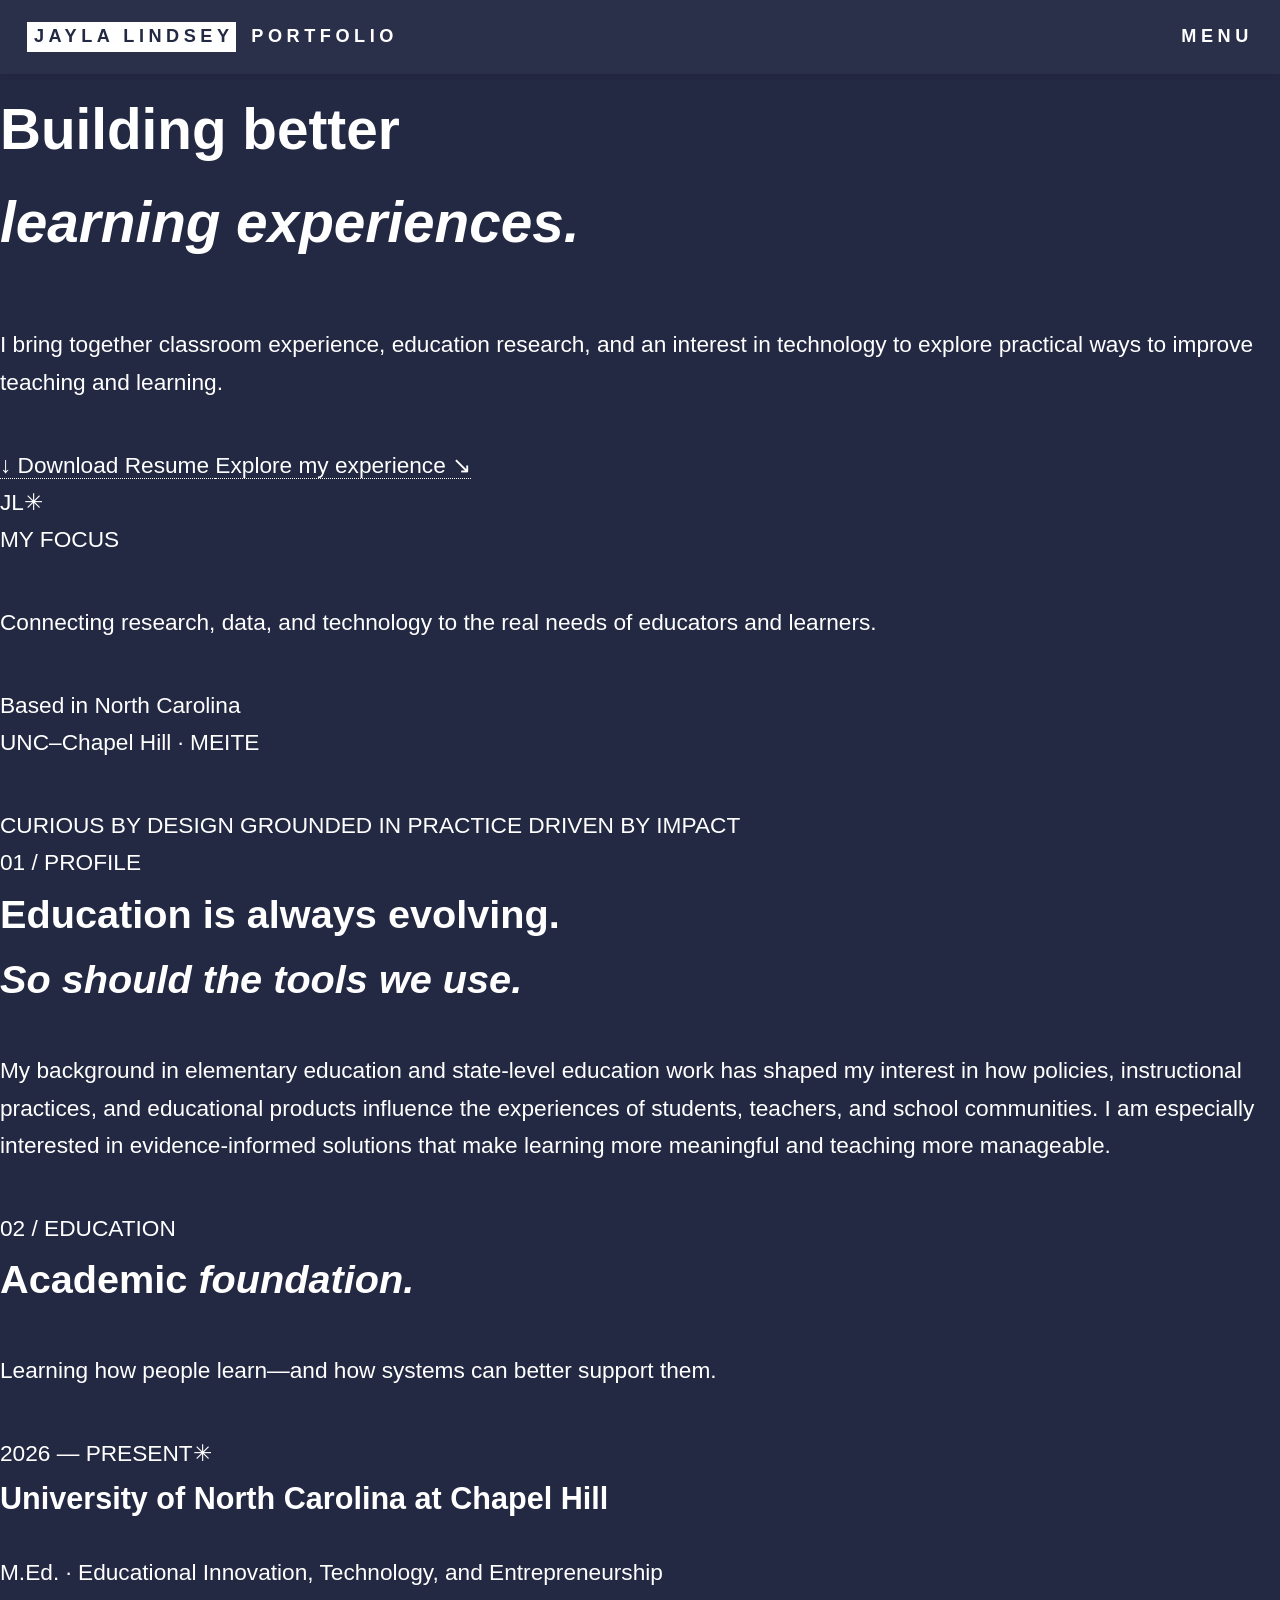
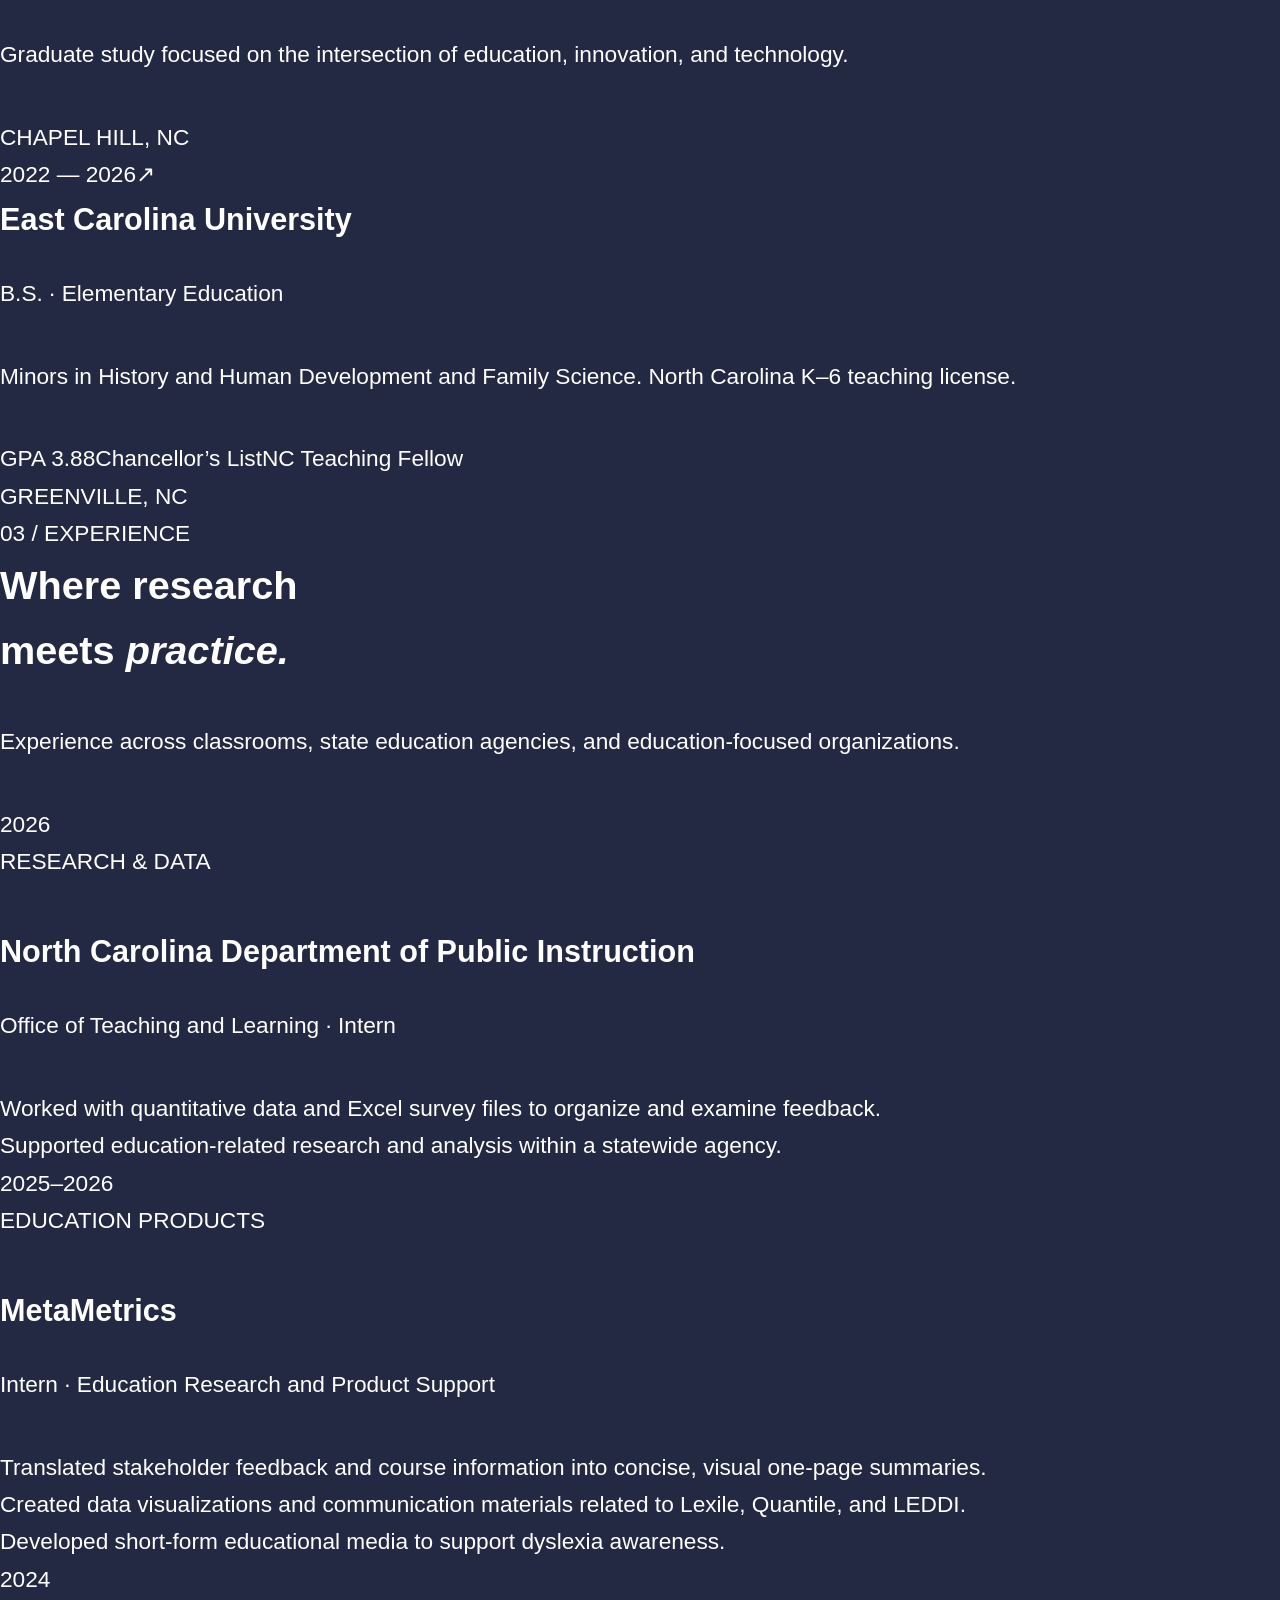
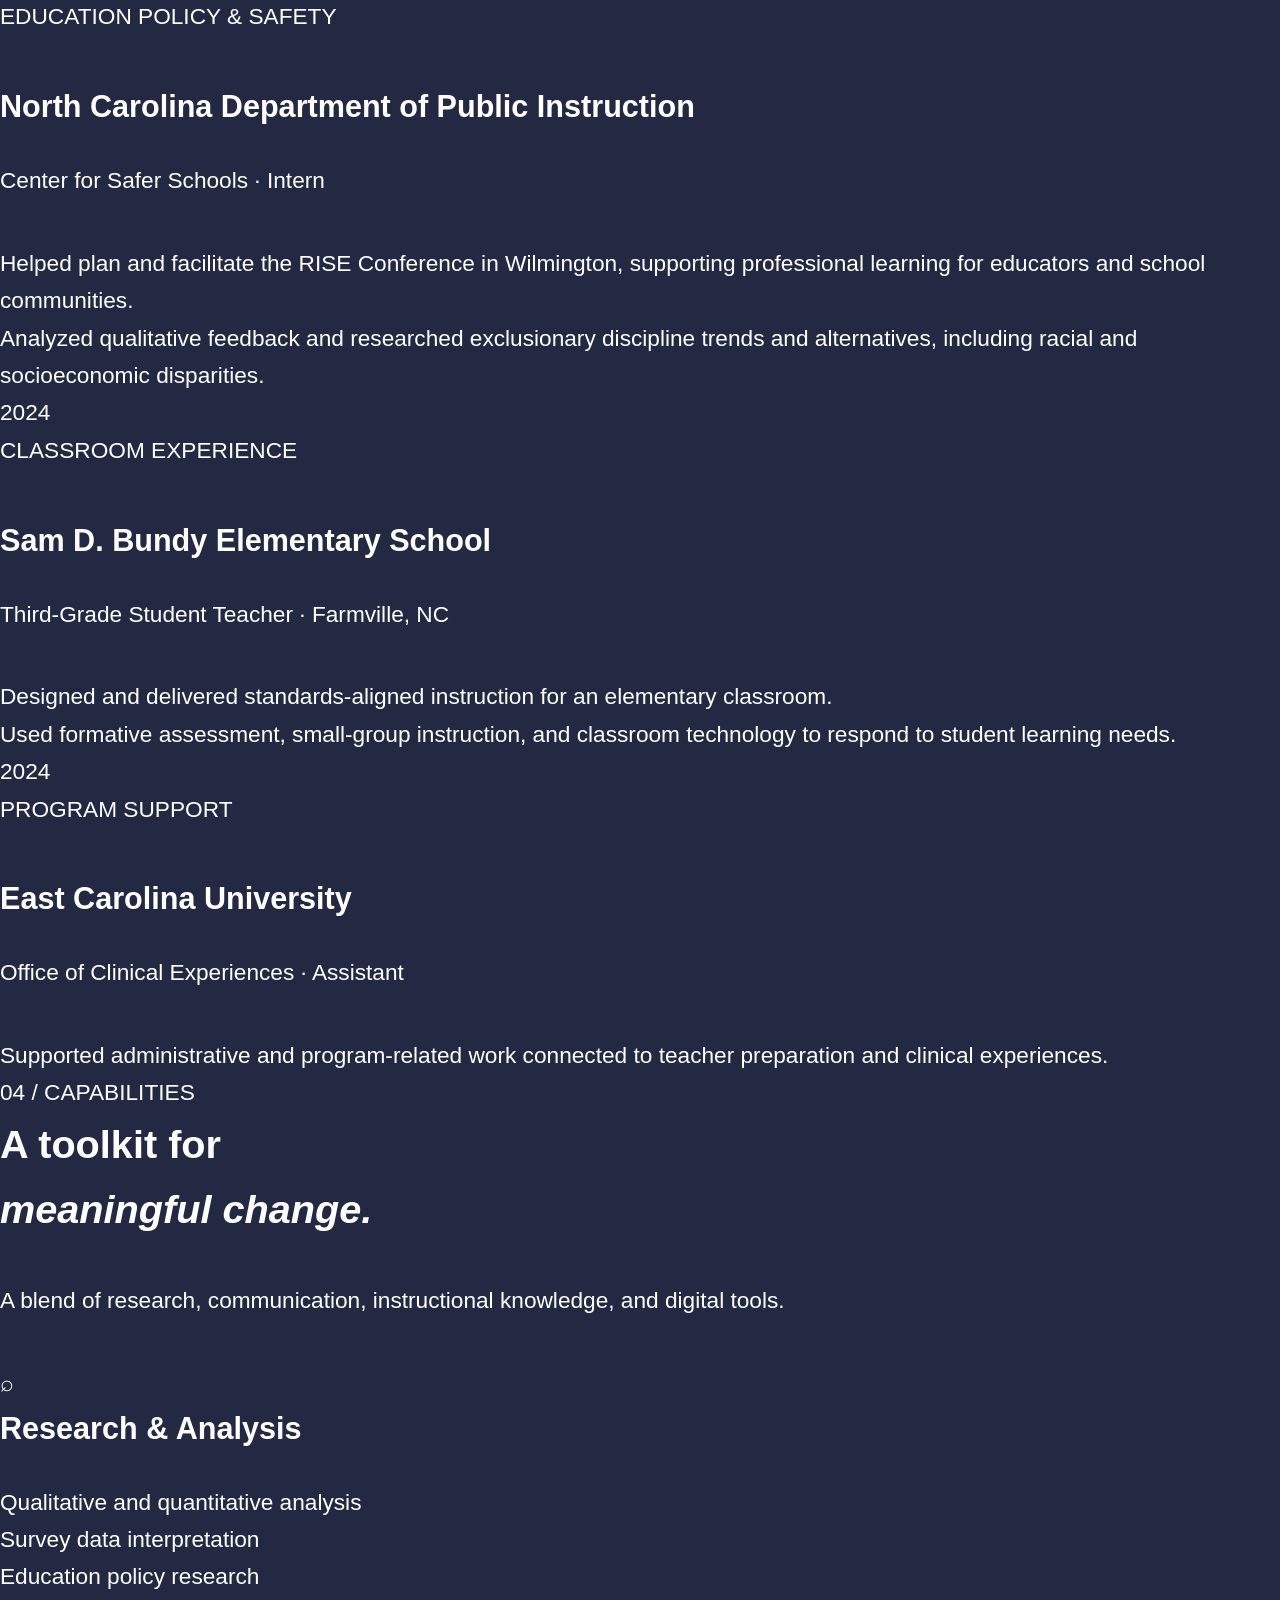
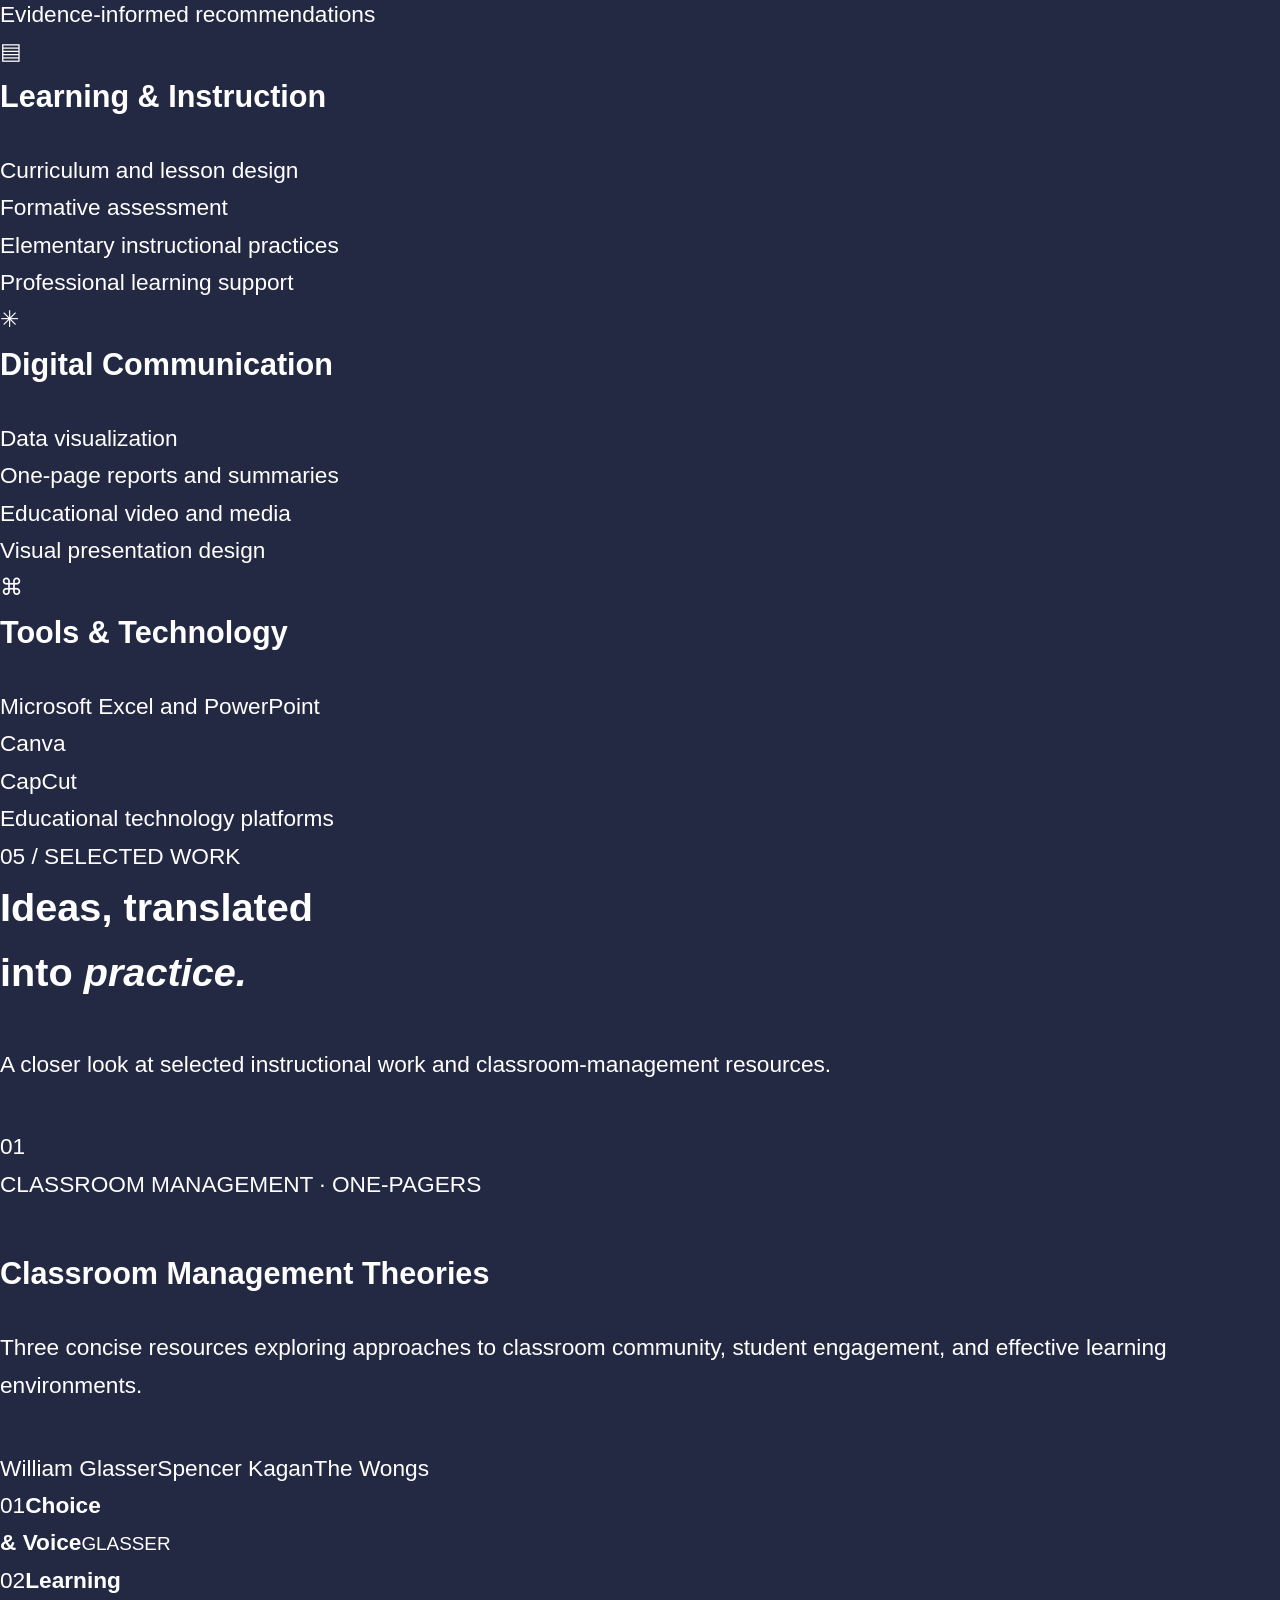
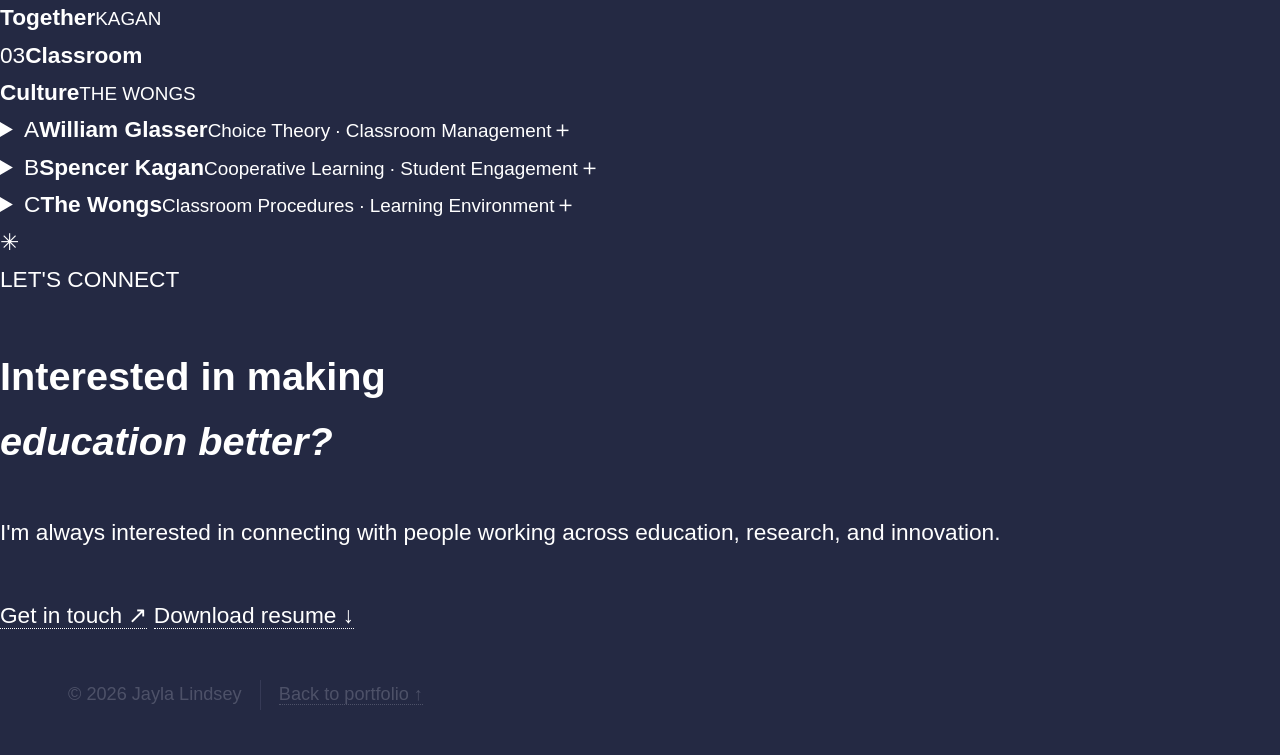
==== resume.html @ faaa9869 "Update resume.html" ====
<!DOCTYPE HTML>
<html lang="en">
<head>
  <title>Resume | Jayla Lindsey</title>
  <meta charset="utf-8" />
  <meta name="viewport" content="width=device-width, initial-scale=1" />
  <meta name="description" content="Jayla Lindsey's education, research, and professional experience." />
  <link rel="stylesheet" href="style.css" />
  <link rel="stylesheet" href="resume.css" />
</head>
<body class="resume-page">

  <header id="header">
    <a href="index.html" class="logo"><strong>Jayla Lindsey</strong> <span>Portfolio</span></a>
    <nav><a href="#menu" class="menu-toggle">Menu</a></nav>
  </header>

  <nav id="menu">
    <div class="inner">
      <ul class="links">
        <li><a href="index.html">Home</a></li>
        <li><a href="index.html#about">About</a></li>
        <li><a href="index.html#portfolio">Portfolio</a></li>
        <li><a href="resume.html">Resume</a></li>
        <li><a href="index.html#contact">Contact</a></li>
      </ul>
      <a href="#" class="close">Close</a>
    </div>
  </nav>

  <main id="resume-main">
    <section class="resume-hero">
      <div class="resume-hero-inner">
        <p class="eyebrow"><span></span> EDUCATION · RESEARCH · INNOVATION</p>
        <div class="hero-grid">
          <div>
            <h1>Building better<br><em>learning experiences.</em></h1>
            <p class="hero-copy">
              I bring together classroom experience, education research, and an interest
              in technology to explore practical ways to improve teaching and learning.
            </p>
            <div class="resume-actions">
              <a class="resume-button primary-button" href="jayla-lindsey-resume.pdf" download>
                <span aria-hidden="true">↓</span> Download Resume
              </a>
              <a class="resume-text-link" href="#experience">Explore my experience <span>↘</span></a>
            </div>
          </div>
          <aside class="hero-note">
            <div class="note-mark" aria-hidden="true">JL<span>✳</span></div>
            <p class="note-label">MY FOCUS</p>
            <p>Connecting research, data, and technology to the real needs of educators and learners.</p>
            <div class="note-rule"></div>
            <p class="note-small">Based in North Carolina<br>UNC–Chapel Hill · MEITE</p>
          </aside>
        </div>
        <div class="hero-bottomline">
          <span>CURIOUS BY DESIGN</span>
          <span>GROUNDED IN PRACTICE</span>
          <span>DRIVEN BY IMPACT</span>
        </div>
      </div>
    </section>

    <section class="resume-section intro-strip">
      <div class="section-kicker">01 / PROFILE</div>
      <div class="intro-content">
        <h2>Education is always evolving.<br><em>So should the tools we use.</em></h2>
        <p>
          My background in elementary education and state-level education work has shaped
          my interest in how policies, instructional practices, and educational products
          influence the experiences of students, teachers, and school communities.
          I am especially interested in evidence-informed solutions that make learning
          more meaningful and teaching more manageable.
        </p>
      </div>
    </section>

    <section class="resume-section education-section" id="education">
      <div class="section-kicker">02 / EDUCATION</div>
      <div class="section-main">
        <div class="section-heading">
          <h2>Academic <em>foundation.</em></h2>
          <p>Learning how people learn—and how systems can better support them.</p>
        </div>
        <div class="education-grid">
          <article class="education-card featured">
            <div class="card-topline"><span>2026 — PRESENT</span><span class="card-symbol">✳</span></div>
            <h3>University of North Carolina at Chapel Hill</h3>
            <p class="degree">M.Ed. · Educational Innovation, Technology, and Entrepreneurship</p>
            <p>Graduate study focused on the intersection of education, innovation, and technology.</p>
            <span class="institution-tag">CHAPEL HILL, NC</span>
          </article>
          <article class="education-card">
            <div class="card-topline"><span>2022 — 2026</span><span class="card-symbol">↗</span></div>
            <h3>East Carolina University</h3>
            <p class="degree">B.S. · Elementary Education</p>
            <p>Minors in History and Human Development and Family Science. North Carolina K–6 teaching license.</p>
            <div class="academic-highlights">
              <span>GPA 3.88</span><span>Chancellor’s List</span><span>NC Teaching Fellow</span>
            </div>
            <span class="institution-tag">GREENVILLE, NC</span>
          </article>
        </div>
      </div>
    </section>

    <section class="resume-section experience-section" id="experience">
      <div class="section-kicker">03 / EXPERIENCE</div>
      <div class="section-main">
        <div class="section-heading">
          <h2>Where research<br>meets <em>practice.</em></h2>
          <p>Experience across classrooms, state education agencies, and education-focused organizations.</p>
        </div>

        <div class="timeline">
          <article class="timeline-item">
            <div class="timeline-date">2026</div>
            <div class="timeline-marker"><span></span></div>
            <div class="timeline-content">
              <p class="timeline-type">RESEARCH & DATA</p>
              <h3>North Carolina Department of Public Instruction</h3>
              <p class="role">Office of Teaching and Learning · Intern</p>
              <ul>
                <li>Worked with quantitative data and Excel survey files to organize and examine feedback.</li>
                <li>Supported education-related research and analysis within a statewide agency.</li>
              </ul>
            </div>
          </article>

          <article class="timeline-item">
            <div class="timeline-date">2025–2026</div>
            <div class="timeline-marker"><span></span></div>
            <div class="timeline-content">
              <p class="timeline-type">EDUCATION PRODUCTS</p>
              <h3>MetaMetrics</h3>
              <p class="role">Intern · Education Research and Product Support</p>
              <ul>
                <li>Translated stakeholder feedback and course information into concise, visual one-page summaries.</li>
                <li>Created data visualizations and communication materials related to Lexile, Quantile, and LEDDI.</li>
                <li>Developed short-form educational media to support dyslexia awareness.</li>
              </ul>
            </div>
          </article>

          <article class="timeline-item">
            <div class="timeline-date">2024</div>
            <div class="timeline-marker"><span></span></div>
            <div class="timeline-content">
              <p class="timeline-type">EDUCATION POLICY & SAFETY</p>
              <h3>North Carolina Department of Public Instruction</h3>
              <p class="role">Center for Safer Schools · Intern</p>
              <ul>
                <li>Helped plan and facilitate the RISE Conference in Wilmington, supporting professional learning for educators and school communities.</li>
                <li>Analyzed qualitative feedback and researched exclusionary discipline trends and alternatives, including racial and socioeconomic disparities.</li>
              </ul>
            </div>
          </article>

          <article class="timeline-item">
            <div class="timeline-date">2024</div>
            <div class="timeline-marker"><span></span></div>
            <div class="timeline-content">
              <p class="timeline-type">CLASSROOM EXPERIENCE</p>
              <h3>Sam D. Bundy Elementary School</h3>
              <p class="role">Third-Grade Student Teacher · Farmville, NC</p>
              <ul>
                <li>Designed and delivered standards-aligned instruction for an elementary classroom.</li>
                <li>Used formative assessment, small-group instruction, and classroom technology to respond to student learning needs.</li>
              </ul>
            </div>
          </article>

          <article class="timeline-item">
            <div class="timeline-date">2024</div>
            <div class="timeline-marker"><span></span></div>
            <div class="timeline-content">
              <p class="timeline-type">PROGRAM SUPPORT</p>
              <h3>East Carolina University</h3>
              <p class="role">Office of Clinical Experiences · Assistant</p>
              <ul>
                <li>Supported administrative and program-related work connected to teacher preparation and clinical experiences.</li>
              </ul>
            </div>
          </article>
        </div>
      </div>
    </section>

    <section class="resume-section capabilities-section" id="skills">
      <div class="section-kicker">04 / CAPABILITIES</div>
      <div class="section-main">
        <div class="section-heading">
          <h2>A toolkit for<br><em>meaningful change.</em></h2>
          <p>A blend of research, communication, instructional knowledge, and digital tools.</p>
        </div>
        <div class="capability-grid">
          <article class="capability-card">
            <div class="capability-icon">⌕</div>
            <h3>Research & Analysis</h3>
            <ul><li>Qualitative and quantitative analysis</li><li>Survey data interpretation</li><li>Education policy research</li><li>Evidence-informed recommendations</li></ul>
          </article>
          <article class="capability-card">
            <div class="capability-icon">▤</div>
            <h3>Learning & Instruction</h3>
            <ul><li>Curriculum and lesson design</li><li>Formative assessment</li><li>Elementary instructional practices</li><li>Professional learning support</li></ul>
          </article>
          <article class="capability-card">
            <div class="capability-icon">✳</div>
            <h3>Digital Communication</h3>
            <ul><li>Data visualization</li><li>One-page reports and summaries</li><li>Educational video and media</li><li>Visual presentation design</li></ul>
          </article>
          <article class="capability-card">
            <div class="capability-icon">⌘</div>
            <h3>Tools & Technology</h3>
            <ul><li>Microsoft Excel and PowerPoint</li><li>Canva</li><li>CapCut</li><li>Educational technology platforms</li></ul>
          </article>
        </div>
      </div>
    </section>

    <section class="resume-section work-section" id="selected-work">
      <div class="section-kicker">05 / SELECTED WORK</div>
      <div class="section-main">
        <div class="section-heading">
          <h2>Ideas, translated<br>into <em>practice.</em></h2>
          <p>A closer look at selected instructional work and classroom-management resources.</p>
        </div>

        <div class="work-feature">
          <div class="work-feature-copy">
            <span class="work-number">01</span>
            <p class="timeline-type">CLASSROOM MANAGEMENT · ONE-PAGERS</p>
            <h3>Classroom Management Theories</h3>
            <p>Three concise resources exploring approaches to classroom community, student engagement, and effective learning environments.</p>
            <div class="work-tags"><span>William Glasser</span><span>Spencer Kagan</span><span>The Wongs</span></div>
          </div>
          <div class="work-feature-art" aria-hidden="true">
            <div class="paper paper-one"><span>01</span><b>Choice<br>& Voice</b><small>GLASSER</small></div>
            <div class="paper paper-two"><span>02</span><b>Learning<br>Together</b><small>KAGAN</small></div>
            <div class="paper paper-three"><span>03</span><b>Classroom<br>Culture</b><small>THE WONGS</small></div>
          </div>
        </div>

        <div class="document-list">
          <details class="document-item">
            <summary><span class="doc-index">A</span><span><strong>William Glasser</strong><small>Choice Theory · Classroom Management</small></span><span class="doc-open">＋</span></summary>
            <div class="document-viewer"><iframe src="samples/classroom-management/glasser-one-pager.pdf" title="William Glasser one-pager"></iframe><a href="samples/classroom-management/glasser-one-pager.pdf" target="_blank" rel="noopener">Open PDF in a new tab ↗</a></div>
          </details>
          <details class="document-item">
            <summary><span class="doc-index">B</span><span><strong>Spencer Kagan</strong><small>Cooperative Learning · Student Engagement</small></span><span class="doc-open">＋</span></summary>
            <div class="document-viewer"><iframe src="samples/classroom-management/kagan-one-pager.pdf" title="Spencer Kagan one-pager"></iframe><a href="samples/classroom-management/kagan-one-pager.pdf" target="_blank" rel="noopener">Open PDF in a new tab ↗</a></div>
          </details>
          <details class="document-item">
            <summary><span class="doc-index">C</span><span><strong>The Wongs</strong><small>Classroom Procedures · Learning Environment</small></span><span class="doc-open">＋</span></summary>
            <div class="document-viewer"><iframe src="samples/classroom-management/wong-one-pager.pdf" title="The Wongs one-pager"></iframe><a href="samples/classroom-management/wong-one-pager.pdf" target="_blank" rel="noopener">Open PDF in a new tab ↗</a></div>
          </details>
        </div>
      </div>
    </section>

    <section class="resume-cta">
      <div class="cta-spark" aria-hidden="true">✳</div>
      <p class="eyebrow">LET'S CONNECT</p>
      <h2>Interested in making<br><em>education better?</em></h2>
      <p>I'm always interested in connecting with people working across education, research, and innovation.</p>
      <div class="resume-actions">
        <a class="resume-button primary-button" href="mailto:jaylind@unc.edu">Get in touch ↗</a>
        <a class="resume-button outline-button" href="jayla-lindsey-resume.pdf" download>Download resume ↓</a>
      </div>
    </section>
  </main>

  <footer id="footer" class="resume-footer">
    <div class="inner">
      <ul class="copyright"><li>&copy; 2026 Jayla Lindsey</li><li><a href="index.html">Back to portfolio ↑</a></li></ul>
    </div>
  </footer>

  <script src="script.js"></script>
</body>
</html>
---- style.css ----
/* 
   SIMPLIFIED FORTY TEMPLATE STYLESHEET
   
   KEY CUSTOMIZATION POINTS:
   1. COLORS: Lines 15-20 - Change the main color scheme
   2. FONTS: Line 25 - Change the font family
   3. BANNER IMAGE: Line 250 - Change banner background image
   4. TILE COLORS: Lines 400-420 - Change portfolio tile overlay colors
*/

/* ========================================
   VARIABLES - CHANGE THESE FOR EASY CUSTOMIZATION
   ======================================== */

:root {
    --primary-color: #9bf1ff;
    --primary-dark: #53e3fb;
    --background-dark: #242943;
    --background-light: #2a2f4a;
    --text-color: #ffffff;
    --border-color: rgba(212, 212, 255, 0.1);
}

/* ========================================
   BASIC RESET & TYPOGRAPHY
   ======================================== */

* {
    margin: 0;
    padding: 0;
    box-sizing: border-box;
}

body {
    font-family: "Source Sans Pro", Arial, sans-serif;
    font-size: 17pt;
    font-weight: 300;
    line-height: 1.65;
    color: var(--text-color);
    background: var(--background-dark);
}

h1, h2, h3, h4, h5, h6 {
    font-weight: 600;
    line-height: 1.65;
    margin: 0 0 1em 0;
    color: var(--text-color);
}

h1 { font-size: 2.5em; }
h2 { font-size: 1.75em; }
h3 { font-size: 1.35em; }

p {
    margin: 0 0 2em 0;
}

a {
    color: inherit;
    text-decoration: none;
    border-bottom: dotted 1px;
    transition: color 0.2s ease, border-bottom-color 0.2s ease;
}

a:hover {
    border-bottom-color: transparent;
    color: var(--primary-color);
}

strong, b {
    font-weight: 600;
}

/* ========================================
   HEADER
   ======================================== */

#header {
    display: flex;
    justify-content: space-between;
    align-items: center;
    background-color: var(--background-light);
    box-shadow: 0 0 0.25em 0 rgba(0, 0, 0, 0.15);
    height: 3.25em;
    position: fixed;
    top: 0;
    left: 0;
    width: 100%;
    z-index: 10000;
}

#header .logo {
    font-size: 0.8em;
    font-weight: 600;
    letter-spacing: 0.25em;
    text-transform: uppercase;
    padding: 0 1.5em;
    border: 0;
}

#header .logo strong {
    background-color: var(--text-color);
    color: var(--background-dark);
    display: inline-block;
    line-height: 1.65em;
    padding: 0 0.125em 0 0.375em;
    margin-right: 0.325em;
    transition: background-color 0.2s ease;
}

#header .logo:hover strong {
    background-color: var(--primary-color);
}

#header nav .menu-toggle {
    display: block;
    font-size: 0.8em;
    font-weight: 600;
    letter-spacing: 0.25em;
    text-transform: uppercase;
    padding: 0 1.5em;
    border: 0;
}

/* ========================================
   MENU (Mobile/Overlay)
   ======================================== */

#menu {
    position: fixed;
    top: 0;
    left: 0;
    width: 100%;
    height: 100%;
    background: rgba(36, 41, 67, 0.95);
    display: flex;
    align-items: center;
    justify-content: center;
    z-index: 10002;
    opacity: 0;
    visibility: hidden;
    transition: opacity 0.35s ease, visibility 0.35s;
}

#menu.visible {
    opacity: 1;
    visibility: visible;
}

#menu .inner {
    text-align: center;
    max-width: 18em;
}

#menu .links {
    list-style: none;
    margin: 0 0 1em 0;
}

#menu .links li {
    border-top: solid 1px var(--border-color);
}

#menu .links li:first-child {
    border-top: 0;
}

#menu .links a {
    display: block;
    font-size: 0.8em;
    font-weight: 600;
    letter-spacing: 0.25em;
    text-transform: uppercase;
    line-height: 4em;
    border: 0;
}

#menu .close {
    display: inline-block;
    margin-top: 2em;
    padding: 0.5em 1em;
    border: solid 2px var(--text-color);
    font-size: 0.8em;
    font-weight: 600;
    letter-spacing: 0.25em;
    text-transform: uppercase;
}

#menu .close:hover {
    border-color: var(--primary-color);
}

/* ========================================
   BANNER
   CHANGE BANNER IMAGE: Update background-image URL on line ~250
   ======================================== */

#banner {
    display: flex;
    align-items: center;
    min-height: 60vh;
    max-height: 32em;
    padding: 6em 0 2em 0;
    background-image: url('images/banner.jpg'); /* CHANGE THIS IMAGE */
    background-position: center;
    background-repeat: no-repeat;
    background-size: cover;
    position: relative;
    margin-top: 3.25em;
}

#banner::after {
    content: '';
    position: absolute;
    top: 0;
    left: 0;
    width: 100%;
    height: 100%;
    background-color: var(--background-dark);
    opacity: 0.85;
    z-index: 1;
}

#banner .inner {
    position: relative;
    z-index: 2;
    max-width: 65em;
    margin: 0 auto;
    padding: 0 3em;
}

#banner h1 {
    font-size: 3.25em;
    margin-bottom: 0.5em;
}

#banner .content {
    display: flex;
    align-items: center;
    margin: 0 0 2em 0;
}

#banner .content p {
    font-size: 0.7em;
    font-weight: 600;
    letter-spacing: 0.25em;
    text-transform: uppercase;
    margin-right: 1.5em;
    margin-bottom: 0;
}

/* ========================================
   BUTTONS
   ======================================== */

.button {
    display: inline-block;
    background-color: transparent;
    box-shadow: inset 0 0 0 2px var(--text-color);
    color: var(--text-color);
    font-size: 0.8em;
    font-weight: 600;
    letter-spacing: 0.25em;
    text-transform: uppercase;
    padding: 0 1.75em;
    line-height: 3.5em;
    height: 3.5em;
    text-align: center;
    transition: background-color 0.2s ease, box-shadow 0.2s ease, color 0.2s ease;
    border: 0;
    cursor: pointer;
}

.button:hover {
    box-shadow: inset 0 0 0 2px var(--primary-color);
    color: var(--primary-color);
}

.button:active {
    background-color: rgba(155, 241, 255, 0.1);
    box-shadow: inset 0 0 0 2px var(--primary-dark);
    color: var(--primary-dark);
}

.button.primary {
    background-color: var(--text-color);
    box-shadow: none;
    color: var(--background-dark);
}

.button.primary:hover {
    background-color: var(--primary-color);
    color: var(--background-dark);
}

.button.primary:active {
    background-color: var(--primary-dark);
}

.actions {
    list-style: none;
    display: flex;
    gap: 1em;
}

/* ========================================
   MAIN CONTENT
   ======================================== */

#main {
    background-color: var(--background-light);
}

#main > section {
    border-top: solid 1px var(--border-color);
}

#main > section:first-child {
    border-top: 0;
}

#main .inner {
    max-width: 65em;
    margin: 0 auto;
    padding: 4em 3em 2em 3em;
}

.major {
    width: max-content;
    margin-bottom: 2em;
}

.major > :first-child {
    margin-bottom: 0;
    width: calc(100% + 0.5em);
}

.major > :first-child::after {
    content: '';
    background-color: var(--text-color);
    display: block;
    height: 2px;
    margin: 0.325em 0 0.5em 0;
    width: 100%;
}

.major > p {
    font-size: 0.7em;
    font-weight: 600;
    letter-spacing: 0.25em;
    margin-bottom: 0;
    text-transform: uppercase;
}

/* ========================================
   PORTFOLIO TILES
   CHANGE TILE COLORS: Update background-color values below (lines ~400-420)
   ======================================== */

.tiles {
    display: flex;
    flex-wrap: wrap;
}

.tiles article {
    position: relative;
    display: flex;
    align-items: center;
    width: 40%;
    height: 40vh;
    min-height: 23em;
    max-height: 40em;
    padding: 4em;
    background-position: center;
    background-repeat: no-repeat;
    background-size: cover;
    overflow: hidden;
    cursor: pointer;
    transition: transform 0.25s ease;
}

.tiles article:hover {
    transform: scale(1.05);
}

.tiles article:nth-child(2n - 1),
.tiles article:nth-child(2n - 2) {
    width: 60%;
}

.tiles article .image {
    display: none;
}

.tiles article header {
    position: relative;
    z-index: 3;
}

.tiles article::before {
    content: '';
    position: absolute;
    top: 0;
    left: 0;
    width: 100%;
    height: 100%;
    opacity: 0.85;
    z-index: 2;
    transition: opacity 0.5s ease;
}

.tiles article:hover::before {
    opacity: 0.5;
}

.tiles article::after {
    content: '';
    position: absolute;
    top: 0;
    left: 0;
    width: 100%;
    height: 100%;
    background-color: rgba(36, 41, 67, 0.25);
    z-index: 1;
}

/* TILE OVERLAY COLORS - CUSTOMIZE THESE */
.tiles article.tile-1::before { background-color: #6fc3df; }
.tiles article.tile-2::before { background-color: #8d82c4; }
.tiles article.tile-3::before { background-color: #ec8d81; }
.tiles article.tile-4::before { background-color: #e7b788; }
.tiles article.tile-5::before { background-color: #8ea9e8; }
.tiles article.tile-6::before { background-color: #87c5a4; }

.tiles article .link {
    position: absolute;
    top: 0;
    left: 0;
    width: 100%;
    height: 100%;
    z-index: 4;
}

/* ========================================
   CONTACT SECTION
   ======================================== */

#contact {
    border-bottom: solid 1px var(--border-color);
}

#contact > .inner {
    display: flex;
    max-width: 65em;
    margin: 0 auto;
    padding: 0;
}

#contact > .inner > section:first-child {
    width: 60%;
    padding: 4em 3em 2em 0;
    border-right: solid 1px var(--border-color);
}

#contact > .inner > .split {
    width: 40%;
    padding: 0 0 0 3em;
}

#contact .split section {
    padding: 3em 0 1em 0;
    border-top: solid 1px var(--border-color);
}

#contact .split section:first-child {
    border-top: 0;
}

.contact-method {
    padding-left: 3.25em;
    position: relative;
}

.contact-method .icon {
    position: absolute;
    left: 0;
    top: 0;
    font-size: 1.5em;
}

.contact-method h3 {
    margin: 0 0 0.5em 0;
}

/* ========================================
   FORMS
   ======================================== */

form .fields {
    display: flex;
    flex-wrap: wrap;
    margin: -1.5em 0 2em -1.5em;
}

form .field {
    flex-grow: 0;
    flex-shrink: 0;
    padding: 1.5em 0 0 1.5em;
    width: calc(100% - 1.5em);
}

form .field.half {
    width: calc(50% - 0.75em);
}

label {
    display: block;
    font-size: 0.8em;
    font-weight: 600;
    letter-spacing: 0.25em;
    text-transform: uppercase;
    margin: 0 0 1em 0;
}

input[type="text"],
input[type="email"],
textarea {
    appearance: none;
    background: rgba(212, 212, 255, 0.035);
    border: none;
    border-radius: 0;
    color: inherit;
    display: block;
    outline: 0;
    padding: 0 1em;
    width: 100%;
    font-family: inherit;
}

input[type="text"],
input[type="email"] {
    height: 2.75em;
}

textarea {
    padding: 0.75em 1em;
    min-height: 10em;
}

input[type="text"]:focus,
input[type="email"]:focus,
textarea:focus {
    border: solid 2px var(--primary-color);
}

input[type="submit"],
input[type="reset"] {
    appearance: none;
    cursor: pointer;
}

/* ========================================
   FOOTER
   ======================================== */

#footer {
    padding: 2em 0;
}

#footer .inner {
    max-width: 65em;
    margin: 0 auto;
    padding: 0 3em;
}

.copyright {
    list-style: none;
    display: flex;
    font-size: 0.8em;
    color: rgba(244, 244, 255, 0.2);
}

.copyright li {
    border-left: solid 1px var(--border-color);
    margin-left: 1em;
    padding-left: 1em;
}

.copyright li:first-child {
    border-left: 0;
    margin-left: 0;
    padding-left: 0;
}

/* ========================================
   RESPONSIVE DESIGN
   ======================================== */

@media screen and (max-width: 980px) {
    body {
        font-size: 14pt;
    }
    
    #banner .inner {
        padding: 0 2em;
    }
    
    #main .inner {
        padding: 3em 2em 1em 2em;
    }
    
    .tiles article {
        width: 50% !important;
        padding: 3em 2em;
    }
    
    #contact > .inner {
        flex-direction: column;
    }
    
    #contact > .inner > section:first-child {
        width: 100%;
        padding: 4em 2em 2em 2em;
        border-right: 0;
    }
    
    #contact > .inner > .split {
        width: 100%;
        padding: 0 2em;
    }
}

@media screen and (max-width: 736px) {
    body {
        font-size: 12pt;
    }
    
    h1 { font-size: 2em; }
    h2 { font-size: 1.5em; }
    h3 { font-size: 1.25em; }
    
    #header {
        height: 2.75em;
    }
    
    #banner {
        padding: 5em 0 1em 0;
        margin-top: 2.75em;
        min-height: auto;
    }
    
    #banner h1 {
        font-size: 2em;
    }
    
    #banner .content {
        flex-direction: column;
        align-items: flex-start;
    }
    
    #banner .content p {
        margin-right: 0;
        margin-bottom: 2em;
    }
    
    .tiles article {
        width: 100% !important;
        height: 16em;
        max-height: none;
        min-height: 0;
        padding: 3em 1.5em 1em 1.5em;
    }
    
    .tiles article h3 {
        font-size: 1.5em;
    }
    
    #main .inner {
        padding: 3em 1.5em 1em 1.5em;
    }
    
    #contact > .inner > section:first-child {
        padding: 3em 1.5em 1em 1.5em;
    }
    
    #contact > .inner > .split {
        padding: 0 1.5em;
    }
    
    #contact .split section {
        padding: 3em 0 1em 0;
    }
    
    form .field.half {
        width: calc(100% - 1.5em);
    }
}

@media screen and (max-width: 480px) {
    #menu .inner {
        padding: 2em;
    }
    
    .actions {
        flex-direction: column;
    }
    
    .tiles {
        display: block;
    }
    
    .tiles article {
        height: 20em;
        width: 100% !important;
    }
    
    .copyright {
        flex-direction: column;
    }
   
   }  /* closes the max-width: 480px media query */

/* ========================================
   ABOUT ME
   ======================================== */

.about-intro {
    display: flex;
    align-items: flex-start;
    gap: 40px;
    margin-bottom: 4em;
}

.about-photo-container {
    flex: 0 0 325px;
}

.about-photo {
    width: 325px;
    height: 325px;
    object-fit: cover;
    object-position: center top;
    border-radius: 50%;
    display: block;
}

.about-text {
    flex: 1;
}

.about-text p:last-child {
    margin-bottom: 0;
}

.about-section {
    margin-top: 4em;
    padding-top: 3em;
    border-top: solid 1px var(--border-color);
}

.about-section h3 {
    margin-bottom: 1em;
}

.about-section ul {
    margin-bottom: 2em;
}

.about-section li {
    margin-bottom: 0.75em;
}
/* Improve spacing and keep text away from screen edges */

/* Artifact pages */
.project-page {
    width: 100%;
    max-width: 65em;
    margin: 0 auto;
    padding: 4em 3em 2em;
    box-sizing: border-box;
}

/* Contact section */
#contact > .inner {
    padding: 0 3em;
    box-sizing: border-box;
}

/* Smaller screens */
@media screen and (max-width: 736px) {
    .project-page {
        padding: 3em 1.5em 1em;
    }

    #contact > .inner {
        padding: 0 1.5em;
    }
}

/* Portfolio project image styling */
.project-image {
    display: flex;
    justify-content: center;
    align-items: center;
    flex-wrap: wrap;
    gap: 20px;
    max-width: 900px;
    margin: 30px auto;
    padding: 15px;
    box-sizing: border-box;
}

.project-image img {
    display: block;
    width: calc(50% - 10px);
    max-width: 420px;
    max-height: 350px;
    height: auto;
    object-fit: contain;
    border-radius: 8px;
}

@media screen and (max-width: 736px) {
    .project-image img {
        width: 100%;
        max-width: 100%;
    }
}
---- resume.css ----

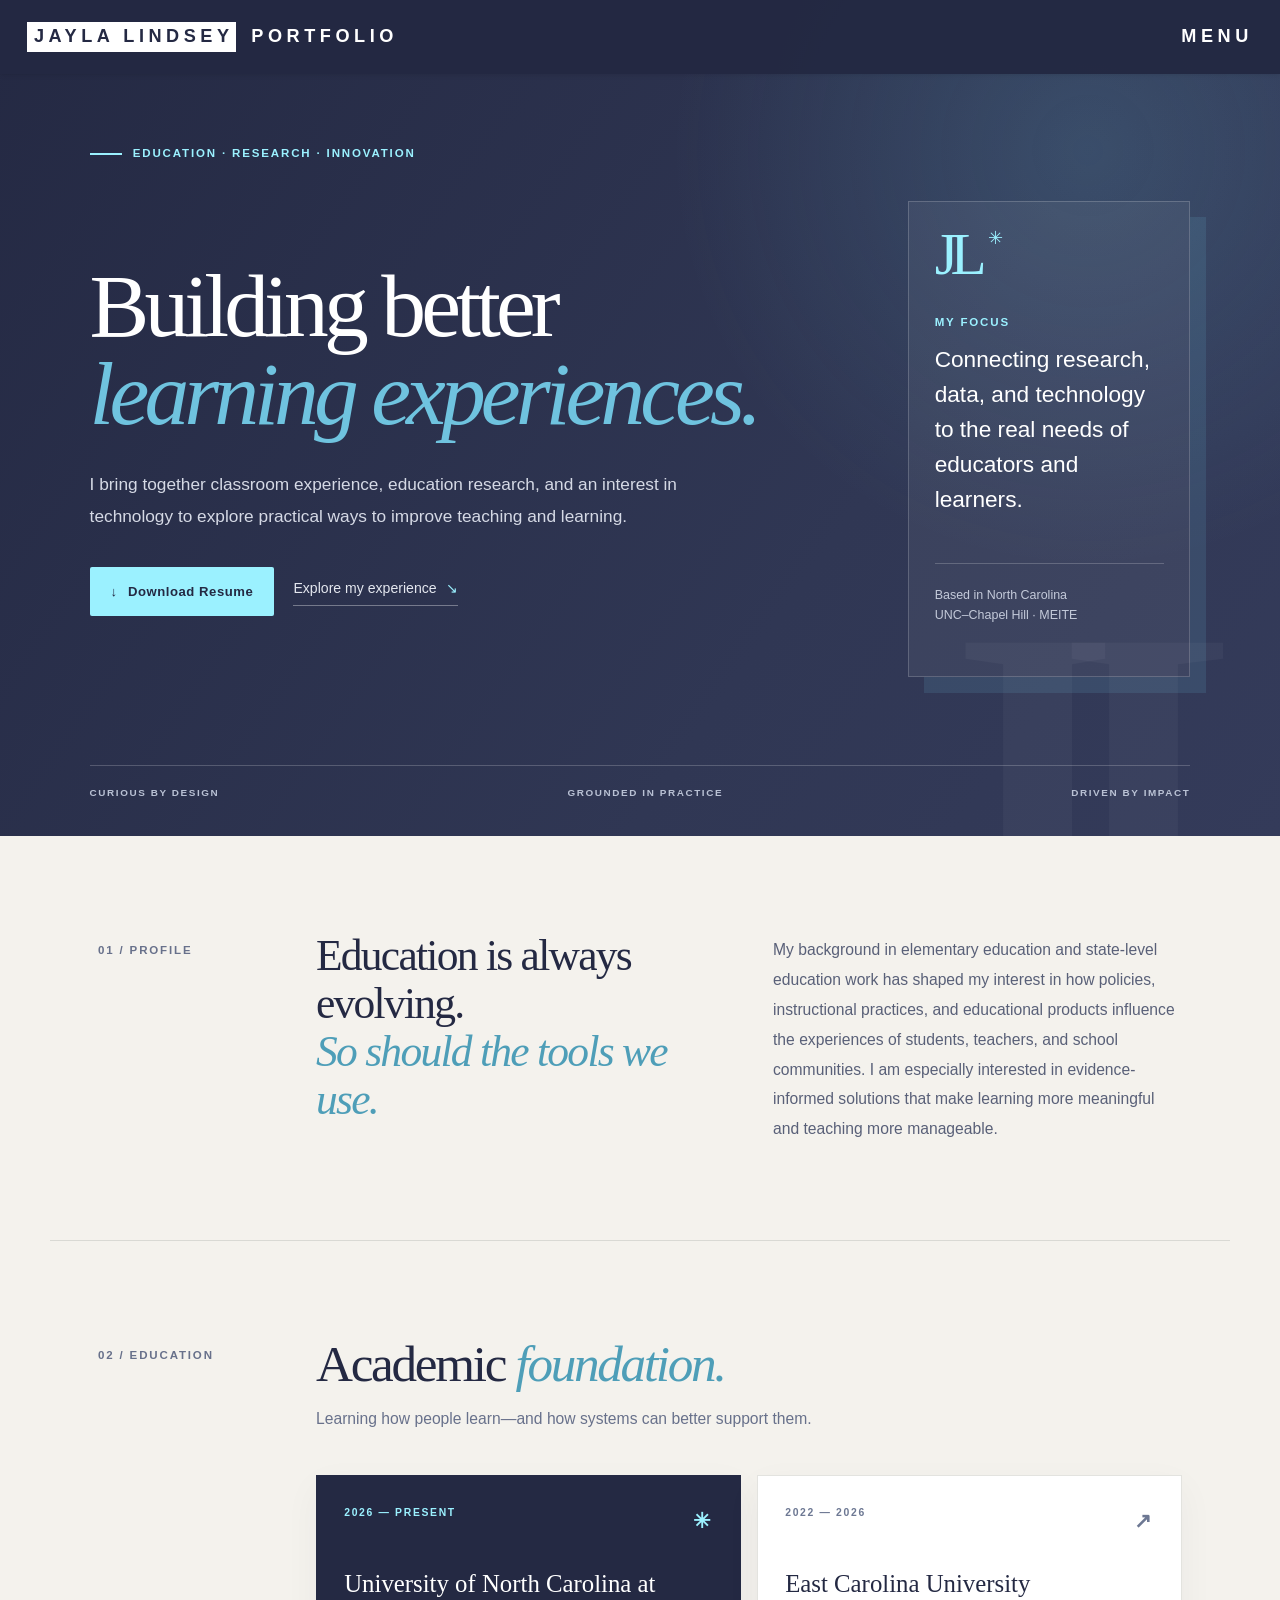
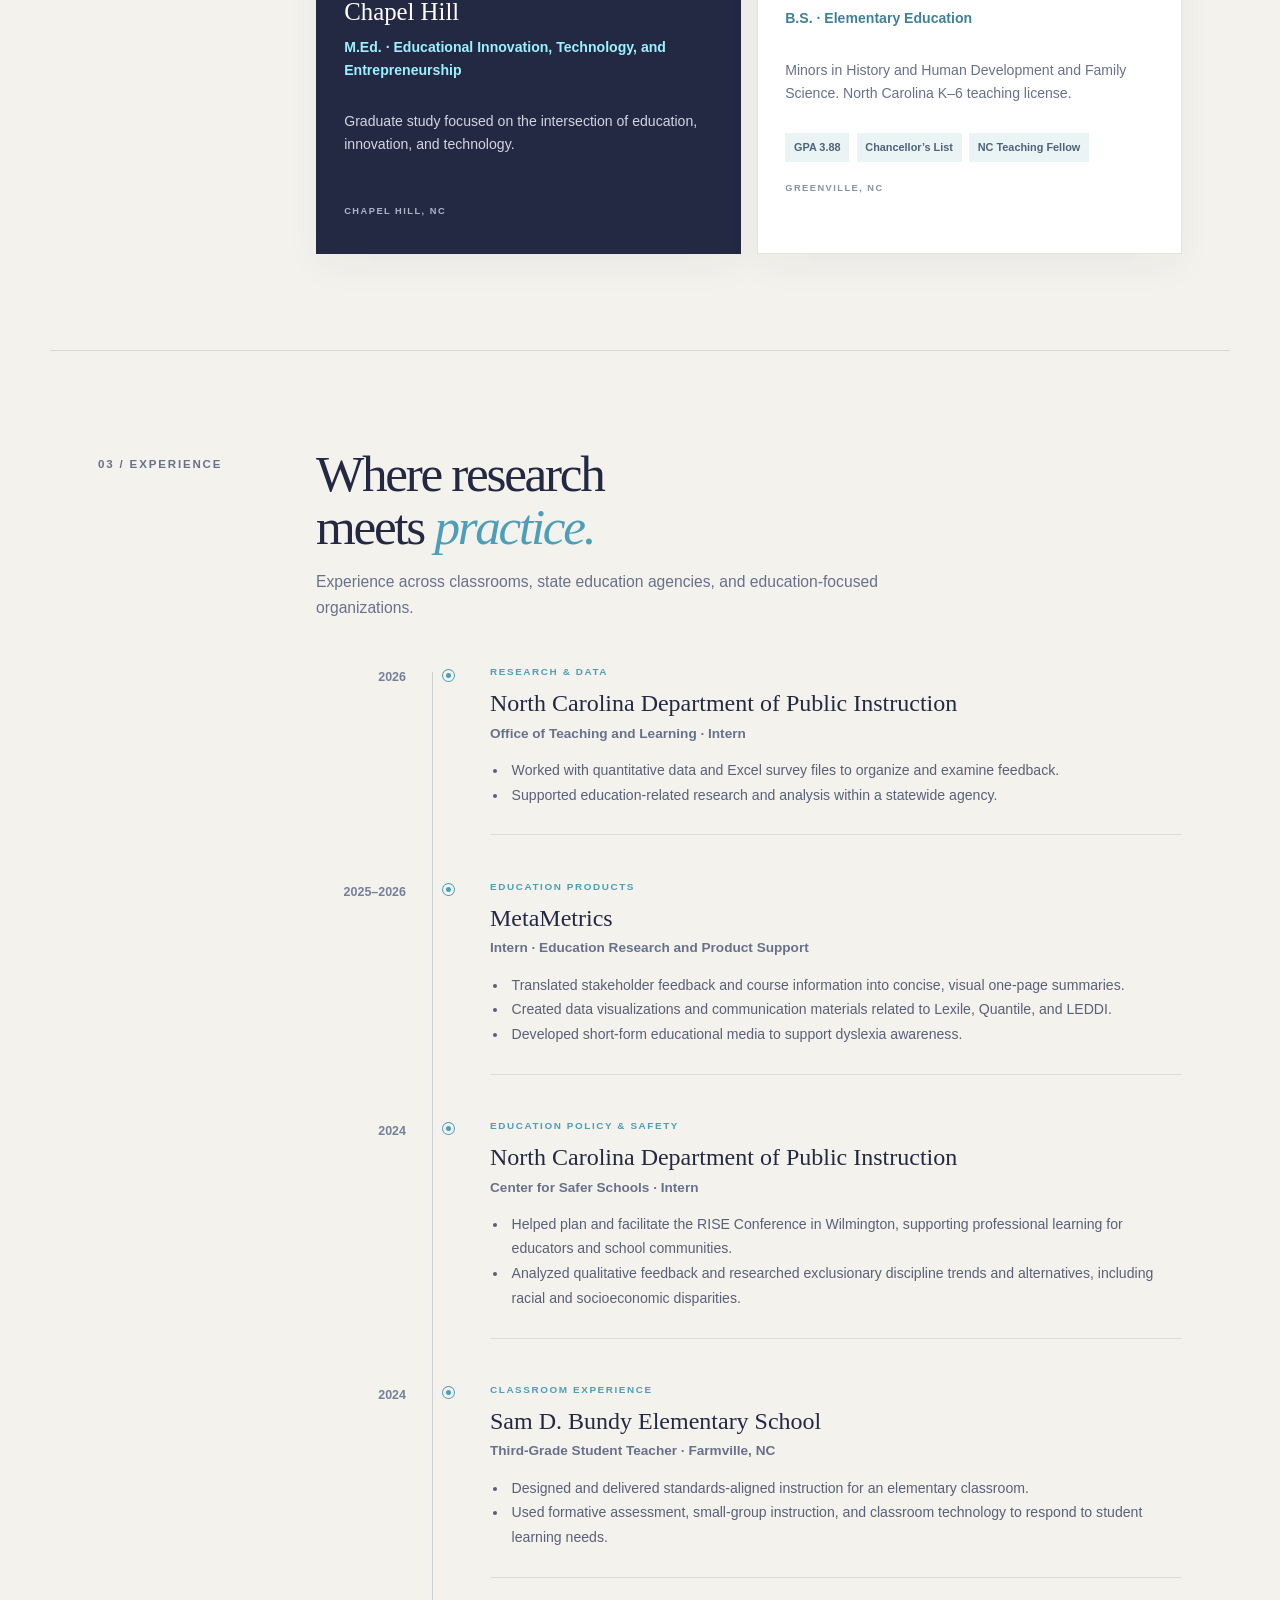
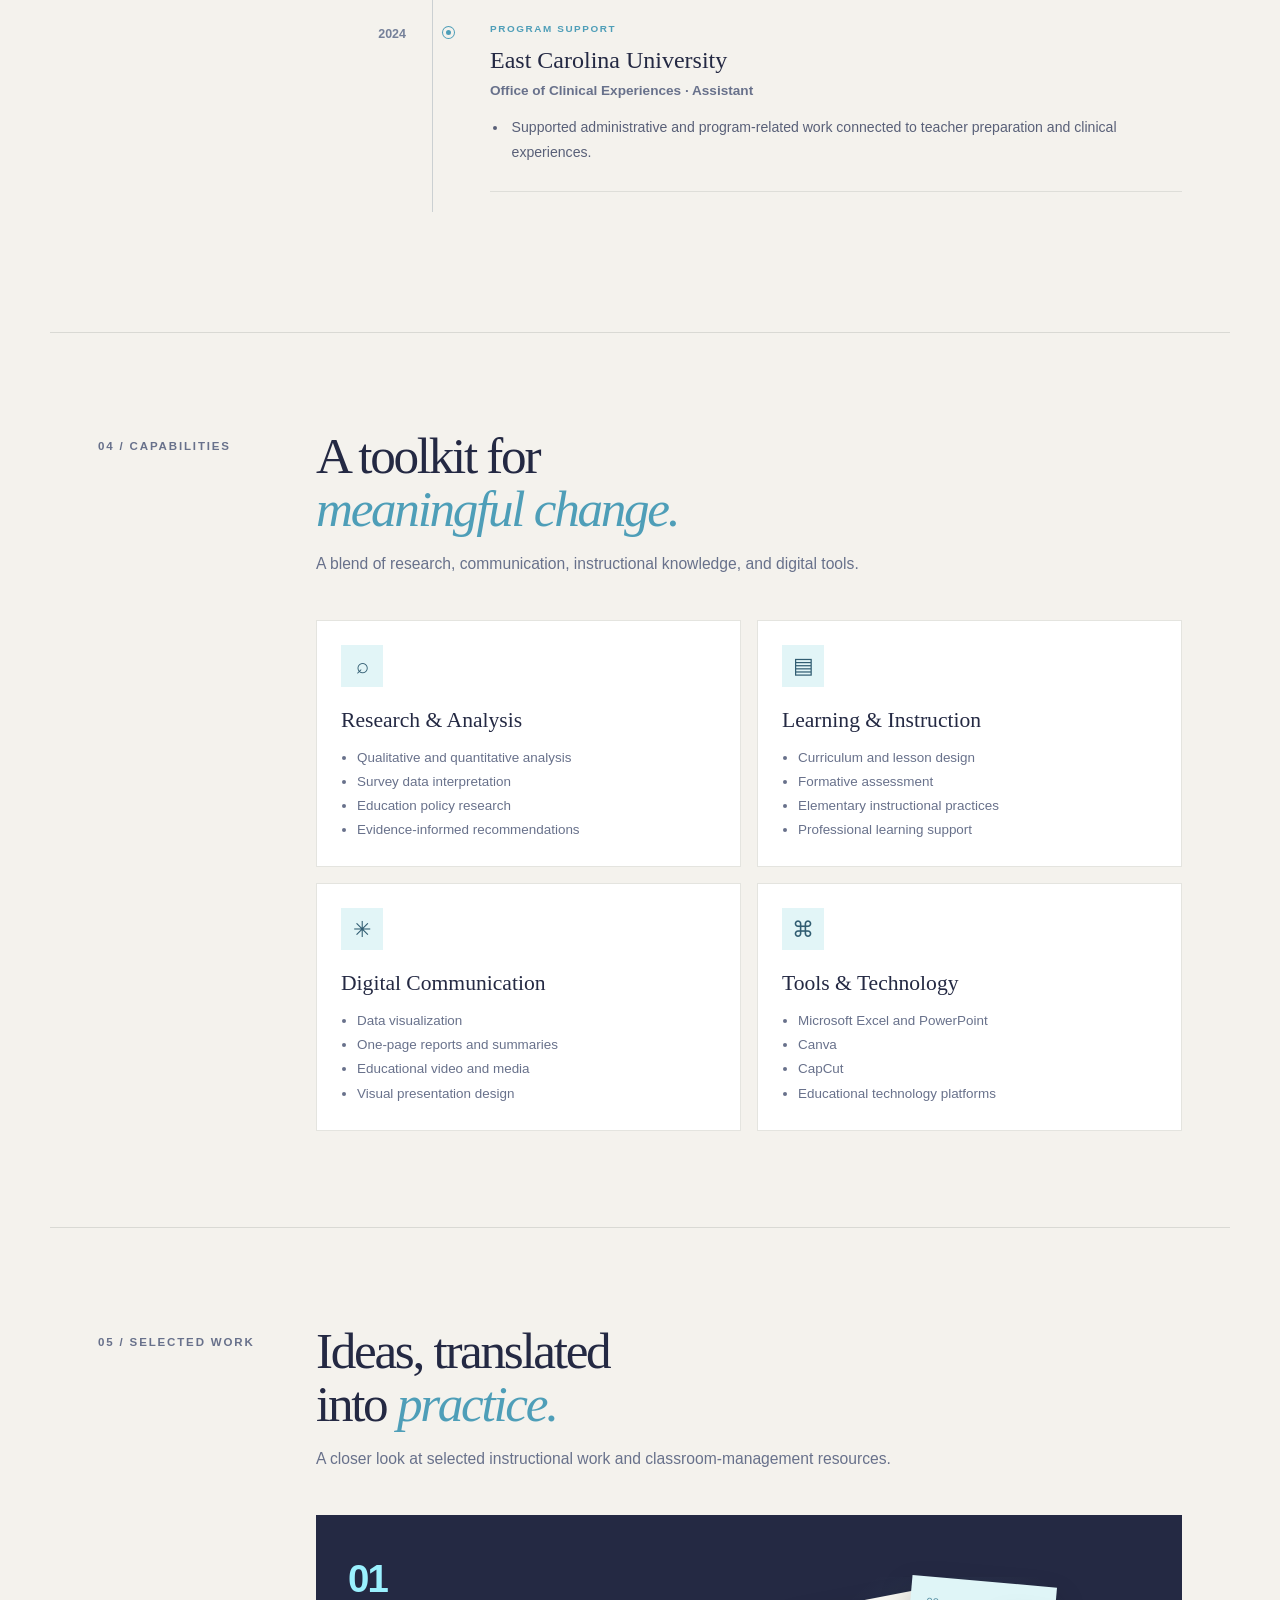
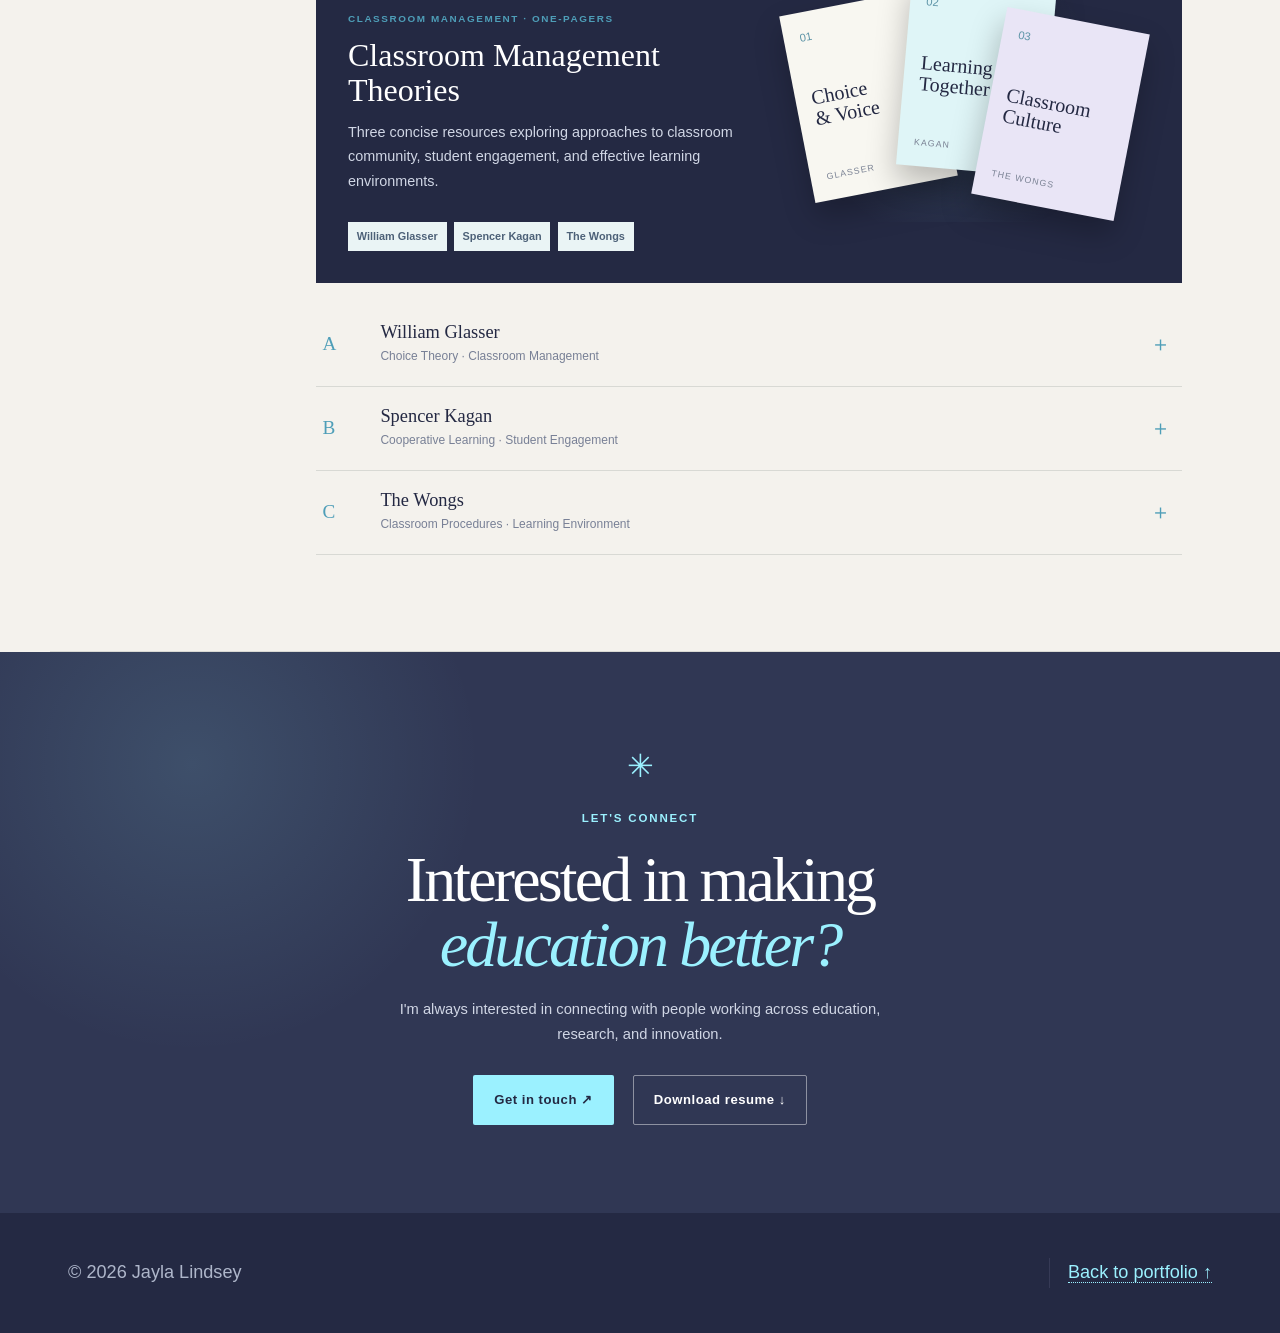
==== commit e1e66037: "Update resume.html" ====
--- a/resume.html
+++ b/resume.html
@@ -245,15 +245,15 @@
         <div class="document-list">
           <details class="document-item">
             <summary><span class="doc-index">A</span><span><strong>William Glasser</strong><small>Choice Theory · Classroom Management</small></span><span class="doc-open">＋</span></summary>
-            <div class="document-viewer"><iframe src="samples/classroom-management/glasser-one-pager.pdf" title="William Glasser one-pager"></iframe><a href="samples/classroom-management/glasser-one-pager.pdf" target="_blank" rel="noopener">Open PDF in a new tab ↗</a></div>
+            <div class="document-viewer"><iframe src="sample/classroom management theories/glasser-one-pager.pdf" title="William Glasser one-pager"></iframe><a href="sample/classroom management theories/glasser-one-pager.pdf" target="_blank" rel="noopener">Open PDF in a new tab ↗</a></div>
           </details>
           <details class="document-item">
             <summary><span class="doc-index">B</span><span><strong>Spencer Kagan</strong><small>Cooperative Learning · Student Engagement</small></span><span class="doc-open">＋</span></summary>
-            <div class="document-viewer"><iframe src="samples/classroom-management/kagan-one-pager.pdf" title="Spencer Kagan one-pager"></iframe><a href="samples/classroom-management/kagan-one-pager.pdf" target="_blank" rel="noopener">Open PDF in a new tab ↗</a></div>
+            <div class="document-viewer"><iframe src="sample/classroom management theories/kagan-one-pager.pdf" title="Spencer Kagan one-pager"></iframe><a href="sample/classroom management theories/kagan-one-pager.pdf" target="_blank" rel="noopener">Open PDF in a new tab ↗</a></div>
           </details>
           <details class="document-item">
             <summary><span class="doc-index">C</span><span><strong>The Wongs</strong><small>Classroom Procedures · Learning Environment</small></span><span class="doc-open">＋</span></summary>
-            <div class="document-viewer"><iframe src="samples/classroom-management/wong-one-pager.pdf" title="The Wongs one-pager"></iframe><a href="samples/classroom-management/wong-one-pager.pdf" target="_blank" rel="noopener">Open PDF in a new tab ↗</a></div>
+            <div class="document-viewer"><iframe src="sample/classroom management theories/wong-one-pager.pdf" title="The Wongs one-pager"></iframe><a href="sample/classroom management theories/wong-one-pager.pdf" target="_blank" rel="noopener">Open PDF in a new tab ↗</a></div>
           </details>
         </div>
       </div>
--- a/resume.css
+++ b/resume.css
@@ -1 +1,476 @@
-
+/* ==========================================================
+   RESUME PAGE — MODERN EDITORIAL
+   This file only styles resume.html. The rest of the site
+   continues to use the existing style.css unchanged.
+   ========================================================== */
+
+.resume-page {
+  --resume-ink: #242943;
+  --resume-panel: #2a2f4a;
+  --resume-blue: #9bf1ff;
+  --resume-sky: #6fc3df;
+  --resume-lavender: #b8b0e4;
+  --resume-paper: #f4f2ed;
+  --resume-muted: #b9bfd0;
+  background: var(--resume-panel);
+}
+
+.resume-page #resume-main {
+  background: var(--resume-paper);
+  color: var(--resume-ink);
+  padding-top: 0;
+}
+
+.resume-page #header,
+.resume-page #menu {
+  z-index: 10000;
+}
+
+.resume-page #header {
+  background: rgba(36, 41, 67, .97);
+}
+
+.resume-page #menu {
+  background: var(--resume-ink);
+}
+
+.resume-page a { text-decoration: none; }
+
+.resume-hero {
+  position: relative;
+  overflow: hidden;
+  color: #fff;
+  background:
+    radial-gradient(circle at 85% 18%, rgba(111,195,223,.16), transparent 26rem),
+    linear-gradient(125deg, #242943 0%, #303754 65%, #343b5a 100%);
+  padding: 9rem 7vw 2.2rem;
+}
+
+.resume-hero::after {
+  content: "JL";
+  position: absolute;
+  right: -1.8rem;
+  bottom: -8rem;
+  font: 900 clamp(18rem, 35vw, 34rem)/.8 Georgia, serif;
+  letter-spacing: -.12em;
+  color: rgba(255,255,255,.035);
+  pointer-events: none;
+}
+
+.resume-hero-inner,
+.resume-section,
+.resume-cta,
+.resume-footer .inner {
+  max-width: 1180px;
+  margin: 0 auto;
+}
+
+.eyebrow,
+.section-kicker,
+.timeline-type,
+.note-label,
+.hero-bottomline,
+.card-topline,
+.institution-tag,
+.work-number {
+  font-family: "Source Sans Pro", Arial, sans-serif;
+  font-size: .72rem;
+  font-weight: 700;
+  letter-spacing: .16em;
+}
+
+.eyebrow {
+  display: flex;
+  align-items: center;
+  gap: .7rem;
+  color: var(--resume-blue);
+  margin: 0 0 2.4rem;
+}
+
+.eyebrow span {
+  display: inline-block;
+  width: 2rem;
+  height: 2px;
+  background: var(--resume-blue);
+}
+
+.hero-grid {
+  display: grid;
+  grid-template-columns: minmax(0, 1.7fr) minmax(230px, .65fr);
+  gap: 5rem;
+  align-items: center;
+}
+
+.resume-hero h1 {
+  max-width: 780px;
+  margin: 0;
+  color: #fff;
+  font: 500 clamp(3.2rem, 7vw, 6.5rem)/.98 Georgia, "Times New Roman", serif;
+  letter-spacing: -.055em;
+}
+
+.resume-hero h1 em,
+.resume-section h2 em,
+.resume-cta h2 em {
+  color: var(--resume-sky);
+  font-weight: 400;
+}
+
+.hero-copy {
+  max-width: 620px;
+  margin: 2rem 0 2.2rem;
+  color: #d5d9e5;
+  font-size: 1.08rem;
+  line-height: 1.8;
+}
+
+.resume-actions {
+  display: flex;
+  flex-wrap: wrap;
+  align-items: center;
+  gap: 1.2rem;
+}
+
+.resume-button {
+  display: inline-flex;
+  align-items: center;
+  justify-content: center;
+  gap: .65rem;
+  min-height: 48px;
+  padding: .8rem 1.25rem;
+  border: 1px solid transparent;
+  border-radius: 2px;
+  font-size: .82rem;
+  font-weight: 700;
+  letter-spacing: .04em;
+  transition: transform .2s ease, background .2s ease, color .2s ease;
+}
+
+.resume-button:hover { transform: translateY(-3px); }
+.primary-button { color: var(--resume-ink) !important; background: var(--resume-blue); }
+.primary-button:hover { background: #fff; }
+.outline-button { color: #fff !important; border-color: rgba(255,255,255,.45); }
+.outline-button:hover { background: rgba(255,255,255,.1); }
+
+.resume-text-link {
+  color: #e4e7ef;
+  font-size: .88rem;
+  border-bottom: 1px solid rgba(255,255,255,.35);
+  padding-bottom: .25rem;
+}
+.resume-text-link span { color: var(--resume-blue); margin-left: .35rem; }
+
+.hero-note {
+  position: relative;
+  z-index: 1;
+  padding: 1.6rem;
+  border: 1px solid rgba(255,255,255,.18);
+  background: rgba(255,255,255,.055);
+  box-shadow: 16px 16px 0 rgba(111,195,223,.13);
+}
+.note-mark {
+  color: var(--resume-blue);
+  font: 3.7rem/.9 Georgia, serif;
+  letter-spacing: -.12em;
+  margin-bottom: 2rem;
+}
+.note-mark span { font: 1.1rem Arial, sans-serif; vertical-align: top; margin-left: .5rem; }
+.note-label { color: var(--resume-blue); margin-bottom: .6rem; }
+.hero-note p:not(.note-label) { color: #fff; line-height: 1.55; }
+.hero-note .note-small { color: #c4cada !important; font-size: .78rem; }
+.note-rule { height: 1px; background: rgba(255,255,255,.2); margin: 1.4rem 0; }
+
+.hero-bottomline {
+  display: flex;
+  justify-content: space-between;
+  gap: 1rem;
+  margin-top: 5.5rem;
+  padding-top: 1.2rem;
+  border-top: 1px solid rgba(255,255,255,.2);
+  color: #b9c1d4;
+  font-size: .62rem;
+}
+
+.resume-section {
+  display: grid;
+  grid-template-columns: 170px minmax(0, 1fr);
+  gap: 3rem;
+  padding: 6rem 3rem;
+  border-bottom: 1px solid #d9d9d4;
+}
+
+.section-kicker {
+  color: #68718b;
+  padding-top: .55rem;
+}
+
+.section-main { min-width: 0; }
+.section-heading { margin-bottom: 2.7rem; }
+.resume-section h2 {
+  margin: 0 0 1rem;
+  color: var(--resume-ink);
+  font: 500 clamp(2.2rem, 4vw, 3.65rem)/1.04 Georgia, "Times New Roman", serif;
+  letter-spacing: -.045em;
+}
+.resume-section h2 em { color: #4e9eb8; }
+.section-heading > p {
+  max-width: 620px;
+  color: #68718b;
+  font-size: .98rem;
+  margin: 0;
+}
+.intro-content {
+  display: grid;
+  grid-template-columns: 1fr 1fr;
+  gap: 3rem;
+  align-items: start;
+}
+.intro-content h2 {
+  font: 500 clamp(2rem, 3.4vw, 3.1rem)/1.1 Georgia, serif;
+  letter-spacing: -.04em;
+  margin: 0;
+}
+.intro-content h2 em { color: #4e9eb8; }
+.intro-content p {
+  color: #596078;
+  font-size: .98rem;
+  line-height: 1.9;
+  margin: .2rem 0 0;
+}
+
+.education-grid {
+  display: grid;
+  grid-template-columns: 1fr 1fr;
+  gap: 1rem;
+}
+.education-card {
+  position: relative;
+  min-height: 290px;
+  padding: 1.7rem;
+  background: #fff;
+  border: 1px solid #e3e3df;
+  box-shadow: 0 12px 35px rgba(36,41,67,.045);
+}
+.education-card.featured {
+  color: #fff;
+  background: var(--resume-ink);
+  border-color: var(--resume-ink);
+}
+.card-topline {
+  display: flex;
+  justify-content: space-between;
+  color: #6d7893;
+  font-size: .65rem;
+}
+.featured .card-topline { color: var(--resume-blue); }
+.card-symbol { font-size: 1.3rem; }
+.education-card h3 {
+  margin: 2rem 0 .55rem;
+  color: inherit;
+  font: 500 1.55rem/1.15 Georgia, serif;
+}
+.education-card p { color: #68718b; font-size: .88rem; line-height: 1.65; }
+.education-card.featured p { color: #d0d6e5; }
+.education-card .degree { color: #3e8198; font-weight: 700; }
+.education-card.featured .degree { color: var(--resume-blue); }
+.institution-tag {
+  display: inline-block;
+  margin-top: 1.2rem;
+  color: #8991a6;
+  font-size: .58rem;
+}
+.featured .institution-tag { color: #aab4c9; }
+.academic-highlights { display: flex; flex-wrap: wrap; gap: .45rem; margin-top: 1rem; }
+.academic-highlights span,
+.work-tags span {
+  padding: .35rem .55rem;
+  color: #4d6178;
+  background: #eaf4f5;
+  font-size: .68rem;
+  font-weight: 700;
+}
+.featured .academic-highlights span { color: #d7f8ff; background: rgba(155,241,255,.12); }
+
+.timeline { position: relative; }
+.timeline::before {
+  content: "";
+  position: absolute;
+  left: 116px;
+  top: .5rem;
+  bottom: 1.5rem;
+  width: 1px;
+  background: #cbd0d2;
+}
+.timeline-item {
+  display: grid;
+  grid-template-columns: 90px 52px minmax(0, 1fr);
+  gap: 1rem;
+  padding-bottom: 2.7rem;
+}
+.timeline-date {
+  padding-top: .2rem;
+  color: #758099;
+  font-size: .78rem;
+  font-weight: 700;
+  text-align: right;
+}
+.timeline-marker { position: relative; display: flex; justify-content: center; }
+.timeline-marker span {
+  position: relative;
+  z-index: 1;
+  width: 11px;
+  height: 11px;
+  margin-top: .35rem;
+  border: 3px solid var(--resume-paper);
+  border-radius: 50%;
+  background: #4e9eb8;
+  box-shadow: 0 0 0 1px #4e9eb8;
+}
+.timeline-content { padding-bottom: 1.7rem; border-bottom: 1px solid #deded9; }
+.timeline-type { color: #4e9eb8; font-size: .62rem; margin: 0 0 .55rem; }
+.timeline-content h3 {
+  color: var(--resume-ink);
+  font: 500 1.5rem/1.2 Georgia, serif;
+  margin: 0 0 .3rem;
+}
+.timeline-content .role { color: #68718b; font-size: .85rem; font-weight: 700; margin: 0 0 .8rem; }
+.timeline-content ul { margin: 0; padding-left: 1.1rem; color: #596078; font-size: .88rem; line-height: 1.75; }
+.timeline-content li { padding-left: .25rem; }
+
+.capability-grid { display: grid; grid-template-columns: 1fr 1fr; gap: 1rem; }
+.capability-card {
+  padding: 1.5rem;
+  background: #fff;
+  border: 1px solid #e4e4df;
+  transition: transform .2s ease, box-shadow .2s ease;
+}
+.capability-card:hover { transform: translateY(-4px); box-shadow: 0 14px 30px rgba(36,41,67,.08); }
+.capability-icon {
+  display: grid;
+  place-items: center;
+  width: 42px;
+  height: 42px;
+  margin-bottom: 1.3rem;
+  color: #315d72;
+  background: #e2f5f7;
+  font-size: 1.35rem;
+}
+.capability-card h3 { color: var(--resume-ink); font: 500 1.35rem Georgia, serif; margin: 0 0 .8rem; }
+.capability-card ul { margin: 0; padding-left: 1rem; color: #68718b; font-size: .84rem; line-height: 1.8; }
+
+.work-feature {
+  display: grid;
+  grid-template-columns: 1fr 1fr;
+  gap: 2rem;
+  align-items: center;
+  padding: 2rem;
+  color: #fff;
+  background: var(--resume-ink);
+  overflow: hidden;
+}
+.work-number { color: var(--resume-blue); font-size: 2.4rem; letter-spacing: -.05em; }
+.work-feature h3 { color: #fff; font: 500 2rem/1.1 Georgia, serif; margin: .7rem 0; }
+.work-feature-copy > p:not(.timeline-type) { color: #d0d6e5; font-size: .9rem; line-height: 1.7; }
+.work-tags { display: flex; flex-wrap: wrap; gap: .45rem; margin-top: 1.2rem; }
+.work-feature-art {
+  position: relative;
+  min-height: 245px;
+  background: radial-gradient(circle, rgba(155,241,255,.14), transparent 65%);
+}
+.paper {
+  position: absolute;
+  display: flex;
+  flex-direction: column;
+  justify-content: space-between;
+  width: 145px;
+  height: 190px;
+  padding: 1rem;
+  color: var(--resume-ink);
+  background: #f8f7f1;
+  box-shadow: 0 15px 30px rgba(0,0,0,.25);
+}
+.paper span { color: #5d94a7; font-size: .7rem; }
+.paper b { font: 500 1.25rem/1.05 Georgia, serif; }
+.paper small { color: #7a8294; font-size: .55rem; letter-spacing: .12em; }
+.paper-one { left: 8%; top: 24px; transform: rotate(-11deg); }
+.paper-two { left: 36%; top: 4px; transform: rotate(5deg); background: #dff5f7; }
+.paper-three { left: 58%; top: 42px; transform: rotate(11deg); background: #e9e5f6; }
+
+.document-list { margin-top: 1.2rem; }
+.document-item { border-bottom: 1px solid #d8d9d4; }
+.document-item summary {
+  display: grid;
+  grid-template-columns: 42px 1fr 30px;
+  gap: 1rem;
+  align-items: center;
+  padding: 1.2rem .4rem;
+  cursor: pointer;
+  list-style: none;
+}
+.document-item summary::-webkit-details-marker { display: none; }
+.doc-index { color: #4e9eb8; font: 500 1.2rem Georgia, serif; }
+.document-item summary strong { display: block; color: var(--resume-ink); font: 500 1.15rem Georgia, serif; }
+.document-item summary small { display: block; margin-top: .25rem; color: #788096; font-size: .75rem; }
+.doc-open { color: #4e9eb8; font-size: 1.3rem; text-align: center; transition: transform .2s ease; }
+.document-item[open] .doc-open { transform: rotate(45deg); }
+.document-viewer { padding: 0 0 1.5rem 3.7rem; }
+.document-viewer iframe { display: block; width: 100%; height: 520px; border: 1px solid #d4d7d6; background: #fff; }
+.document-viewer a { display: inline-block; margin-top: .7rem; color: #347d96; font-size: .8rem; font-weight: 700; }
+
+.resume-cta {
+  position: relative;
+  max-width: none;
+  padding: 5.5rem 7vw;
+  color: #fff;
+  text-align: center;
+  background:
+    radial-gradient(circle at 15% 20%, rgba(155,241,255,.13), transparent 18rem),
+    #303754;
+}
+.resume-cta .eyebrow { justify-content: center; margin-bottom: 1.2rem; }
+.resume-cta h2 { margin: 0; color: #fff; font: 500 clamp(2.7rem, 5vw, 4.5rem)/1.02 Georgia, serif; letter-spacing: -.045em; }
+.resume-cta h2 em { color: var(--resume-blue); }
+.resume-cta > p:not(.eyebrow) { max-width: 540px; margin: 1.2rem auto 1.8rem; color: #d0d6e5; font-size: .92rem; line-height: 1.7; }
+.resume-cta .resume-actions { justify-content: center; }
+.cta-spark { color: var(--resume-blue); font-size: 2rem; margin-bottom: 1rem; }
+.resume-footer { background: var(--resume-ink); }
+.resume-footer .copyright { display: flex; justify-content: space-between; flex-wrap: wrap; color: #aeb6ca; }
+.resume-footer a { color: var(--resume-blue); }
+
+@media screen and (max-width: 980px) {
+  .resume-hero { padding: 8rem 5vw 2rem; }
+  .resume-section { grid-template-columns: 125px minmax(0,1fr); gap: 2rem; padding: 4.5rem 2rem; }
+  .hero-grid { gap: 2.5rem; }
+}
+@media screen and (max-width: 736px) {
+  .resume-hero { padding: 7rem 1.5rem 1.5rem; }
+  .hero-grid, .intro-content, .education-grid, .work-feature { grid-template-columns: 1fr; }
+  .hero-note { max-width: 390px; }
+  .hero-bottomline { margin-top: 3rem; flex-wrap: wrap; font-size: .55rem; }
+  .resume-section { display: block; padding: 3.5rem 1.5rem; }
+  .section-kicker { margin-bottom: 1.4rem; }
+  .timeline::before { left: 8px; }
+  .timeline-item { grid-template-columns: 1fr; gap: .45rem; padding-left: 2rem; position: relative; }
+  .timeline-date { text-align: left; }
+  .timeline-marker { position: absolute; left: 0; top: 1.5rem; }
+  .timeline-marker span { width: 10px; height: 10px; }
+  .work-feature-art { min-height: 230px; }
+  .paper { width: 125px; height: 165px; }
+  .paper-one { left: 3%; }
+  .paper-two { left: 31%; }
+  .paper-three { left: 59%; }
+  .document-viewer { padding-left: 0; }
+  .document-viewer iframe { height: 420px; }
+  .resume-cta { padding: 4rem 1.5rem; }
+}
+@media screen and (max-width: 480px) {
+  .resume-hero h1 { font-size: 3.1rem; }
+  .resume-actions { align-items: flex-start; flex-direction: column; }
+  .hero-bottomline { flex-direction: column; gap: .5rem; }
+  .capability-grid { grid-template-columns: 1fr; }
+  .education-card { padding: 1.3rem; }
+  .paper { width: 105px; height: 145px; padding: .75rem; }
+  .paper b { font-size: 1rem; }
+  .document-item summary { grid-template-columns: 28px 1fr 22px; gap: .6rem; }
+  .resume-footer .copyright { display: block; }
+}
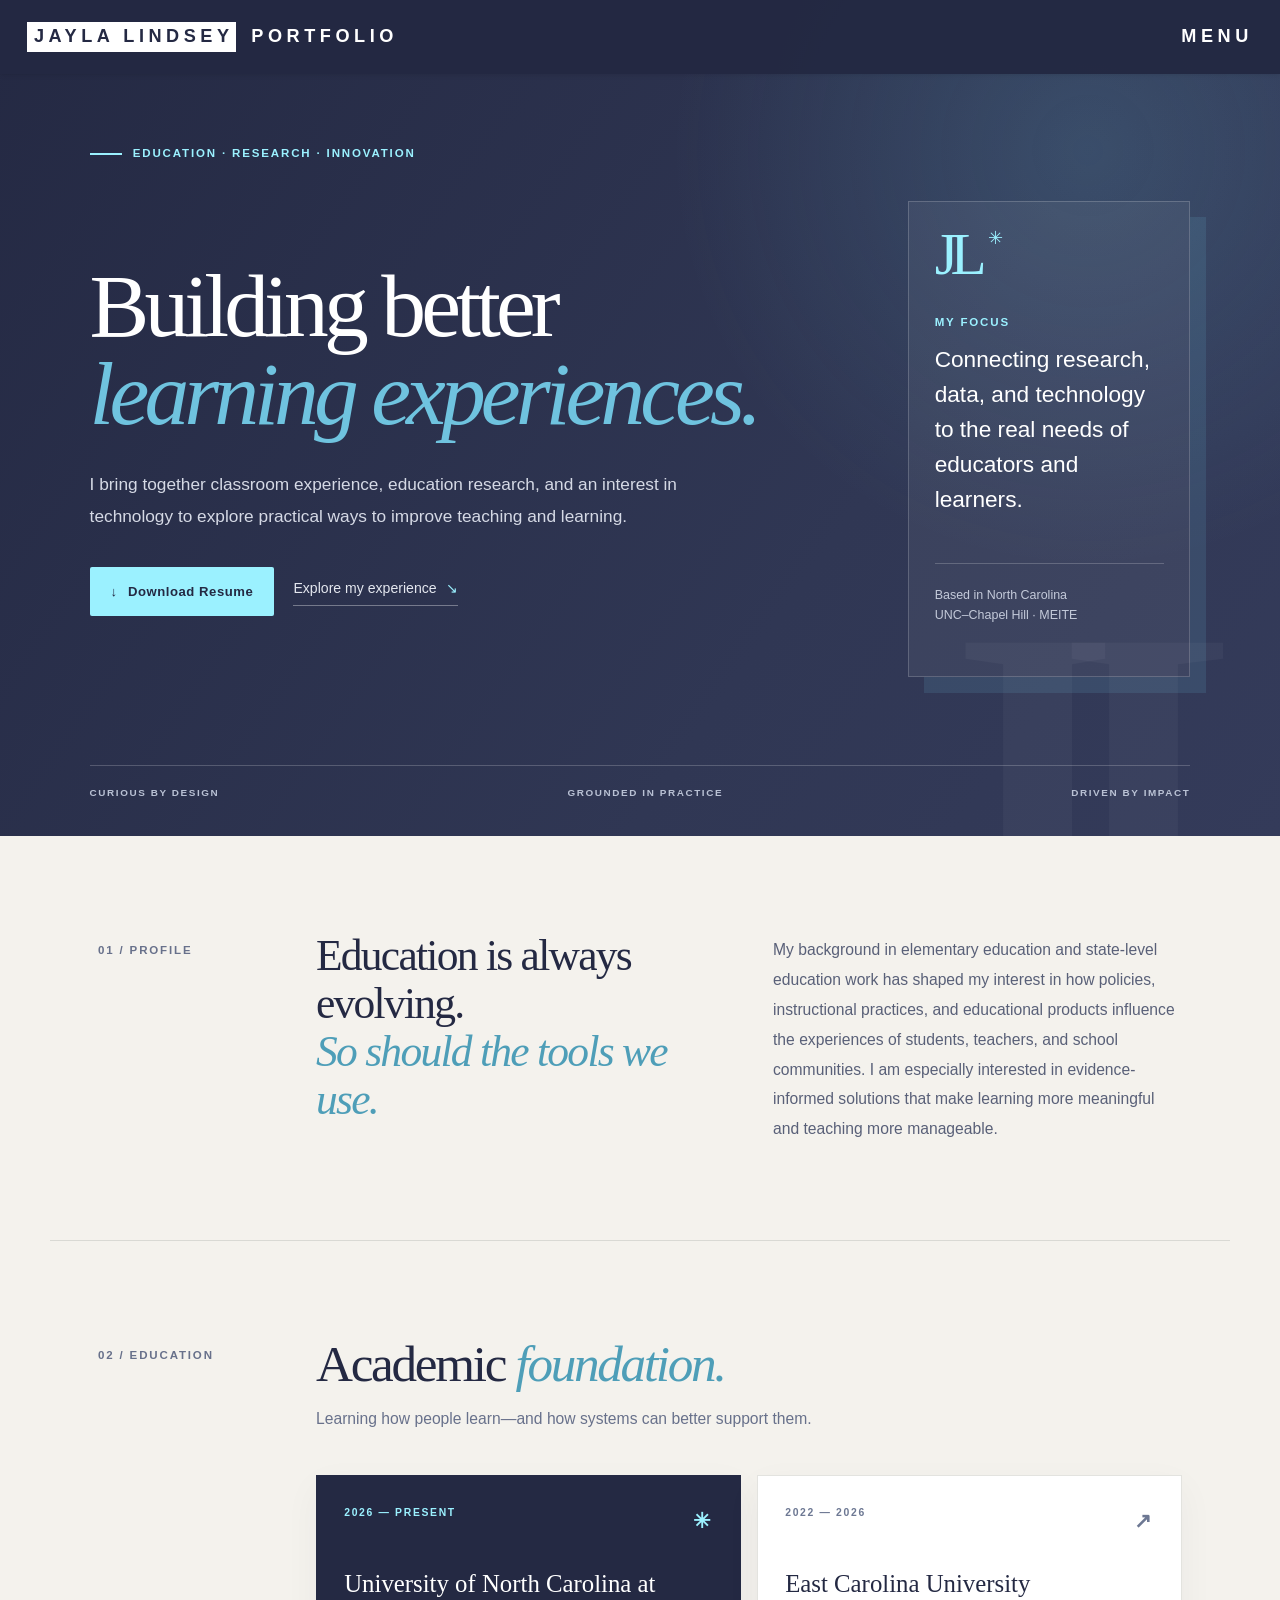
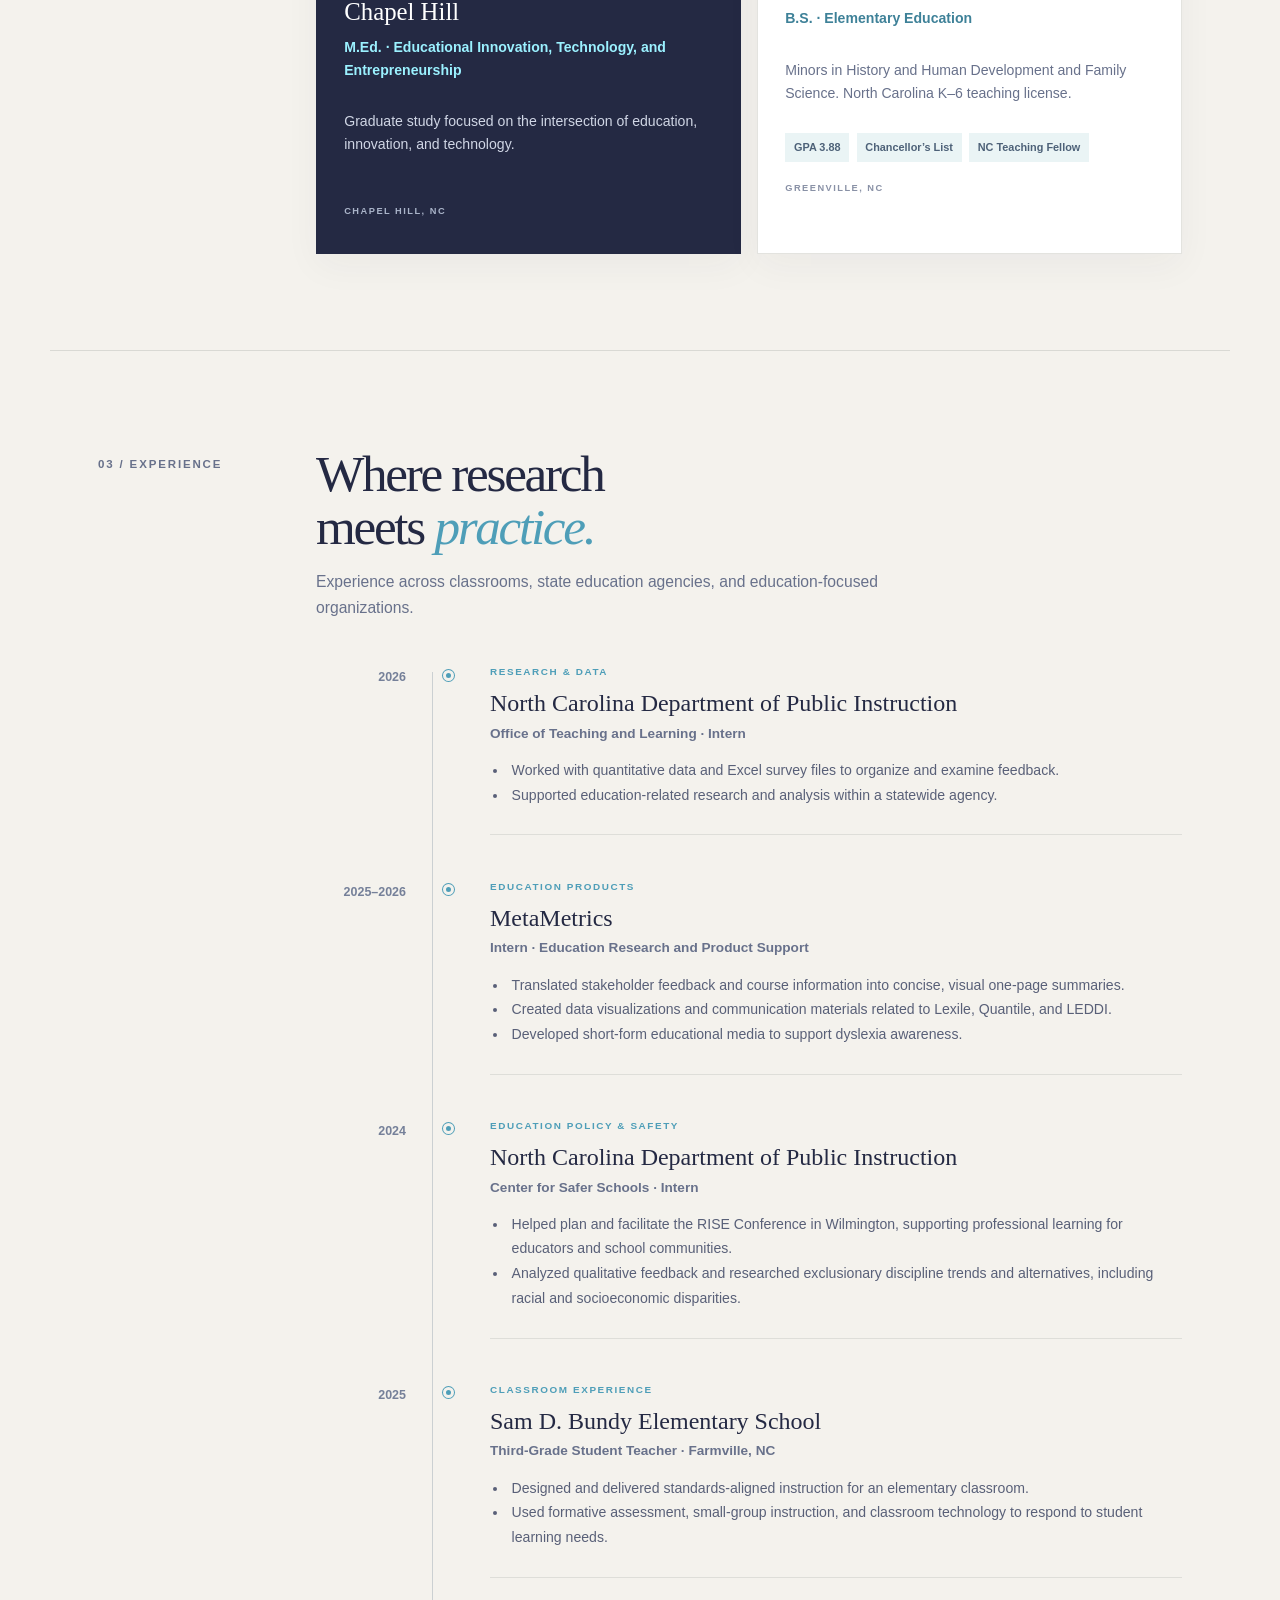
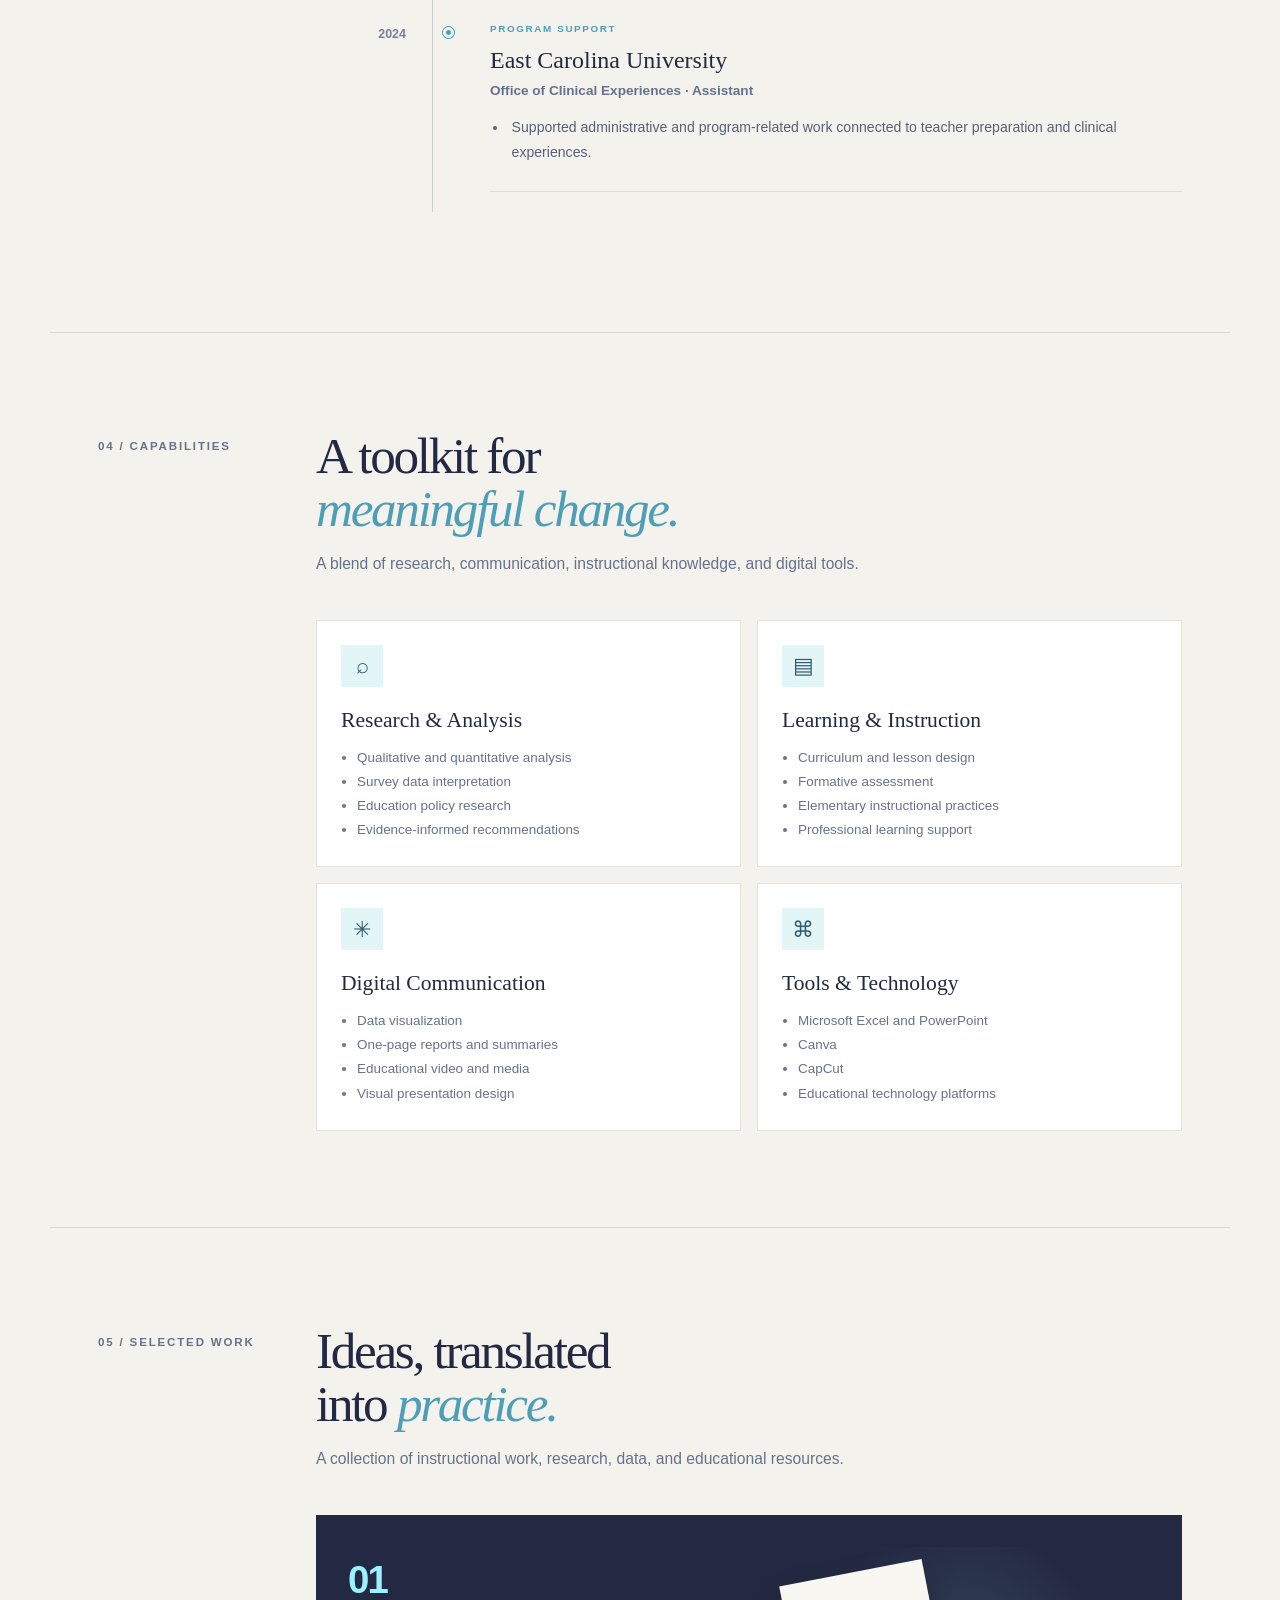
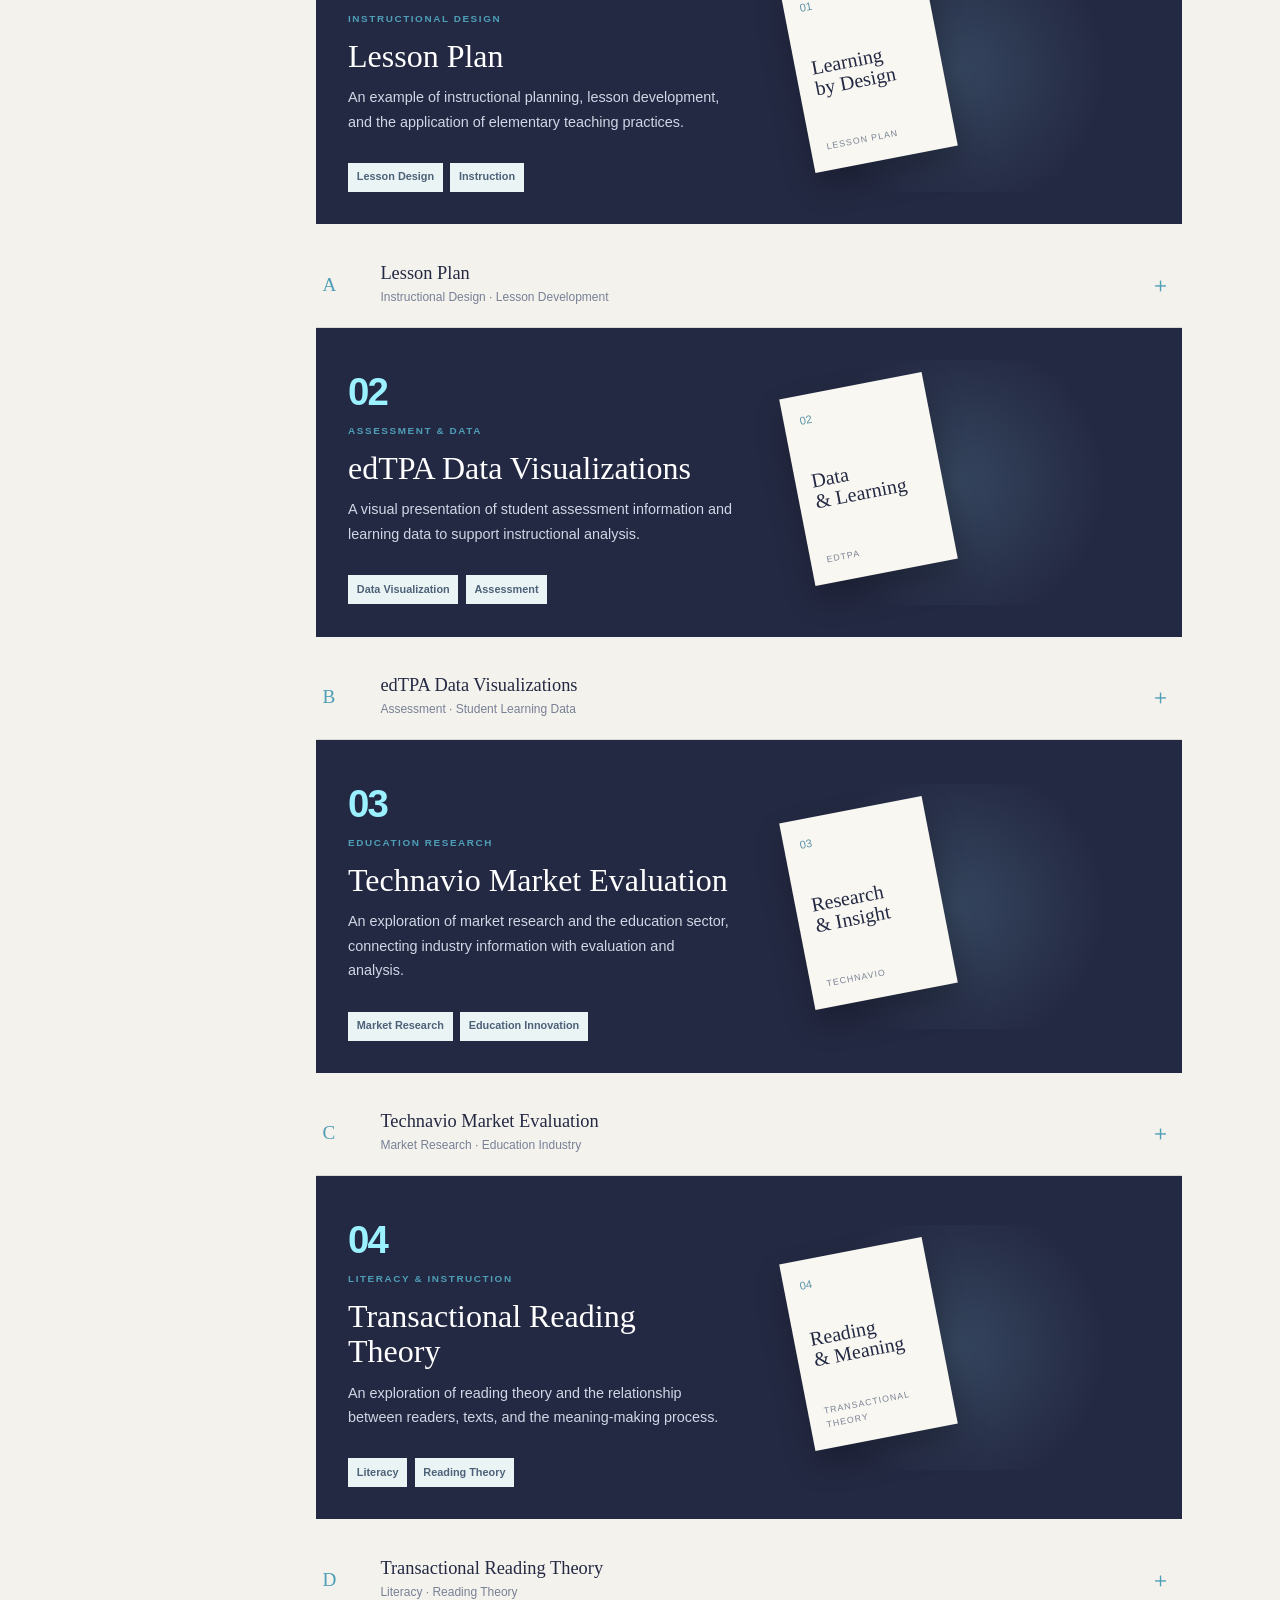
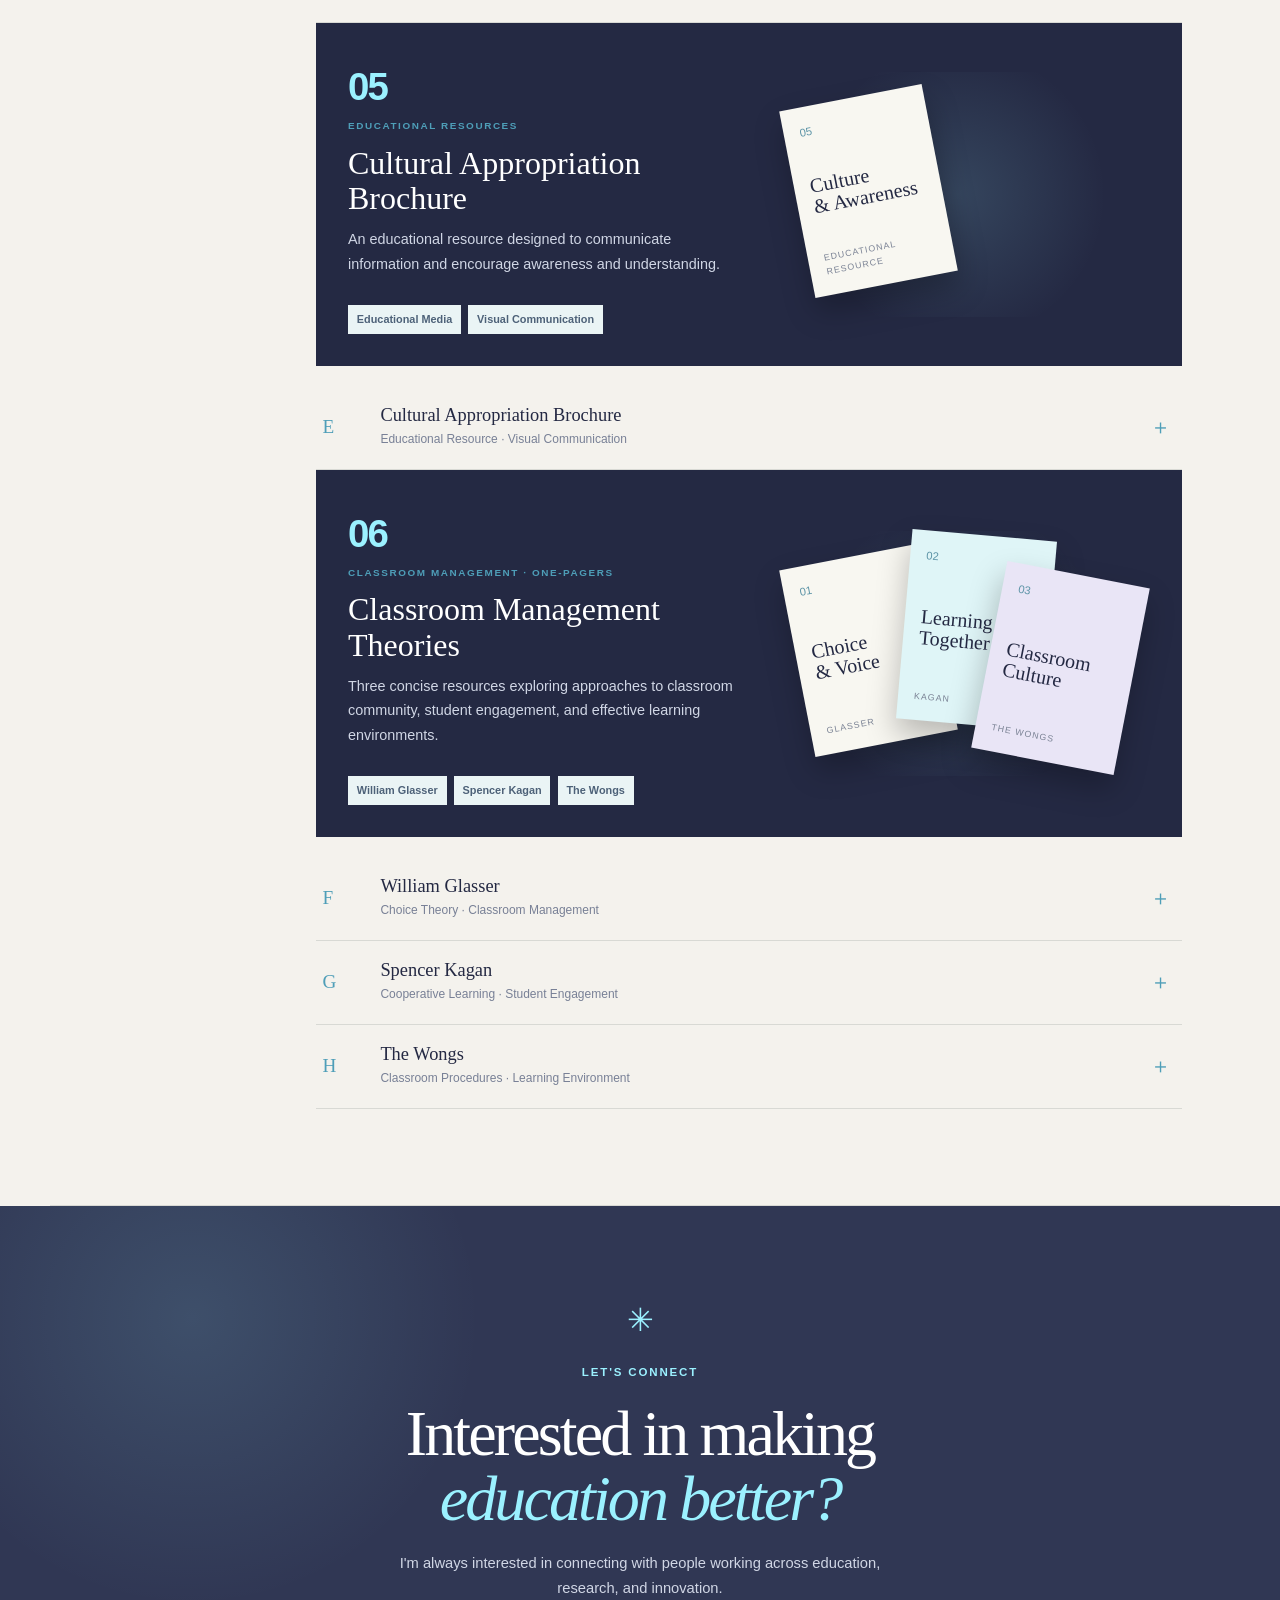
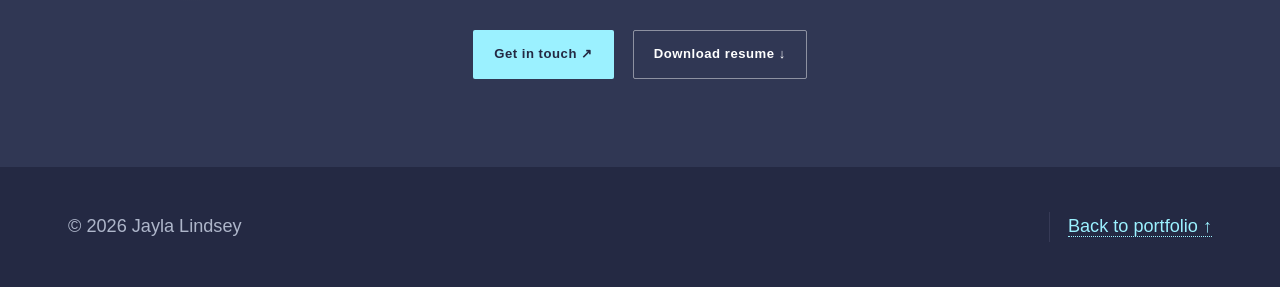
==== commit 102b98bd: "Update resume.html" ====
--- a/resume.html
+++ b/resume.html
@@ -1,3 +1,4 @@
+
 <!DOCTYPE HTML>
 <html lang="en">
 <head>
@@ -29,6 +30,8 @@
   </nav>
 
   <main id="resume-main">
+
+    <!-- HERO -->
     <section class="resume-hero">
       <div class="resume-hero-inner">
         <p class="eyebrow"><span></span> EDUCATION · RESEARCH · INNOVATION</p>
@@ -62,6 +65,7 @@
       </div>
     </section>
 
+    <!-- PROFILE -->
     <section class="resume-section intro-strip">
       <div class="section-kicker">01 / PROFILE</div>
       <div class="intro-content">
@@ -76,6 +80,7 @@
       </div>
     </section>
 
+    <!-- EDUCATION -->
     <section class="resume-section education-section" id="education">
       <div class="section-kicker">02 / EDUCATION</div>
       <div class="section-main">
@@ -105,6 +110,7 @@
       </div>
     </section>
 
+    <!-- EXPERIENCE -->
     <section class="resume-section experience-section" id="experience">
       <div class="section-kicker">03 / EXPERIENCE</div>
       <div class="section-main">
@@ -114,6 +120,7 @@
         </div>
 
         <div class="timeline">
+
           <article class="timeline-item">
             <div class="timeline-date">2026</div>
             <div class="timeline-marker"><span></span></div>
@@ -158,7 +165,7 @@
           </article>
 
           <article class="timeline-item">
-            <div class="timeline-date">2024</div>
+            <div class="timeline-date">2025</div>
             <div class="timeline-marker"><span></span></div>
             <div class="timeline-content">
               <p class="timeline-type">CLASSROOM EXPERIENCE</p>
@@ -183,10 +190,12 @@
               </ul>
             </div>
           </article>
-        </div>
-      </div>
-    </section>
-
+
+        </div>
+      </div>
+    </section>
+
+    <!-- CAPABILITIES -->
     <section class="resume-section capabilities-section" id="skills">
       <div class="section-kicker">04 / CAPABILITIES</div>
       <div class="section-main">
@@ -198,67 +207,307 @@
           <article class="capability-card">
             <div class="capability-icon">⌕</div>
             <h3>Research & Analysis</h3>
-            <ul><li>Qualitative and quantitative analysis</li><li>Survey data interpretation</li><li>Education policy research</li><li>Evidence-informed recommendations</li></ul>
+            <ul>
+              <li>Qualitative and quantitative analysis</li>
+              <li>Survey data interpretation</li>
+              <li>Education policy research</li>
+              <li>Evidence-informed recommendations</li>
+            </ul>
           </article>
           <article class="capability-card">
             <div class="capability-icon">▤</div>
             <h3>Learning & Instruction</h3>
-            <ul><li>Curriculum and lesson design</li><li>Formative assessment</li><li>Elementary instructional practices</li><li>Professional learning support</li></ul>
+            <ul>
+              <li>Curriculum and lesson design</li>
+              <li>Formative assessment</li>
+              <li>Elementary instructional practices</li>
+              <li>Professional learning support</li>
+            </ul>
           </article>
           <article class="capability-card">
             <div class="capability-icon">✳</div>
             <h3>Digital Communication</h3>
-            <ul><li>Data visualization</li><li>One-page reports and summaries</li><li>Educational video and media</li><li>Visual presentation design</li></ul>
+            <ul>
+              <li>Data visualization</li>
+              <li>One-page reports and summaries</li>
+              <li>Educational video and media</li>
+              <li>Visual presentation design</li>
+            </ul>
           </article>
           <article class="capability-card">
             <div class="capability-icon">⌘</div>
             <h3>Tools & Technology</h3>
-            <ul><li>Microsoft Excel and PowerPoint</li><li>Canva</li><li>CapCut</li><li>Educational technology platforms</li></ul>
-          </article>
-        </div>
-      </div>
-    </section>
-
+            <ul>
+              <li>Microsoft Excel and PowerPoint</li>
+              <li>Canva</li>
+              <li>CapCut</li>
+              <li>Educational technology platforms</li>
+            </ul>
+          </article>
+        </div>
+      </div>
+    </section>
+
+    <!-- SELECTED WORK -->
     <section class="resume-section work-section" id="selected-work">
       <div class="section-kicker">05 / SELECTED WORK</div>
       <div class="section-main">
+
         <div class="section-heading">
           <h2>Ideas, translated<br>into <em>practice.</em></h2>
-          <p>A closer look at selected instructional work and classroom-management resources.</p>
-        </div>
-
+          <p>A collection of instructional work, research, data, and educational resources.</p>
+        </div>
+
+        <!-- INSTRUCTIONAL DESIGN -->
         <div class="work-feature">
           <div class="work-feature-copy">
             <span class="work-number">01</span>
+            <p class="timeline-type">INSTRUCTIONAL DESIGN</p>
+            <h3>Lesson Plan</h3>
+            <p>An example of instructional planning, lesson development, and the application of elementary teaching practices.</p>
+            <div class="work-tags">
+              <span>Lesson Design</span>
+              <span>Instruction</span>
+            </div>
+          </div>
+          <div class="work-feature-art" aria-hidden="true">
+            <div class="paper paper-one">
+              <span>01</span>
+              <b>Learning<br>by Design</b>
+              <small>LESSON PLAN</small>
+            </div>
+          </div>
+        </div>
+
+        <div class="document-list">
+          <details class="document-item">
+            <summary>
+              <span class="doc-index">A</span>
+              <span><strong>Lesson Plan</strong><small>Instructional Design · Lesson Development</small></span>
+              <span class="doc-open">＋</span>
+            </summary>
+            <div class="document-viewer">
+              <iframe src="sample/lesson-plan.pdf" title="Lesson Plan"></iframe>
+              <a href="sample/lesson-plan.pdf" target="_blank" rel="noopener">Open PDF in a new tab ↗</a>
+            </div>
+          </details>
+        </div>
+
+        <!-- ASSESSMENT AND DATA -->
+        <div class="work-feature">
+          <div class="work-feature-copy">
+            <span class="work-number">02</span>
+            <p class="timeline-type">ASSESSMENT & DATA</p>
+            <h3>edTPA Data Visualizations</h3>
+            <p>A visual presentation of student assessment information and learning data to support instructional analysis.</p>
+            <div class="work-tags">
+              <span>Data Visualization</span>
+              <span>Assessment</span>
+            </div>
+          </div>
+          <div class="work-feature-art" aria-hidden="true">
+            <div class="paper paper-one">
+              <span>02</span>
+              <b>Data<br>& Learning</b>
+              <small>EDTPA</small>
+            </div>
+          </div>
+        </div>
+
+        <div class="document-list">
+          <details class="document-item">
+            <summary>
+              <span class="doc-index">B</span>
+              <span><strong>edTPA Data Visualizations</strong><small>Assessment · Student Learning Data</small></span>
+              <span class="doc-open">＋</span>
+            </summary>
+            <div class="document-viewer">
+              <iframe src="sample/edtpa-data-visualizations.pdf" title="edTPA Data Visualizations"></iframe>
+              <a href="sample/edtpa-data-visualizations.pdf" target="_blank" rel="noopener">Open PDF in a new tab ↗</a>
+            </div>
+          </details>
+        </div>
+
+        <!-- EDUCATION RESEARCH -->
+        <div class="work-feature">
+          <div class="work-feature-copy">
+            <span class="work-number">03</span>
+            <p class="timeline-type">EDUCATION RESEARCH</p>
+            <h3>Technavio Market Evaluation</h3>
+            <p>An exploration of market research and the education sector, connecting industry information with evaluation and analysis.</p>
+            <div class="work-tags">
+              <span>Market Research</span>
+              <span>Education Innovation</span>
+            </div>
+          </div>
+          <div class="work-feature-art" aria-hidden="true">
+            <div class="paper paper-one">
+              <span>03</span>
+              <b>Research<br>& Insight</b>
+              <small>TECHNAVIO</small>
+            </div>
+          </div>
+        </div>
+
+        <div class="document-list">
+          <details class="document-item">
+            <summary>
+              <span class="doc-index">C</span>
+              <span><strong>Technavio Market Evaluation</strong><small>Market Research · Education Industry</small></span>
+              <span class="doc-open">＋</span>
+            </summary>
+            <div class="document-viewer">
+              <iframe src="sample/technavio-market-evaluation.pdf" title="Technavio Market Evaluation"></iframe>
+              <a href="sample/technavio-market-evaluation.pdf" target="_blank" rel="noopener">Open PDF in a new tab ↗</a>
+            </div>
+          </details>
+        </div>
+
+        <!-- LITERACY AND INSTRUCTION -->
+        <div class="work-feature">
+          <div class="work-feature-copy">
+            <span class="work-number">04</span>
+            <p class="timeline-type">LITERACY & INSTRUCTION</p>
+            <h3>Transactional Reading Theory</h3>
+            <p>An exploration of reading theory and the relationship between readers, texts, and the meaning-making process.</p>
+            <div class="work-tags">
+              <span>Literacy</span>
+              <span>Reading Theory</span>
+            </div>
+          </div>
+          <div class="work-feature-art" aria-hidden="true">
+            <div class="paper paper-one">
+              <span>04</span>
+              <b>Reading<br>& Meaning</b>
+              <small>TRANSACTIONAL THEORY</small>
+            </div>
+          </div>
+        </div>
+
+        <div class="document-list">
+          <details class="document-item">
+            <summary>
+              <span class="doc-index">D</span>
+              <span><strong>Transactional Reading Theory</strong><small>Literacy · Reading Theory</small></span>
+              <span class="doc-open">＋</span>
+            </summary>
+            <div class="document-viewer">
+              <iframe src="sample/transactional-reading-theory.pdf" title="Transactional Reading Theory"></iframe>
+              <a href="sample/transactional-reading-theory.pdf" target="_blank" rel="noopener">Open PDF in a new tab ↗</a>
+            </div>
+          </details>
+        </div>
+
+        <!-- EDUCATIONAL RESOURCES -->
+        <div class="work-feature">
+          <div class="work-feature-copy">
+            <span class="work-number">05</span>
+            <p class="timeline-type">EDUCATIONAL RESOURCES</p>
+            <h3>Cultural Appropriation Brochure</h3>
+            <p>An educational resource designed to communicate information and encourage awareness and understanding.</p>
+            <div class="work-tags">
+              <span>Educational Media</span>
+              <span>Visual Communication</span>
+            </div>
+          </div>
+          <div class="work-feature-art" aria-hidden="true">
+            <div class="paper paper-one">
+              <span>05</span>
+              <b>Culture<br>& Awareness</b>
+              <small>EDUCATIONAL RESOURCE</small>
+            </div>
+          </div>
+        </div>
+
+        <div class="document-list">
+          <details class="document-item">
+            <summary>
+              <span class="doc-index">E</span>
+              <span><strong>Cultural Appropriation Brochure</strong><small>Educational Resource · Visual Communication</small></span>
+              <span class="doc-open">＋</span>
+            </summary>
+            <div class="document-viewer">
+              <iframe src="sample/cultural-appropriation-brochure.pdf" title="Cultural Appropriation Brochure"></iframe>
+              <a href="sample/cultural-appropriation-brochure.pdf" target="_blank" rel="noopener">Open PDF in a new tab ↗</a>
+            </div>
+          </details>
+        </div>
+
+        <!-- CLASSROOM MANAGEMENT -->
+        <div class="work-feature">
+          <div class="work-feature-copy">
+            <span class="work-number">06</span>
             <p class="timeline-type">CLASSROOM MANAGEMENT · ONE-PAGERS</p>
             <h3>Classroom Management Theories</h3>
             <p>Three concise resources exploring approaches to classroom community, student engagement, and effective learning environments.</p>
-            <div class="work-tags"><span>William Glasser</span><span>Spencer Kagan</span><span>The Wongs</span></div>
+            <div class="work-tags">
+              <span>William Glasser</span>
+              <span>Spencer Kagan</span>
+              <span>The Wongs</span>
+            </div>
           </div>
           <div class="work-feature-art" aria-hidden="true">
-            <div class="paper paper-one"><span>01</span><b>Choice<br>& Voice</b><small>GLASSER</small></div>
-            <div class="paper paper-two"><span>02</span><b>Learning<br>Together</b><small>KAGAN</small></div>
-            <div class="paper paper-three"><span>03</span><b>Classroom<br>Culture</b><small>THE WONGS</small></div>
+            <div class="paper paper-one">
+              <span>01</span>
+              <b>Choice<br>& Voice</b>
+              <small>GLASSER</small>
+            </div>
+            <div class="paper paper-two">
+              <span>02</span>
+              <b>Learning<br>Together</b>
+              <small>KAGAN</small>
+            </div>
+            <div class="paper paper-three">
+              <span>03</span>
+              <b>Classroom<br>Culture</b>
+              <small>THE WONGS</small>
+            </div>
           </div>
         </div>
 
         <div class="document-list">
-          <details class="document-item">
-            <summary><span class="doc-index">A</span><span><strong>William Glasser</strong><small>Choice Theory · Classroom Management</small></span><span class="doc-open">＋</span></summary>
-            <div class="document-viewer"><iframe src="sample/classroom management theories/glasser-one-pager.pdf" title="William Glasser one-pager"></iframe><a href="sample/classroom management theories/glasser-one-pager.pdf" target="_blank" rel="noopener">Open PDF in a new tab ↗</a></div>
-          </details>
-          <details class="document-item">
-            <summary><span class="doc-index">B</span><span><strong>Spencer Kagan</strong><small>Cooperative Learning · Student Engagement</small></span><span class="doc-open">＋</span></summary>
-            <div class="document-viewer"><iframe src="sample/classroom management theories/kagan-one-pager.pdf" title="Spencer Kagan one-pager"></iframe><a href="sample/classroom management theories/kagan-one-pager.pdf" target="_blank" rel="noopener">Open PDF in a new tab ↗</a></div>
-          </details>
-          <details class="document-item">
-            <summary><span class="doc-index">C</span><span><strong>The Wongs</strong><small>Classroom Procedures · Learning Environment</small></span><span class="doc-open">＋</span></summary>
-            <div class="document-viewer"><iframe src="sample/classroom management theories/wong-one-pager.pdf" title="The Wongs one-pager"></iframe><a href="sample/classroom management theories/wong-one-pager.pdf" target="_blank" rel="noopener">Open PDF in a new tab ↗</a></div>
-          </details>
-        </div>
-      </div>
-    </section>
-
+
+          <details class="document-item">
+            <summary>
+              <span class="doc-index">F</span>
+              <span><strong>William Glasser</strong><small>Choice Theory · Classroom Management</small></span>
+              <span class="doc-open">＋</span>
+            </summary>
+            <div class="document-viewer">
+              <iframe src="sample/Classroom Management Theories/glasser-one-pager.pdf" title="William Glasser One-Pager"></iframe>
+              <a href="sample/Classroom Management Theories/glasser-one-pager.pdf" target="_blank" rel="noopener">Open PDF in a new tab ↗</a>
+            </div>
+          </details>
+
+          <details class="document-item">
+            <summary>
+              <span class="doc-index">G</span>
+              <span><strong>Spencer Kagan</strong><small>Cooperative Learning · Student Engagement</small></span>
+              <span class="doc-open">＋</span>
+            </summary>
+            <div class="document-viewer">
+              <iframe src="sample/Classroom Management Theories/kagan-one-pager.pdf" title="Spencer Kagan One-Pager"></iframe>
+              <a href="sample/Classroom Management Theories/kagan-one-pager.pdf" target="_blank" rel="noopener">Open PDF in a new tab ↗</a>
+            </div>
+          </details>
+
+          <details class="document-item">
+            <summary>
+              <span class="doc-index">H</span>
+              <span><strong>The Wongs</strong><small>Classroom Procedures · Learning Environment</small></span>
+              <span class="doc-open">＋</span>
+            </summary>
+            <div class="document-viewer">
+              <iframe src="sample/Classroom Management Theories/wong-one-pager.pdf" title="The Wongs One-Pager"></iframe>
+              <a href="sample/Classroom Management Theories/wong-one-pager.pdf" target="_blank" rel="noopener">Open PDF in a new tab ↗</a>
+            </div>
+          </details>
+
+        </div>
+      </div>
+    </section>
+
+    <!-- CONTACT -->
     <section class="resume-cta">
       <div class="cta-spark" aria-hidden="true">✳</div>
       <p class="eyebrow">LET'S CONNECT</p>
@@ -269,11 +518,15 @@
         <a class="resume-button outline-button" href="jayla-lindsey-resume.pdf" download>Download resume ↓</a>
       </div>
     </section>
+
   </main>
 
   <footer id="footer" class="resume-footer">
     <div class="inner">
-      <ul class="copyright"><li>&copy; 2026 Jayla Lindsey</li><li><a href="index.html">Back to portfolio ↑</a></li></ul>
+      <ul class="copyright">
+        <li>&copy; 2026 Jayla Lindsey</li>
+        <li><a href="index.html">Back to portfolio ↑</a></li>
+      </ul>
     </div>
   </footer>
 
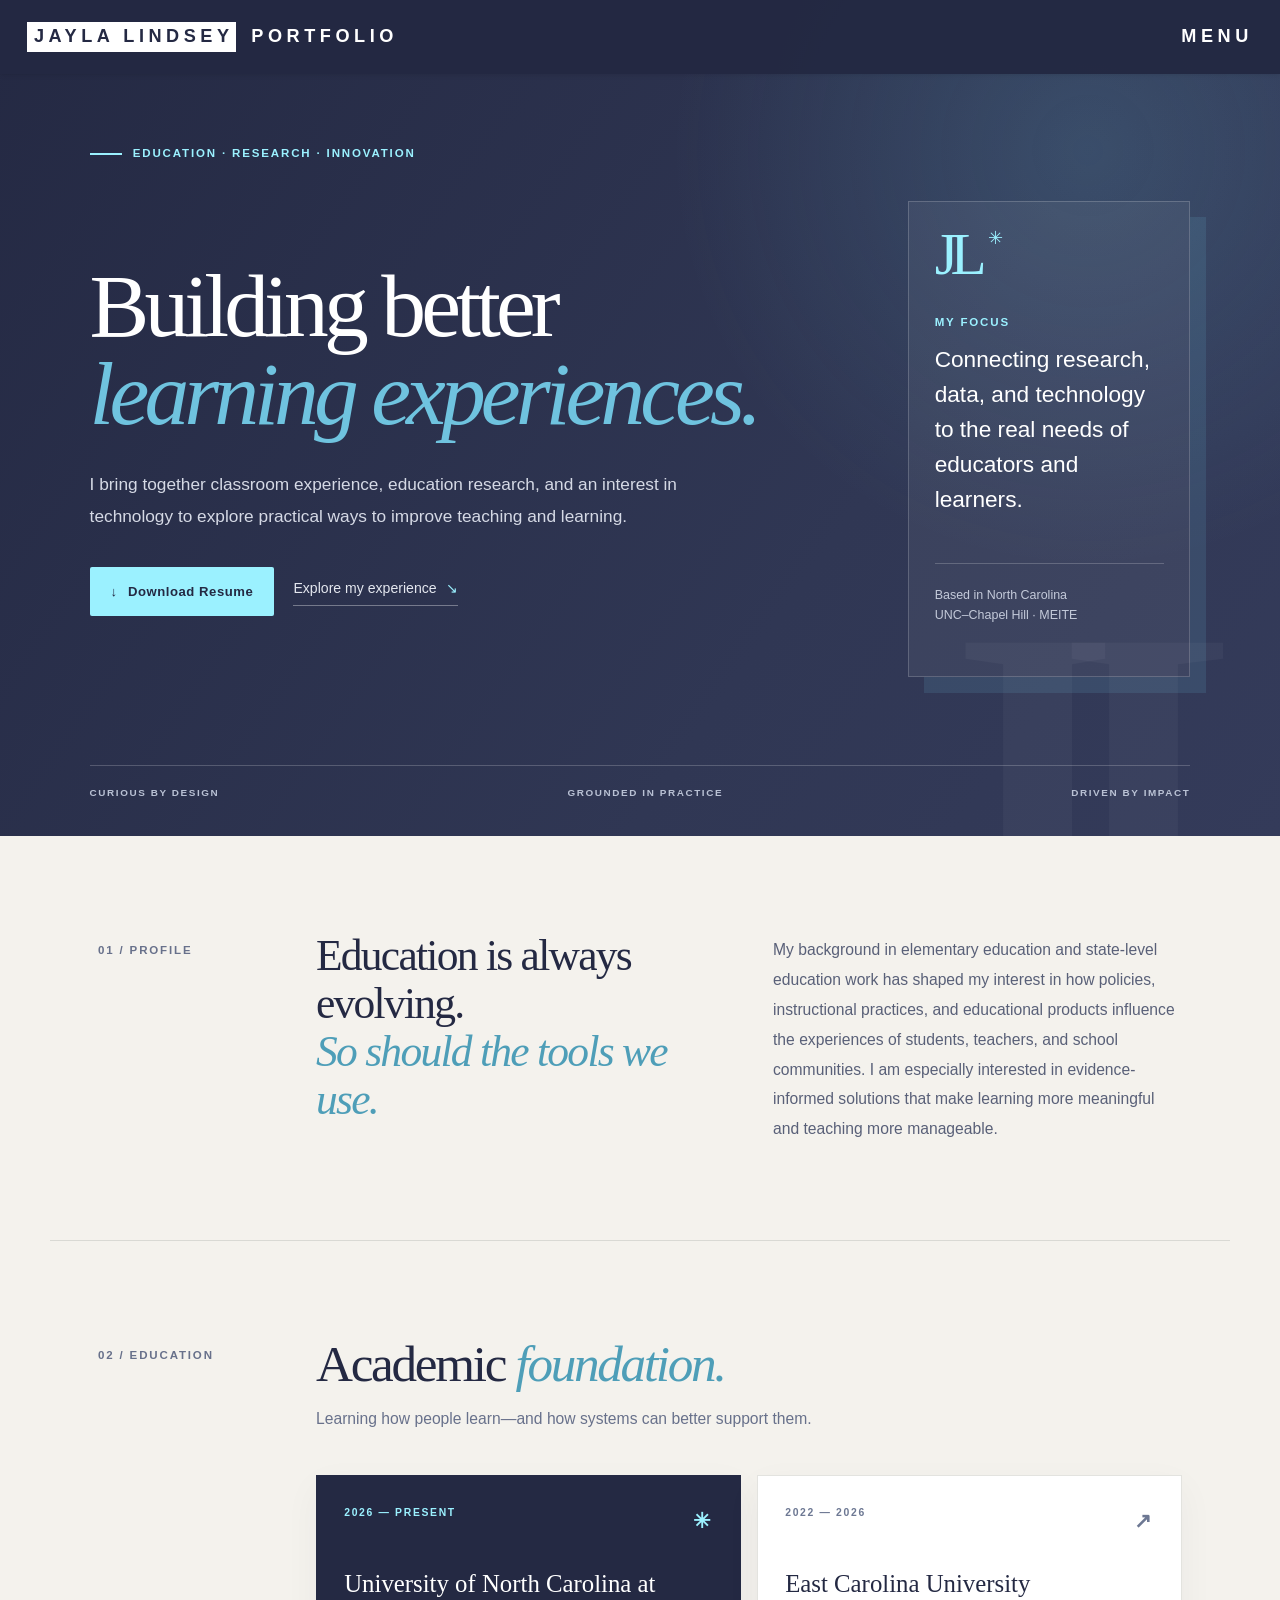
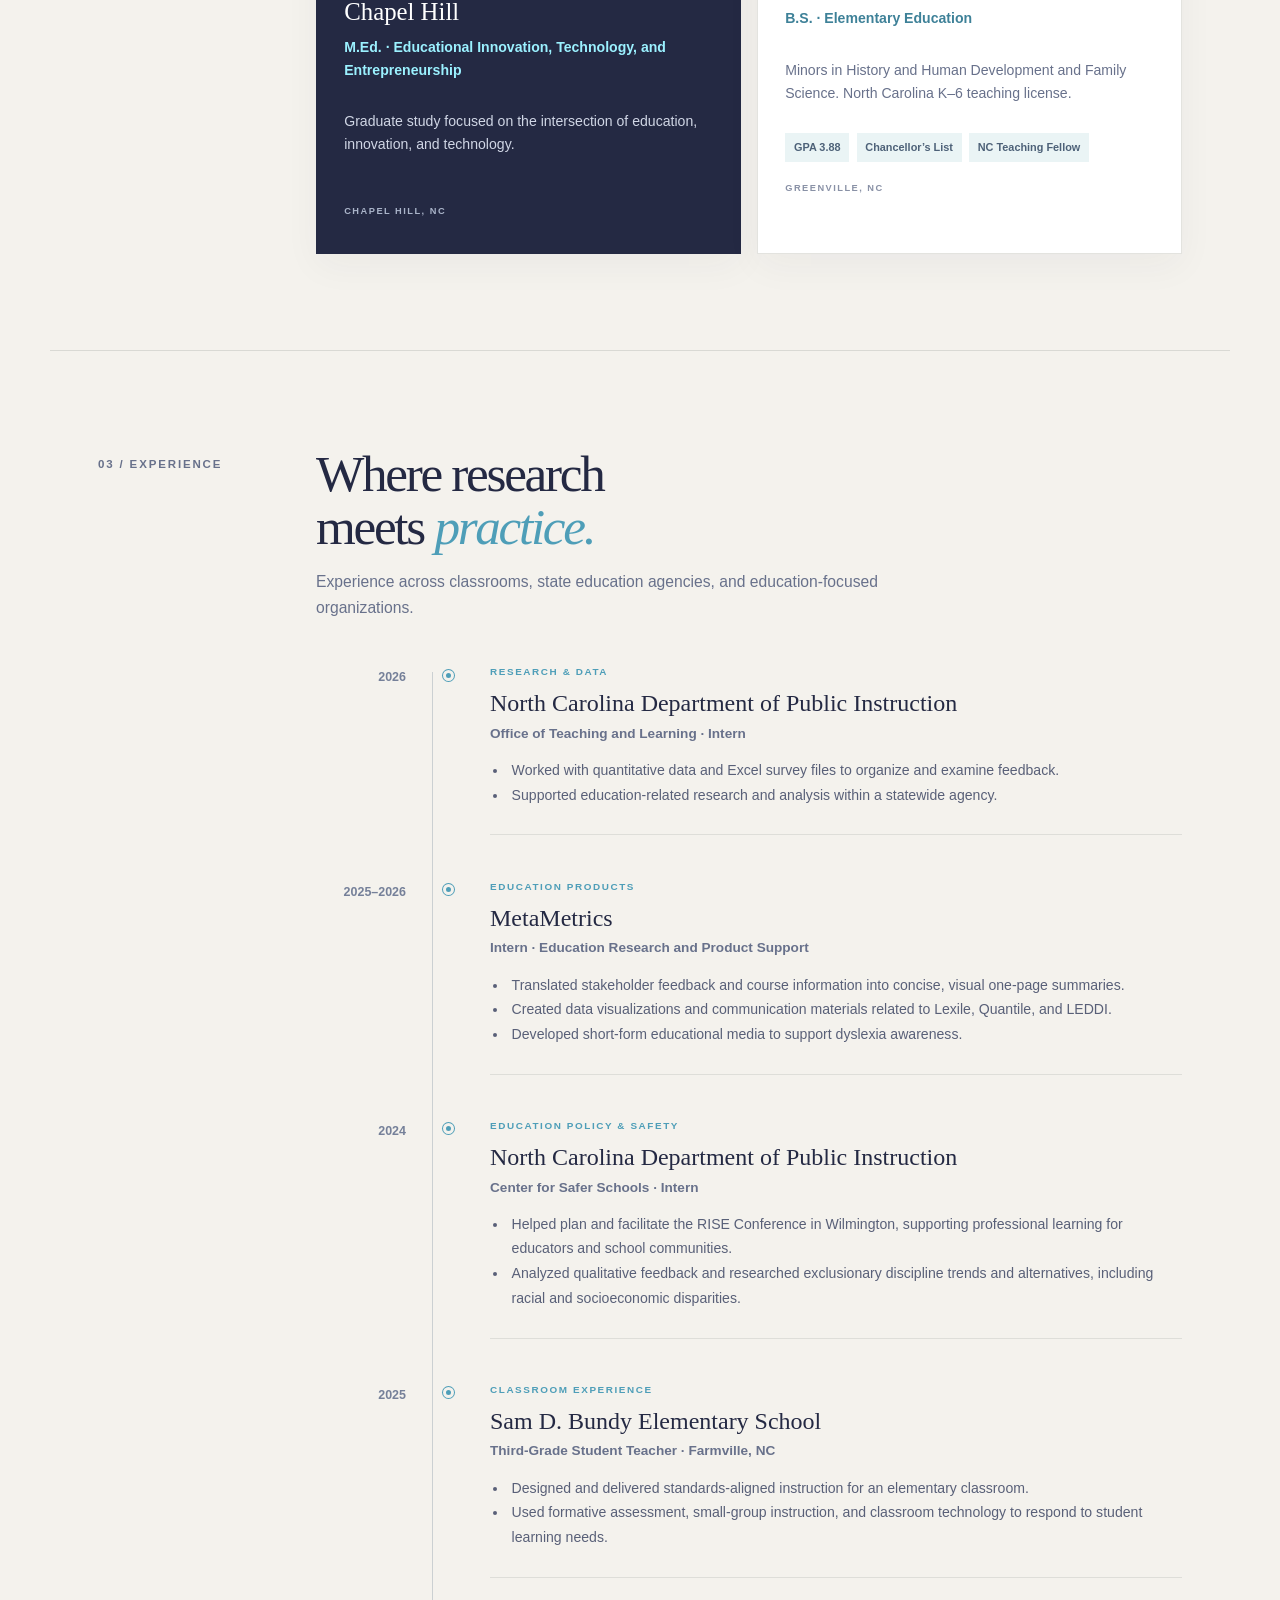
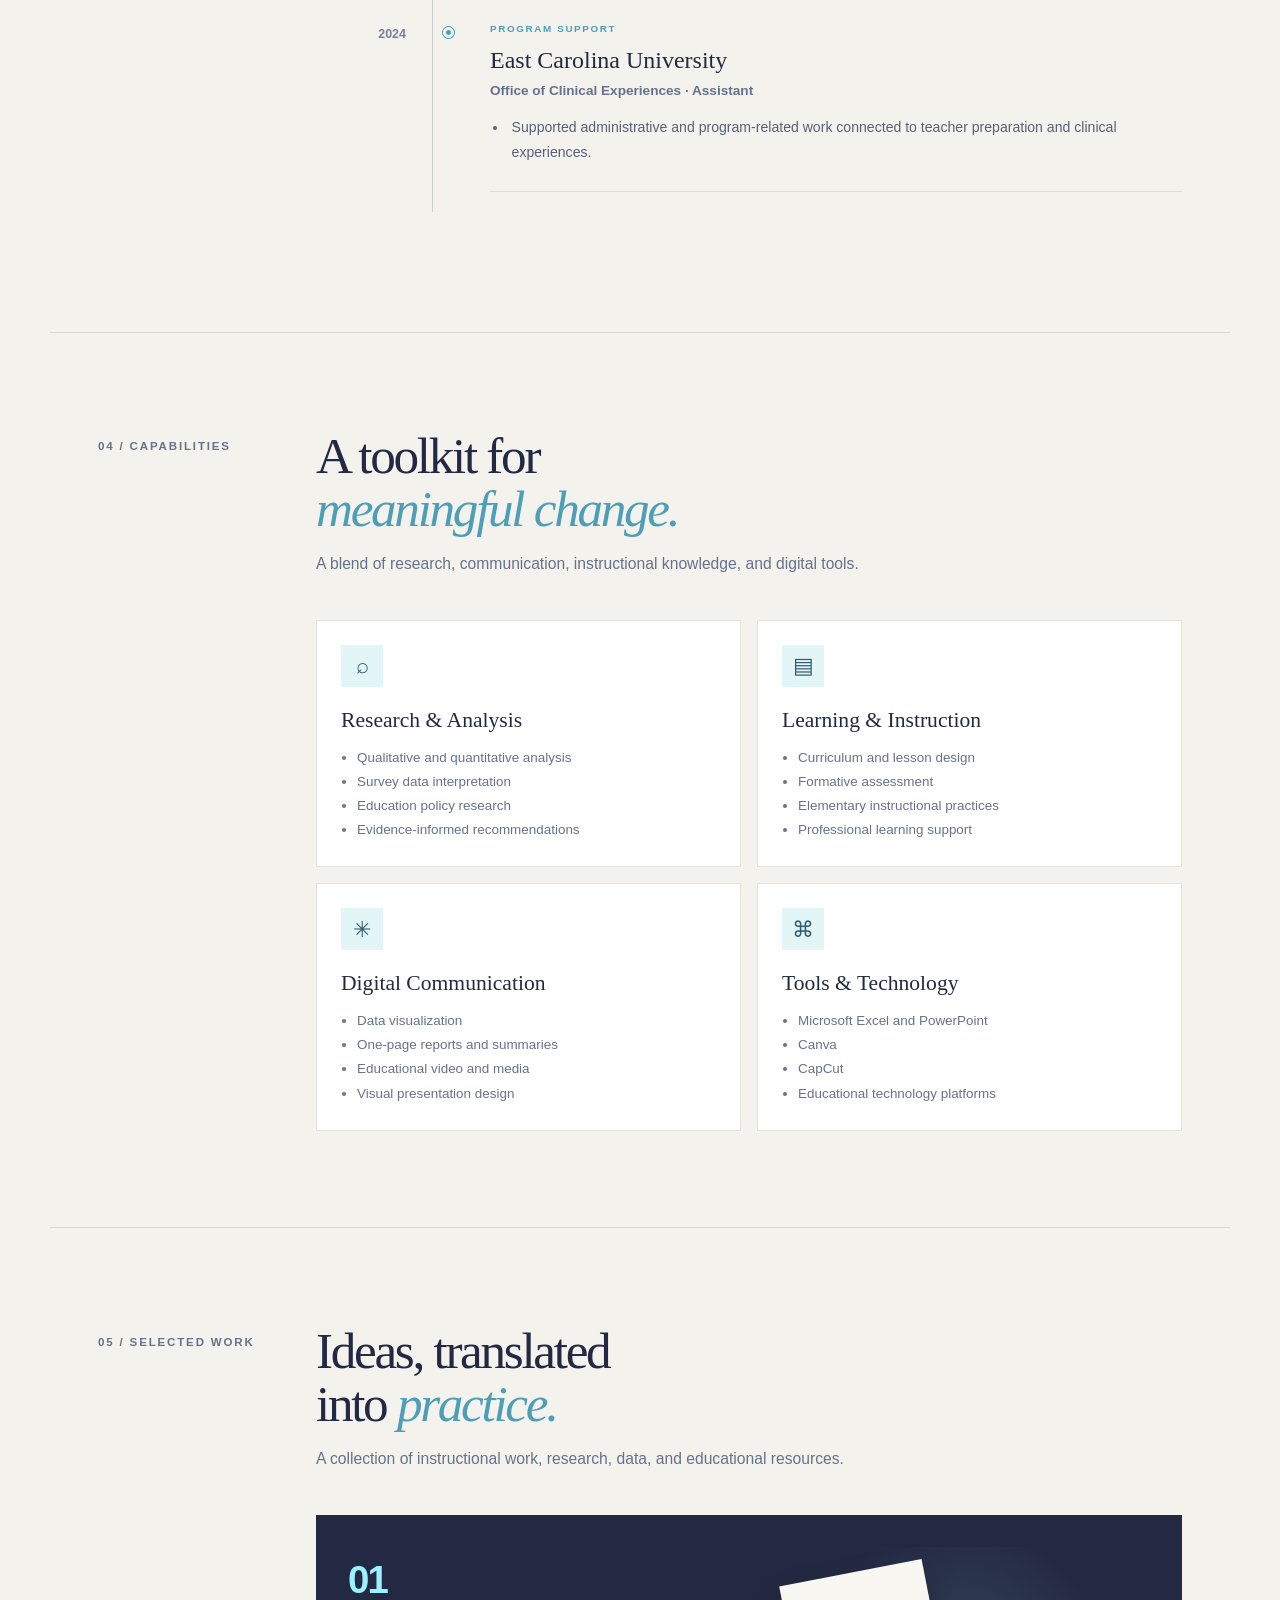
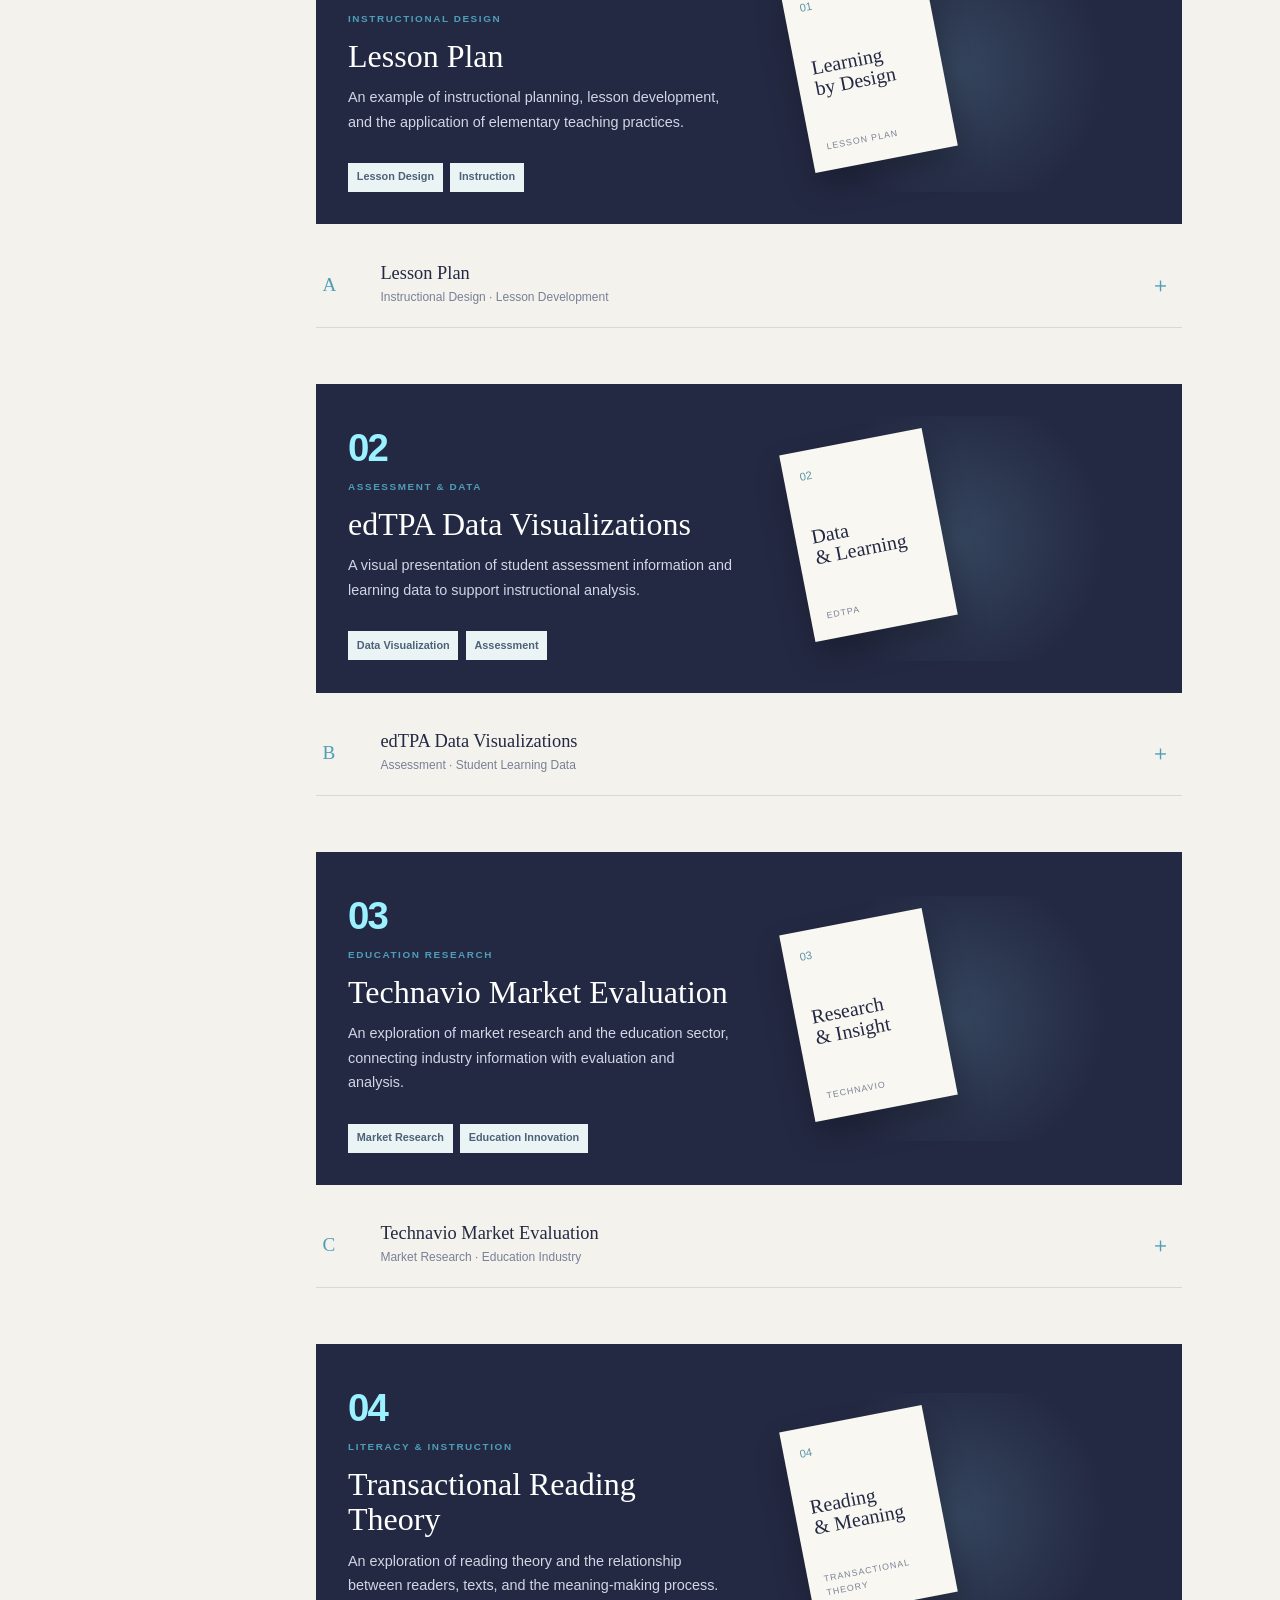
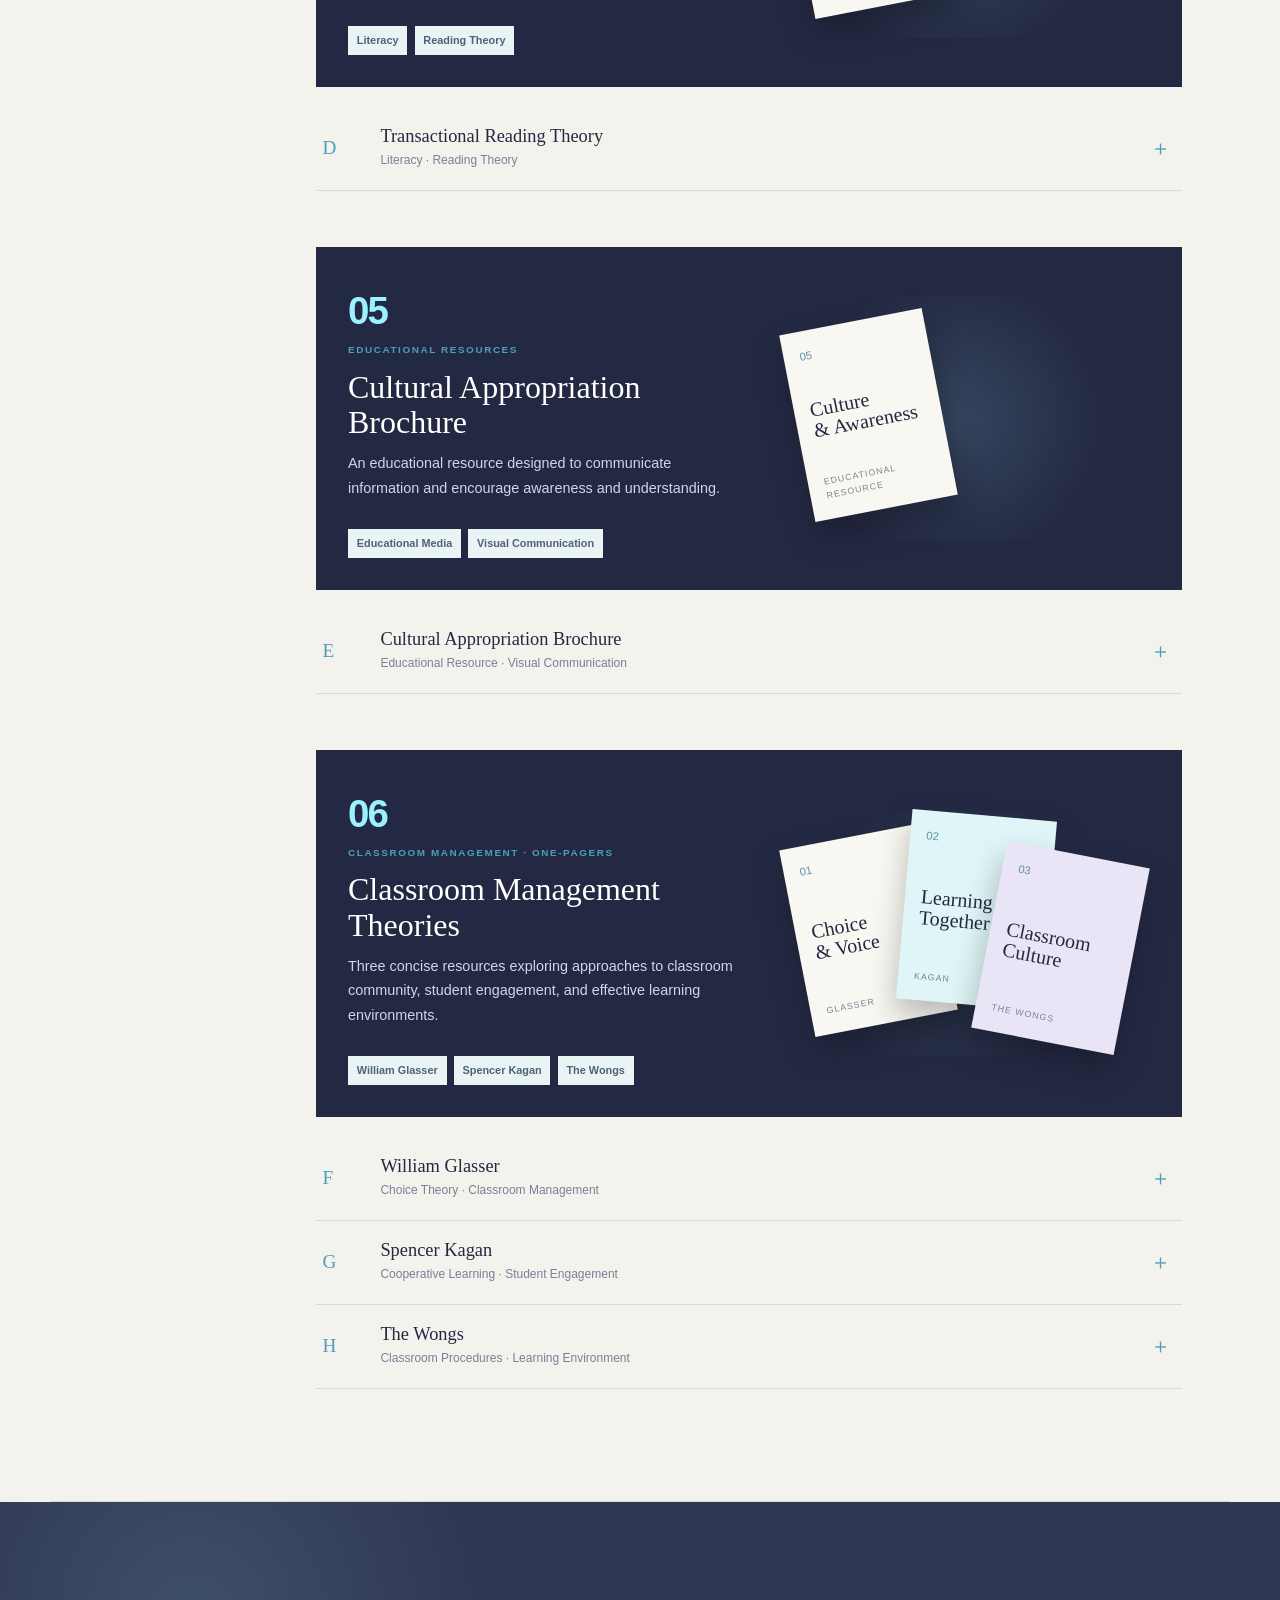
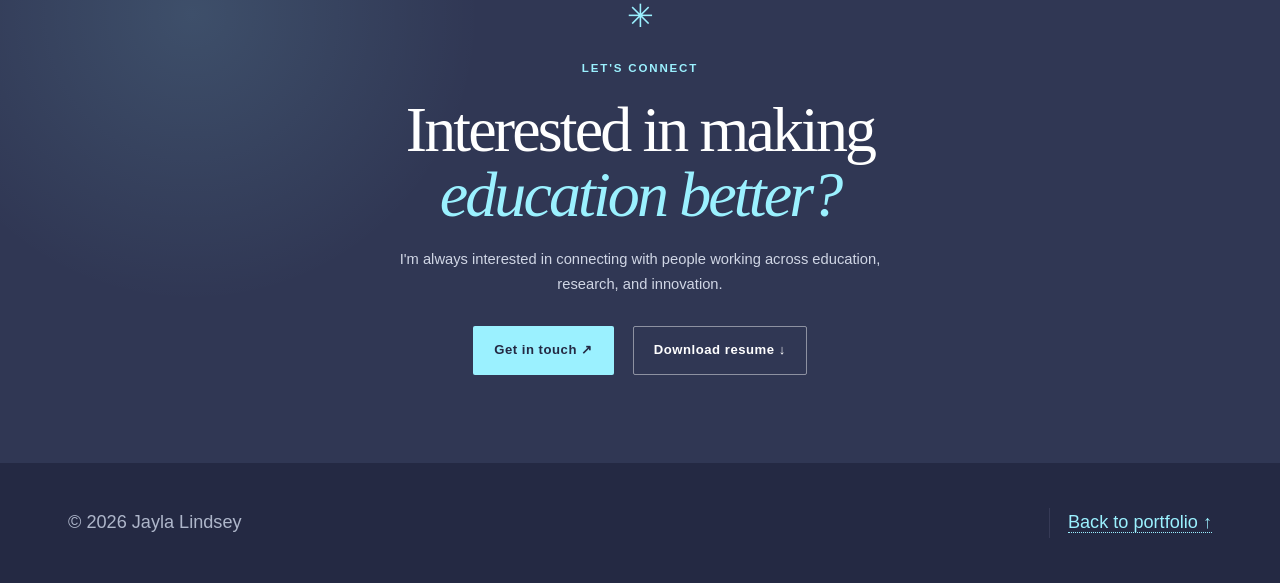
==== commit 88f3f53a: "Update resume.html" ====
--- a/resume.html
+++ b/resume.html
@@ -287,8 +287,8 @@
               <span class="doc-open">＋</span>
             </summary>
             <div class="document-viewer">
-              <iframe src="sample/lesson-plan.pdf" title="Lesson Plan"></iframe>
-              <a href="sample/lesson-plan.pdf" target="_blank" rel="noopener">Open PDF in a new tab ↗</a>
+              <iframe src="sample/lessonplan.pdf" title="Lesson Plan"></iframe>
+              <a href="sample/lessonplan.pdf" target="_blank" rel="noopener">Open PDF in a new tab ↗</a>
             </div>
           </details>
         </div>
--- a/resume.css
+++ b/resume.css
@@ -474,3 +474,65 @@
   .document-item summary { grid-template-columns: 28px 1fr 22px; gap: .6rem; }
   .resume-footer .copyright { display: block; }
 }
+
+/* ==========================================================
+   SELECTED WORK — MULTI-ARTIFACT LAYOUT IMPROVEMENTS
+   ========================================================== */
+
+/* Give each artifact category consistent separation */
+.work-section .work-feature {
+  margin-top: 3.5rem;
+}
+
+.work-section .section-heading + .work-feature {
+  margin-top: 0;
+}
+
+/* Improve spacing between document groups */
+.work-section .document-list {
+  margin-bottom: 1rem;
+}
+
+/* Make expandable PDF rows easier to identify */
+.document-item summary {
+  transition: background .2s ease, padding .2s ease;
+}
+
+.document-item summary:hover {
+  background: rgba(111, 195, 223, .08);
+  padding-left: .8rem;
+  padding-right: .8rem;
+}
+
+/* Improve PDF viewing experience */
+.document-viewer {
+  padding-top: .5rem;
+}
+
+.document-viewer iframe {
+  min-height: 520px;
+  border-radius: 3px;
+}
+
+/* Keep PDF links visually distinct */
+.document-viewer a {
+  transition: color .2s ease;
+}
+
+.document-viewer a:hover {
+  color: #242943;
+  text-decoration: underline;
+}
+
+/* Mobile PDF adjustments */
+@media screen and (max-width: 736px) {
+  .work-section .work-feature {
+    margin-top: 2.5rem;
+    padding: 1.5rem;
+  }
+
+  .document-viewer iframe {
+    height: 450px;
+    min-height: 400px;
+  }
+}
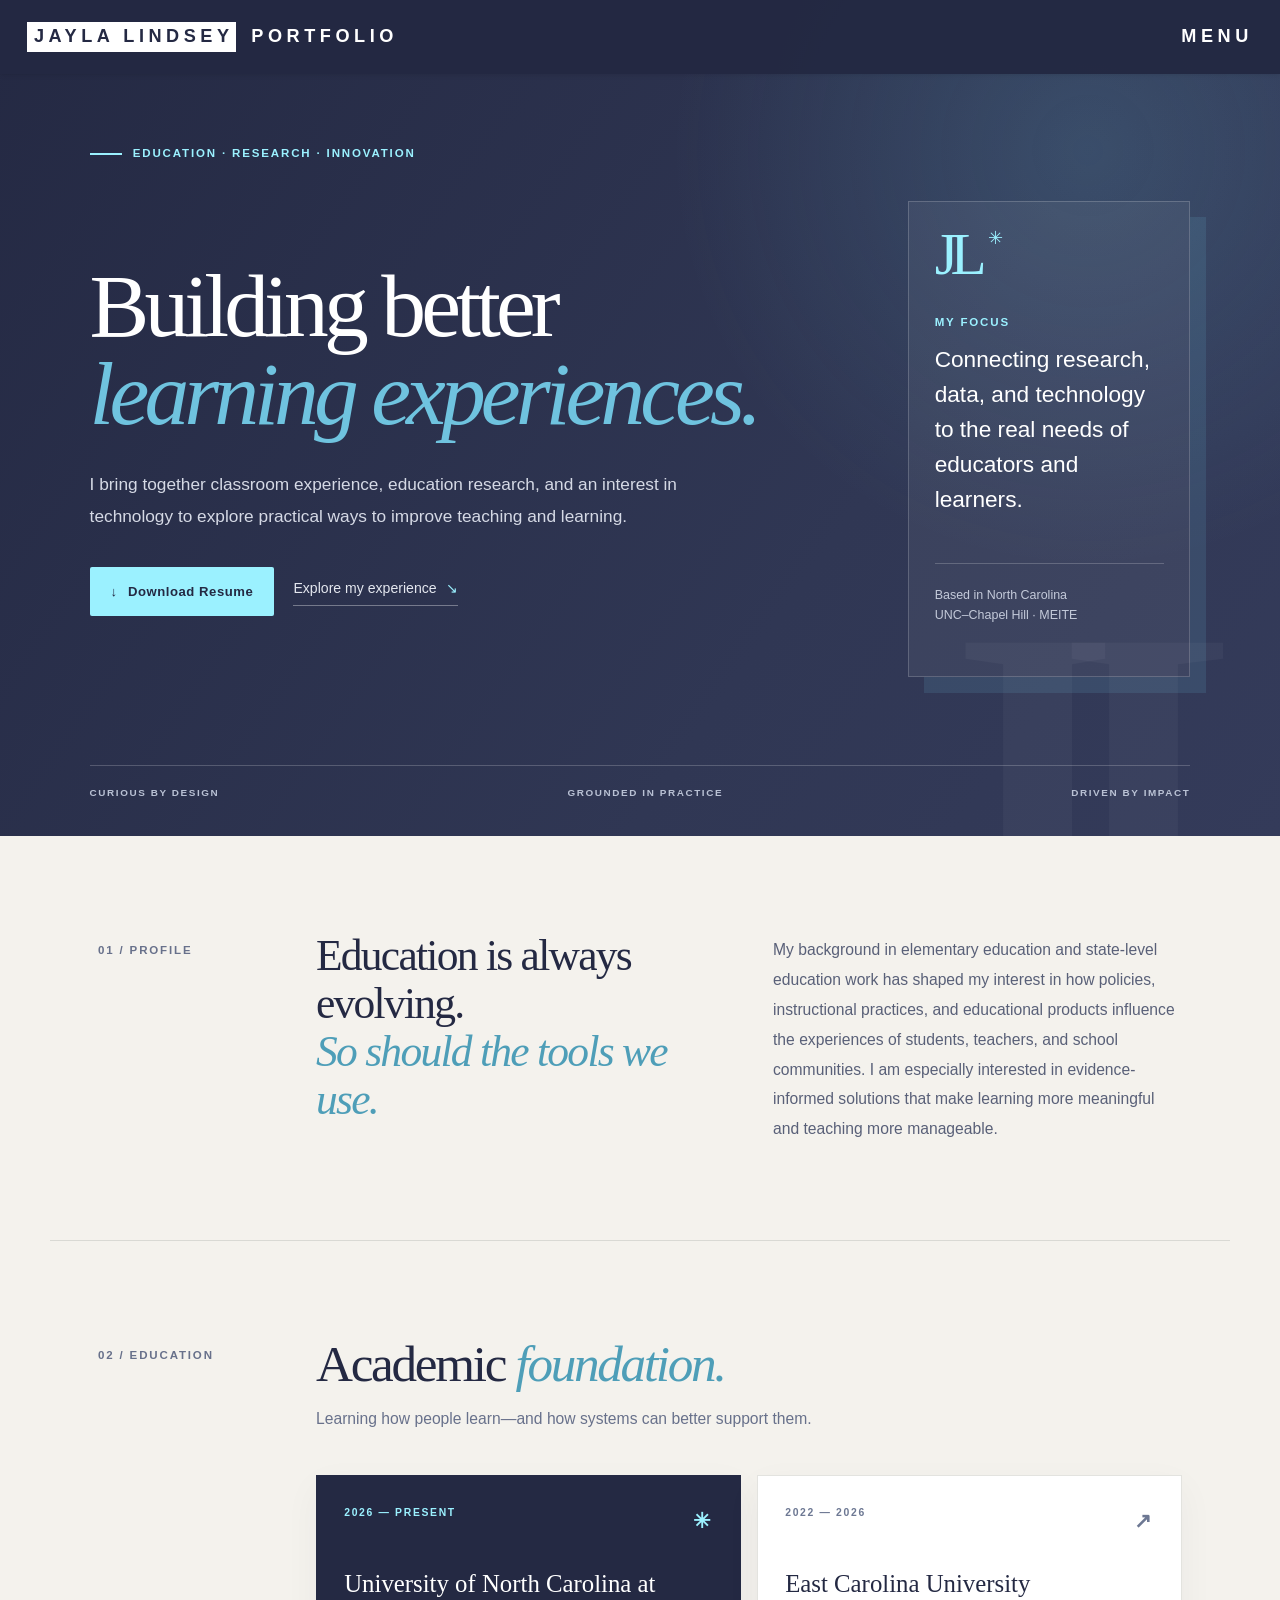
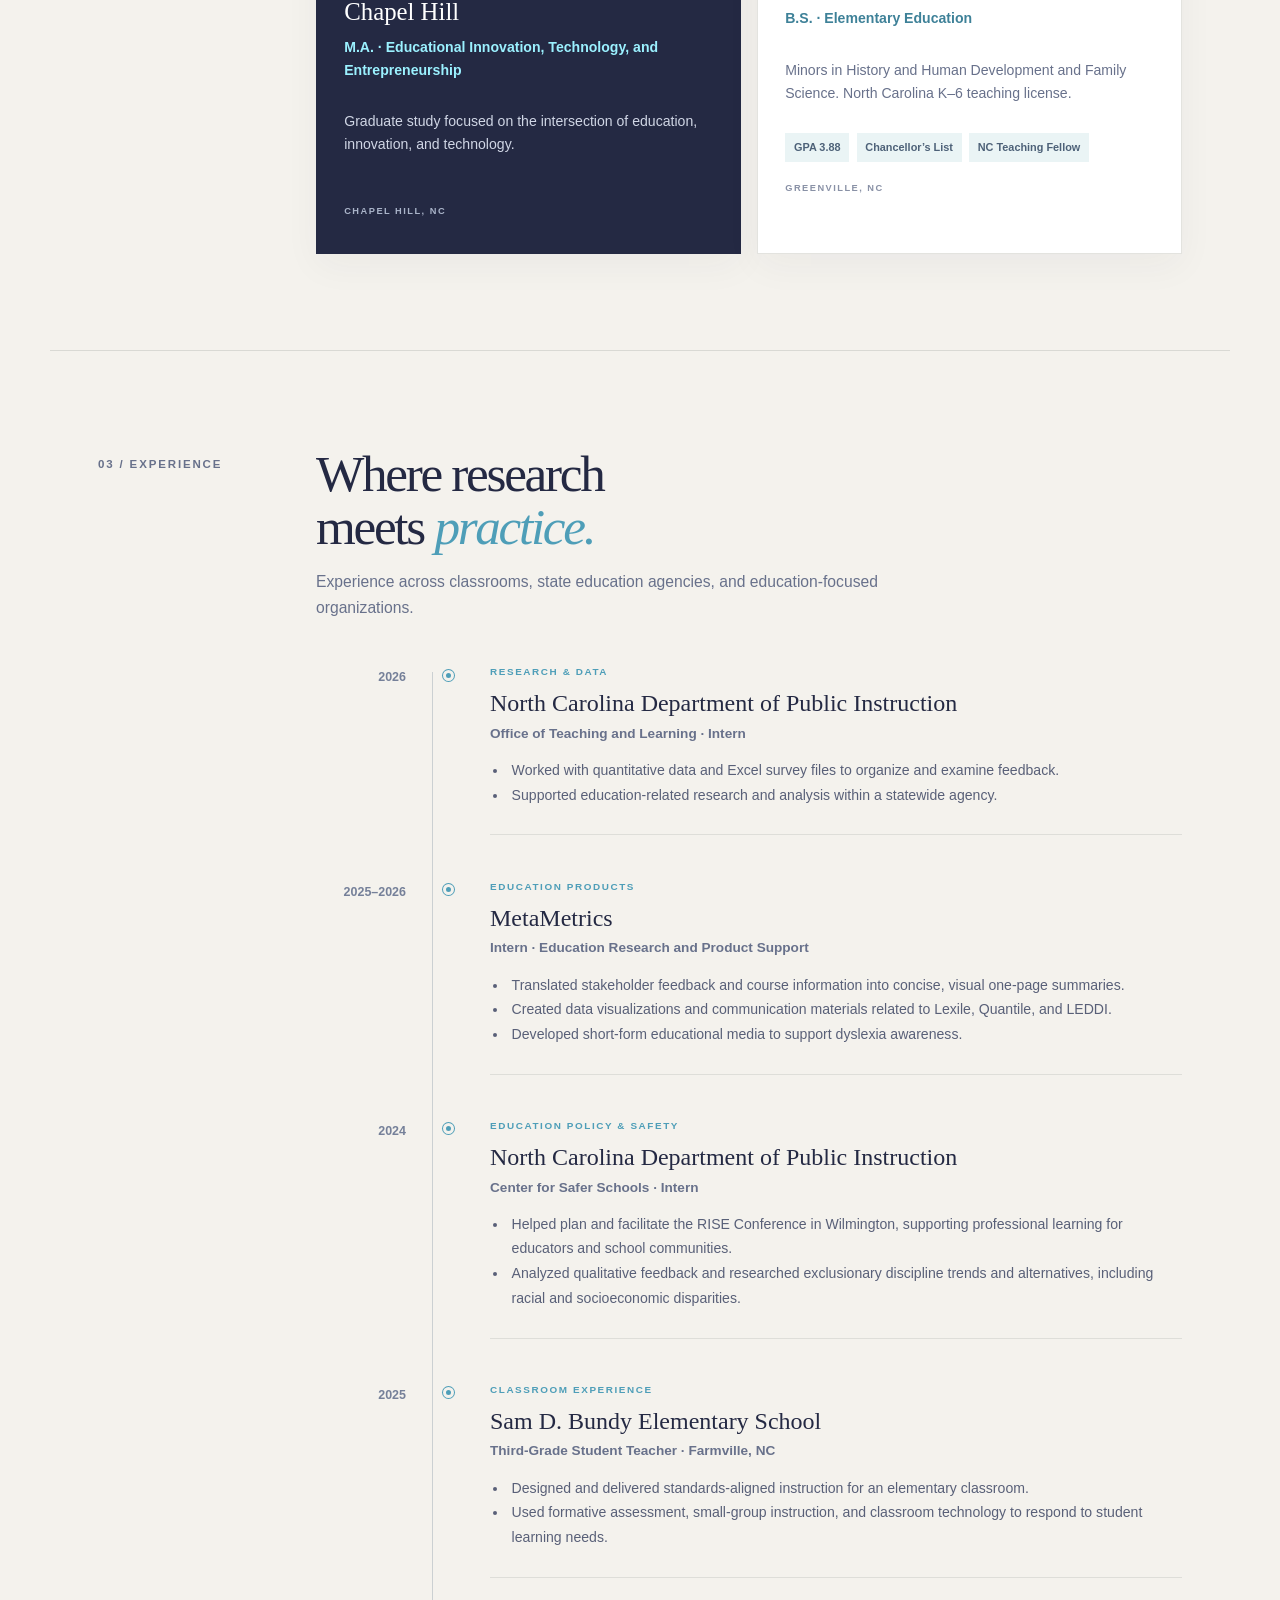
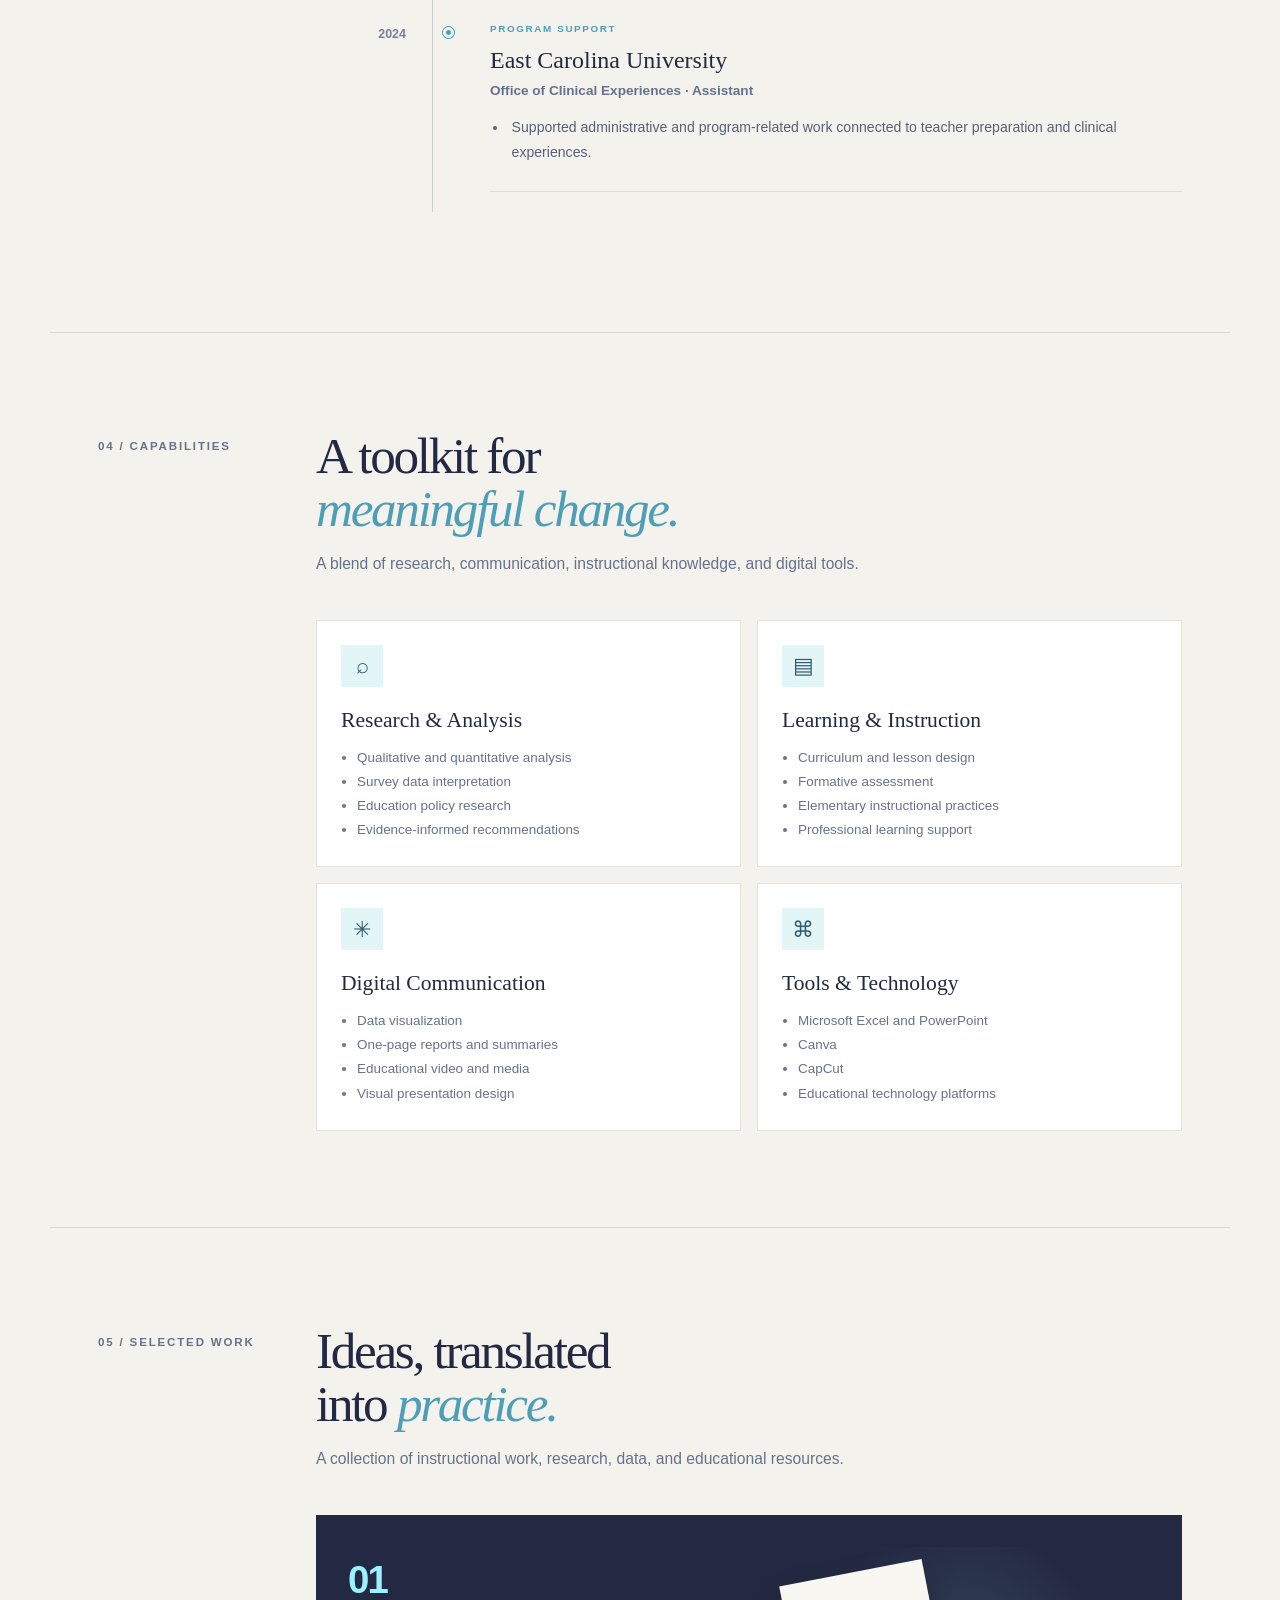
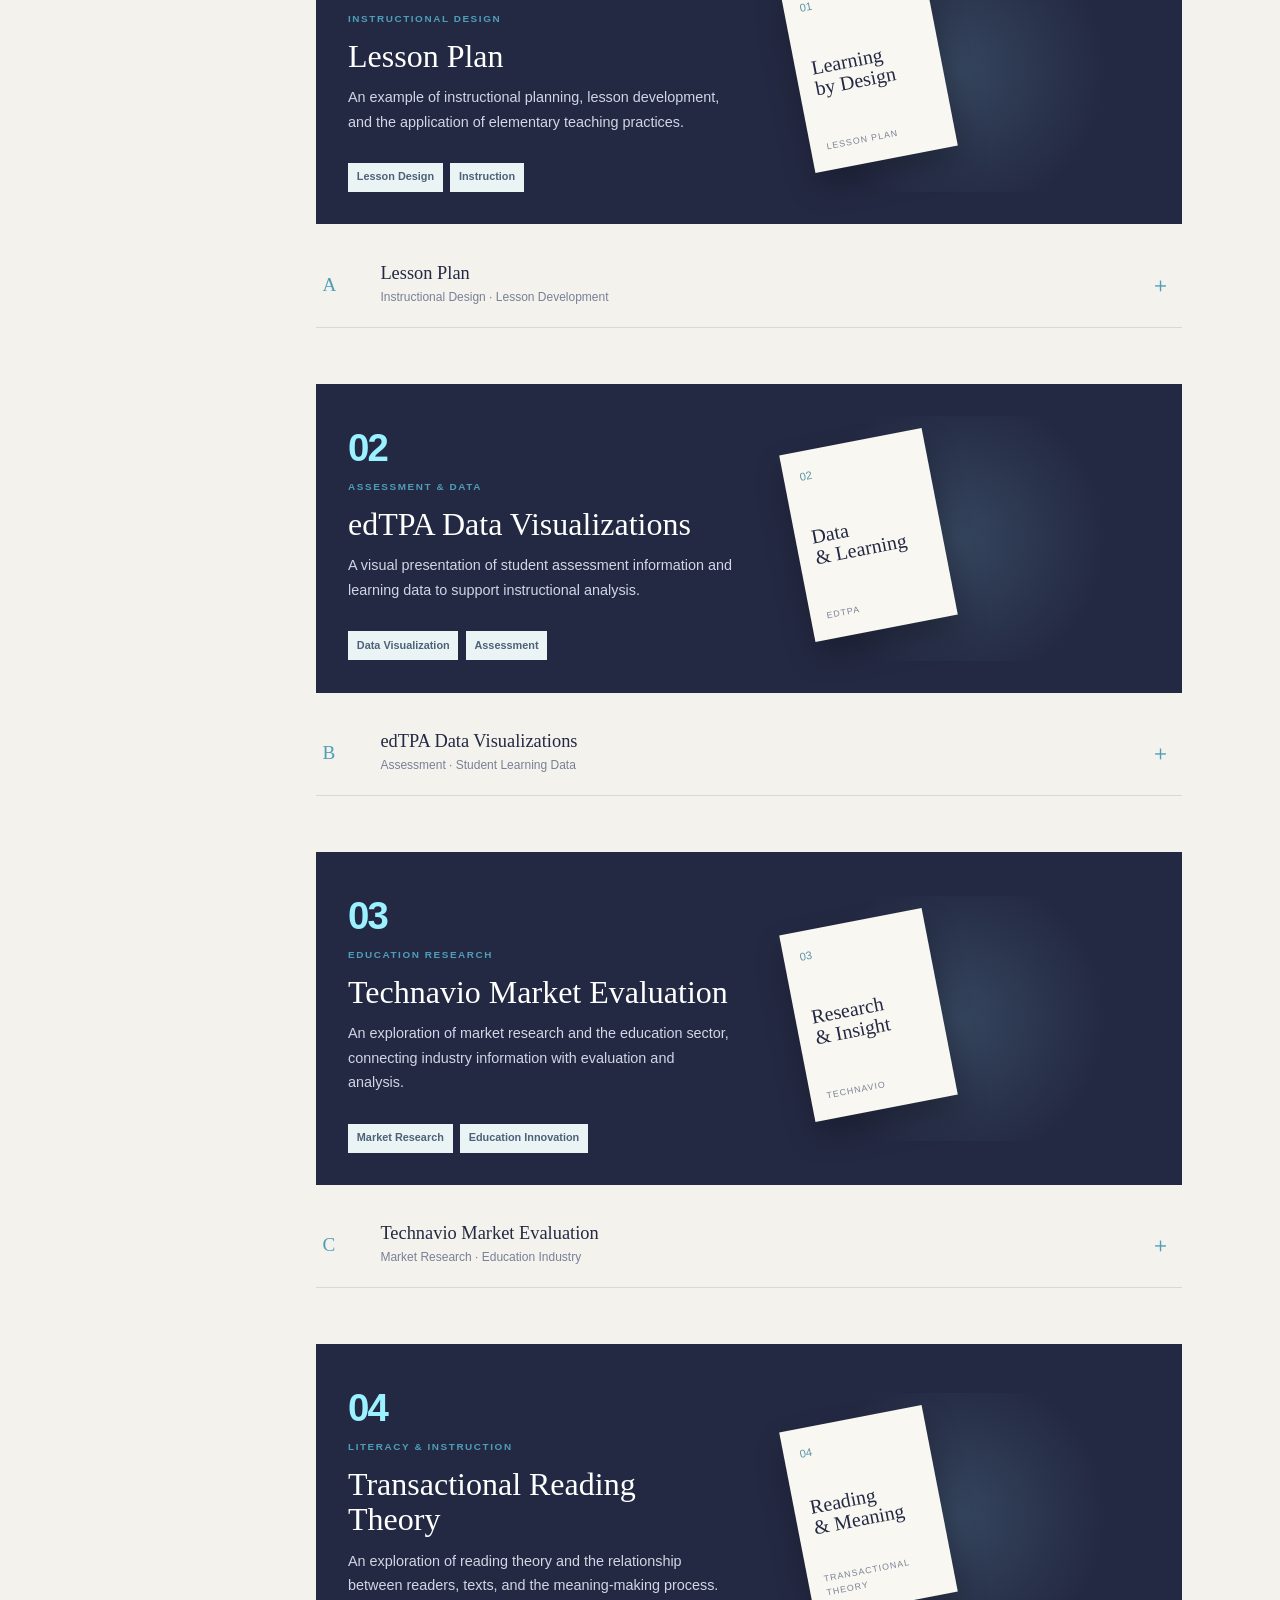
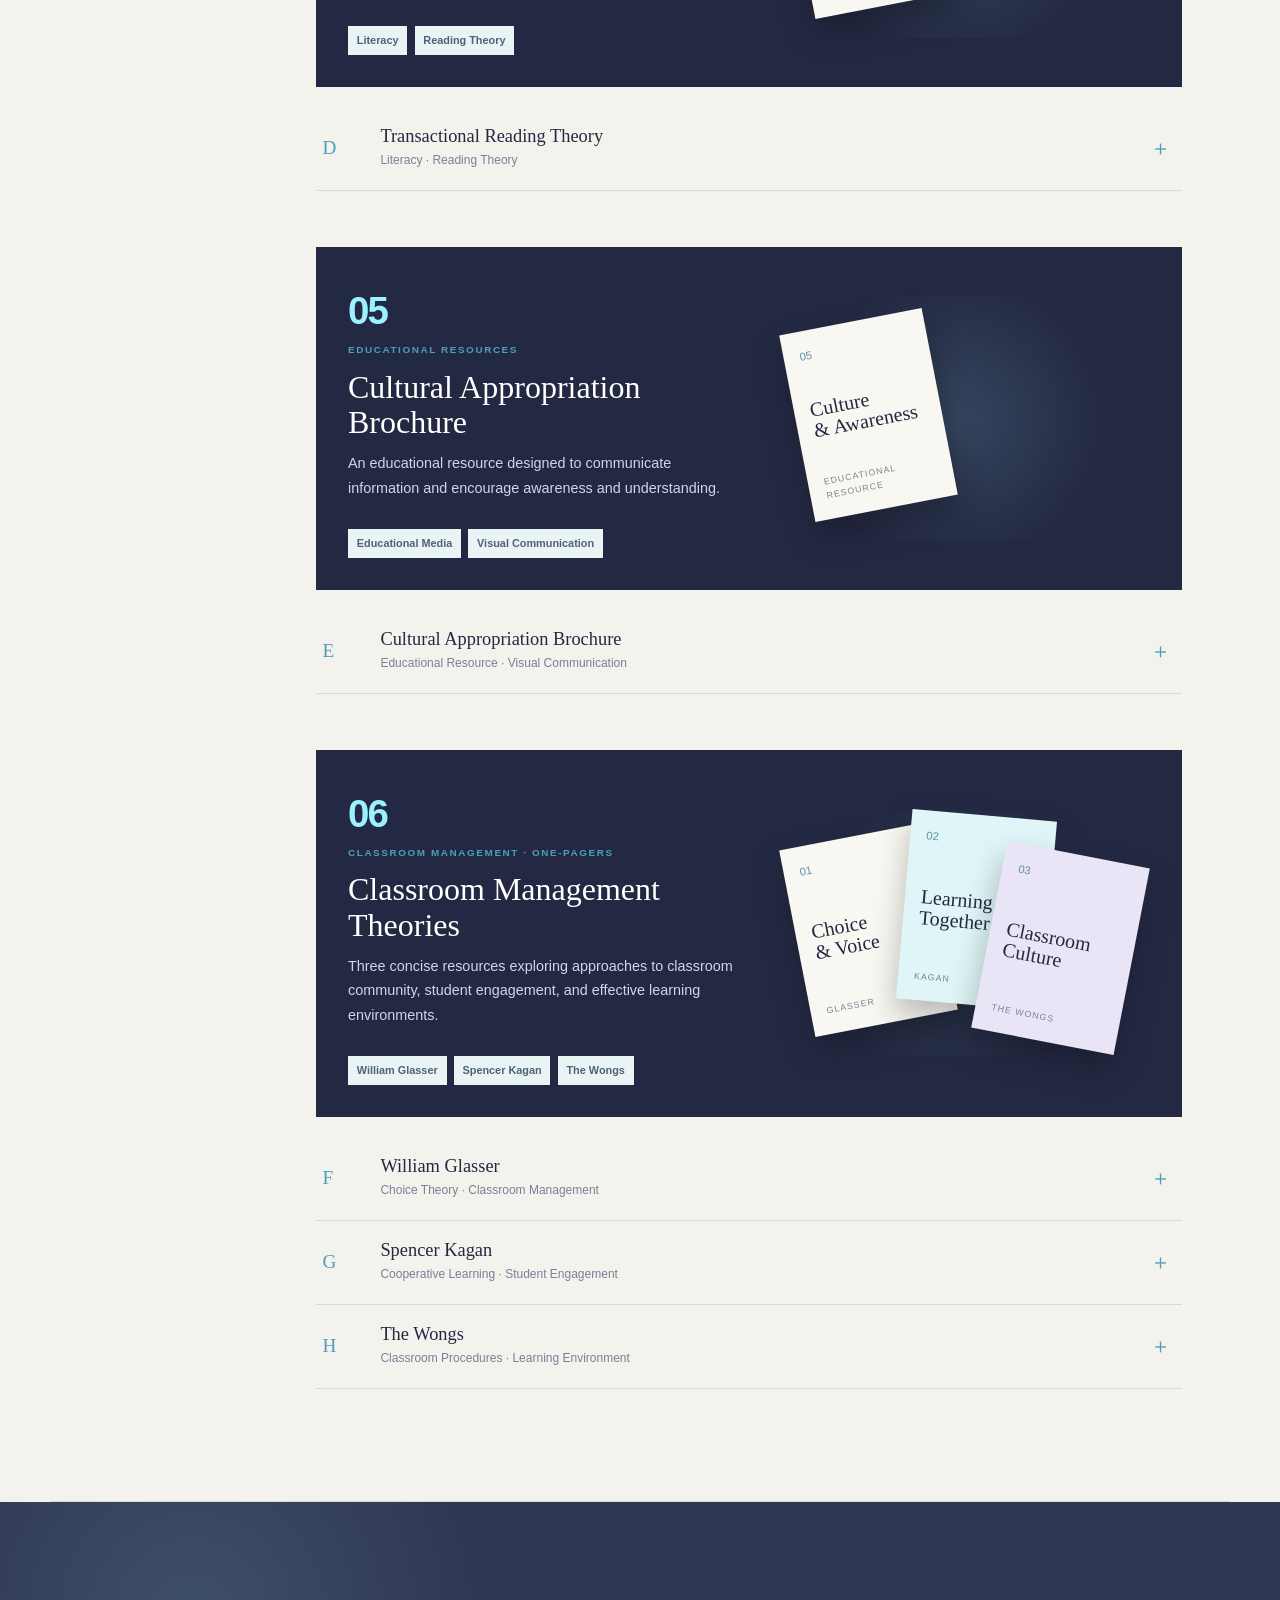
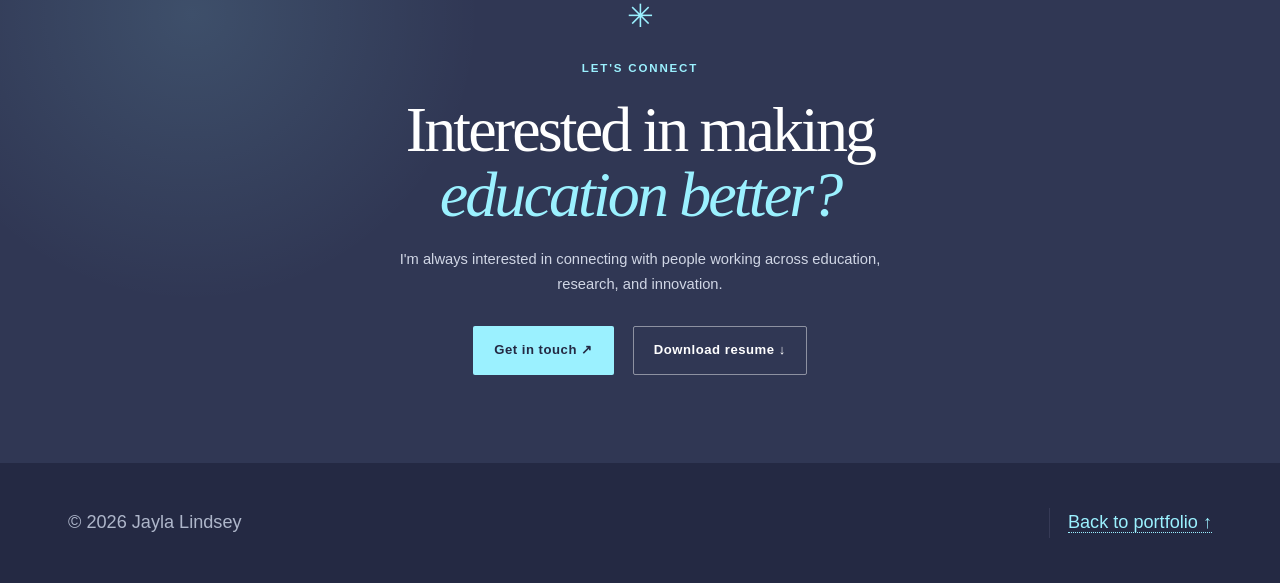
==== commit 7094dc7d: "Update resume.html" ====
--- a/resume.html
+++ b/resume.html
@@ -92,7 +92,7 @@
           <article class="education-card featured">
             <div class="card-topline"><span>2026 — PRESENT</span><span class="card-symbol">✳</span></div>
             <h3>University of North Carolina at Chapel Hill</h3>
-            <p class="degree">M.Ed. · Educational Innovation, Technology, and Entrepreneurship</p>
+            <p class="degree">M.A. · Educational Innovation, Technology, and Entrepreneurship</p>
             <p>Graduate study focused on the intersection of education, innovation, and technology.</p>
             <span class="institution-tag">CHAPEL HILL, NC</span>
           </article>
@@ -287,8 +287,8 @@
               <span class="doc-open">＋</span>
             </summary>
             <div class="document-viewer">
-              <iframe src="sample/lessonplan.pdf" title="Lesson Plan"></iframe>
-              <a href="sample/lessonplan.pdf" target="_blank" rel="noopener">Open PDF in a new tab ↗</a>
+              <iframe src="sample/lessonplanfixed.pdf" title="Lesson Plan"></iframe>
+              <a href="sample/lessonplanfixed.pdf" target="_blank" rel="noopener">Open PDF in a new tab ↗</a>
             </div>
           </details>
         </div>
@@ -474,8 +474,8 @@
               <span class="doc-open">＋</span>
             </summary>
             <div class="document-viewer">
-              <iframe src="sample/Classroom Management Theories/glasser-one-pager.pdf" title="William Glasser One-Pager"></iframe>
-              <a href="sample/Classroom Management Theories/glasser-one-pager.pdf" target="_blank" rel="noopener">Open PDF in a new tab ↗</a>
+              <iframe src="sample/Classroom Management Theories/glasseronepager.pdf" title="William Glasser One-Pager"></iframe>
+              <a href="sample/Classroom Management Theories/glasseronepager.pdf" target="_blank" rel="noopener">Open PDF in a new tab ↗</a>
             </div>
           </details>
 
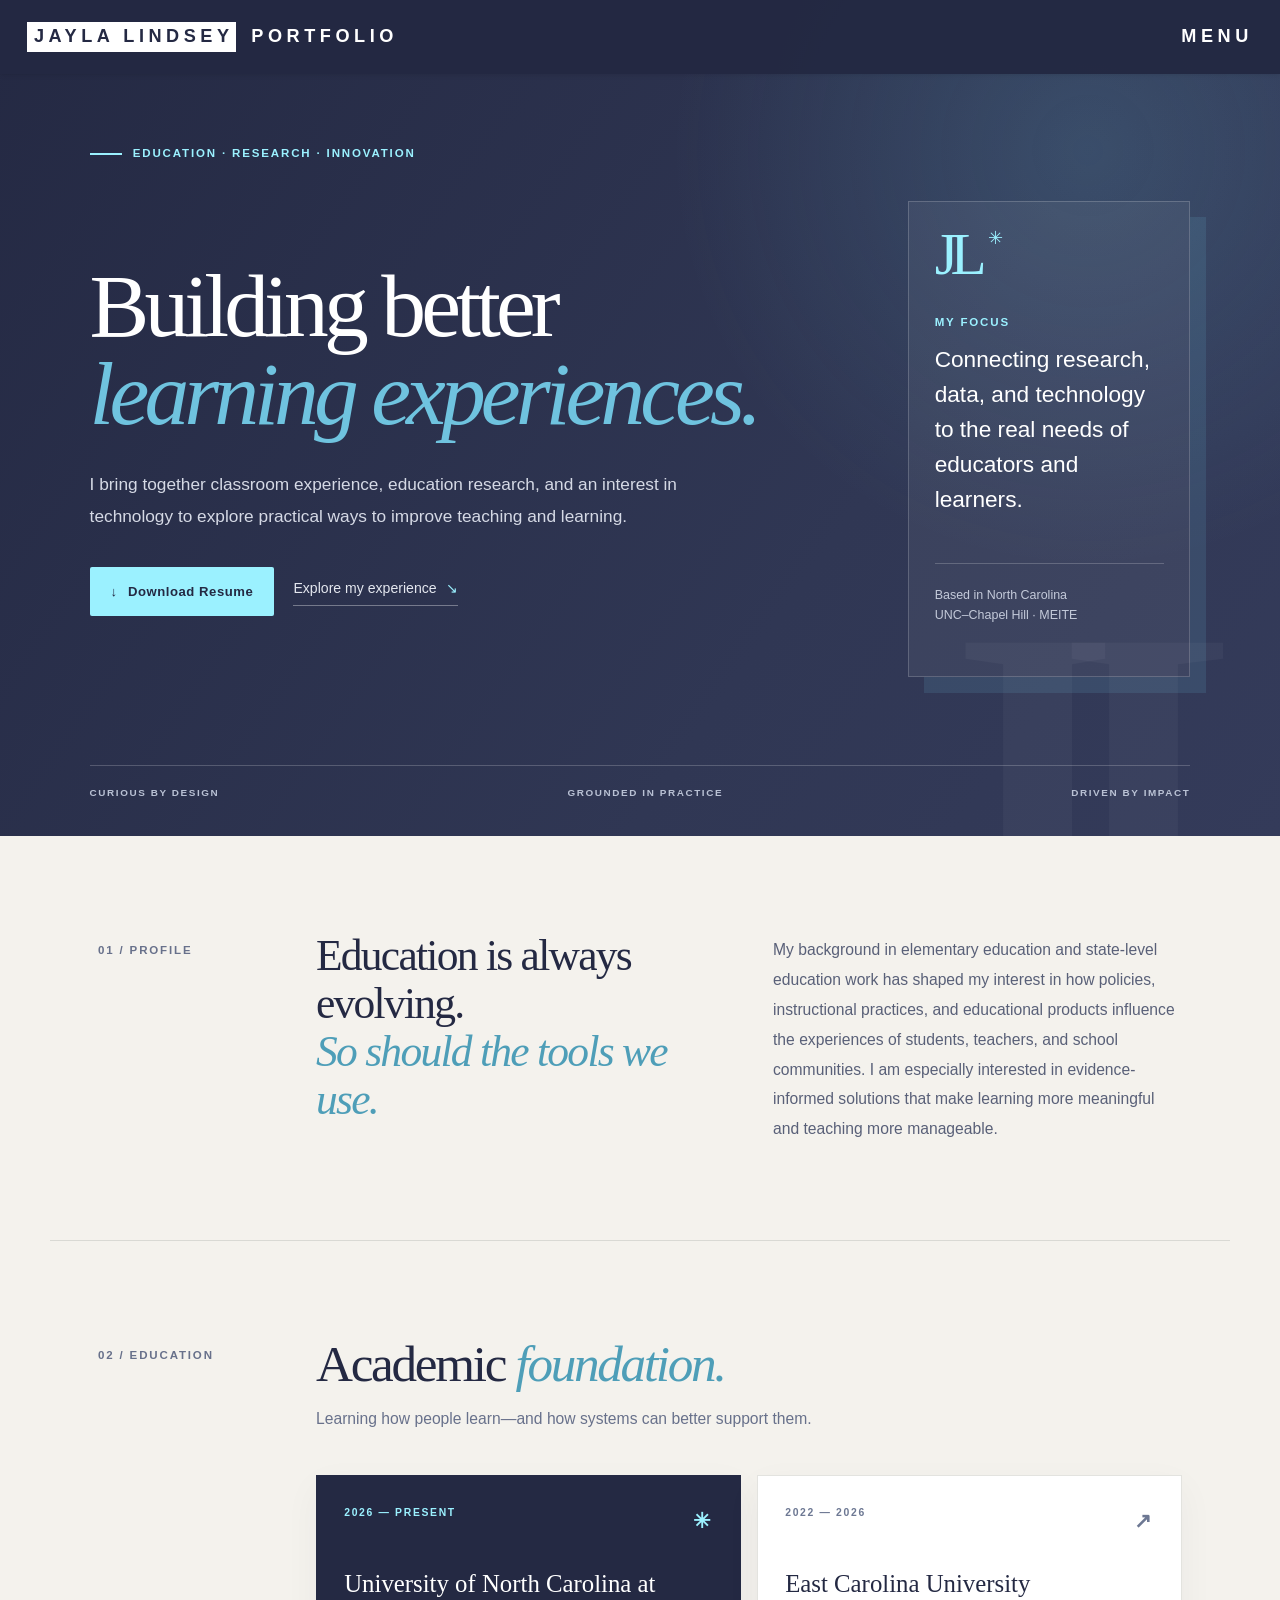
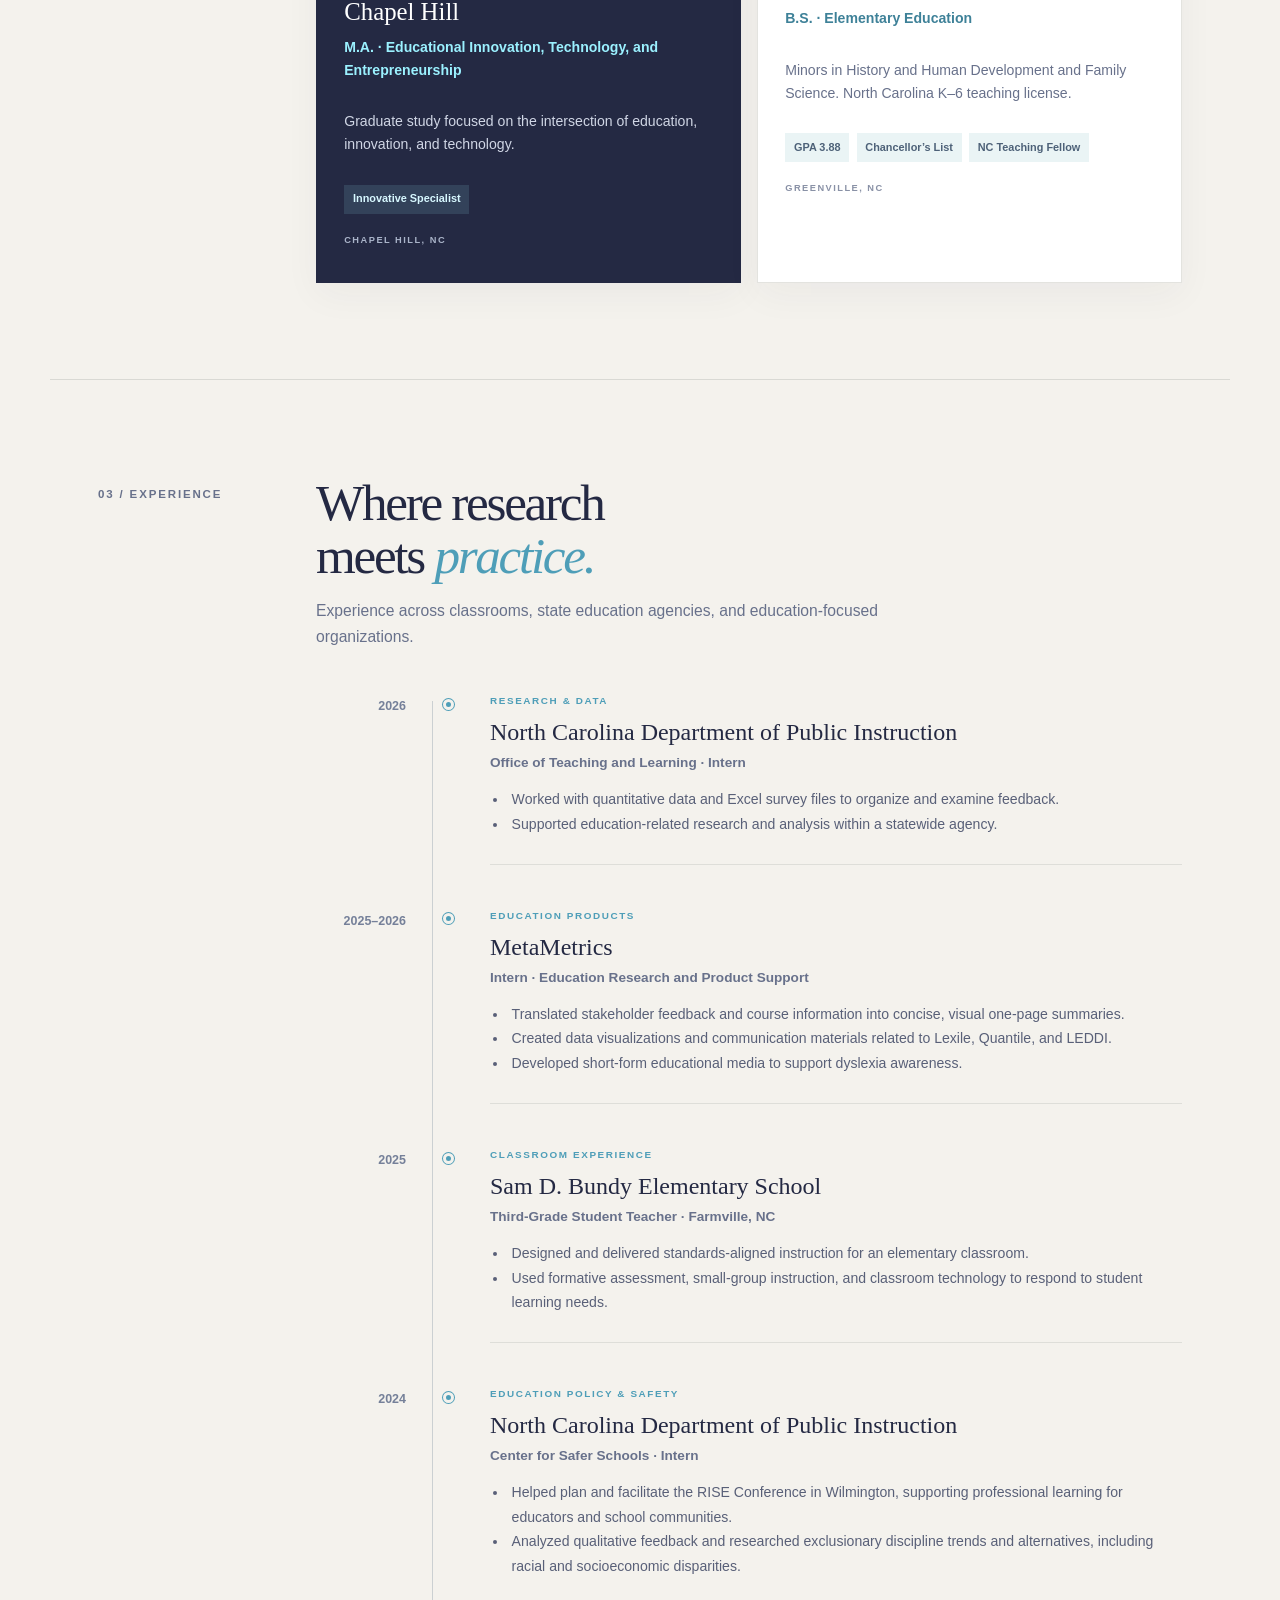
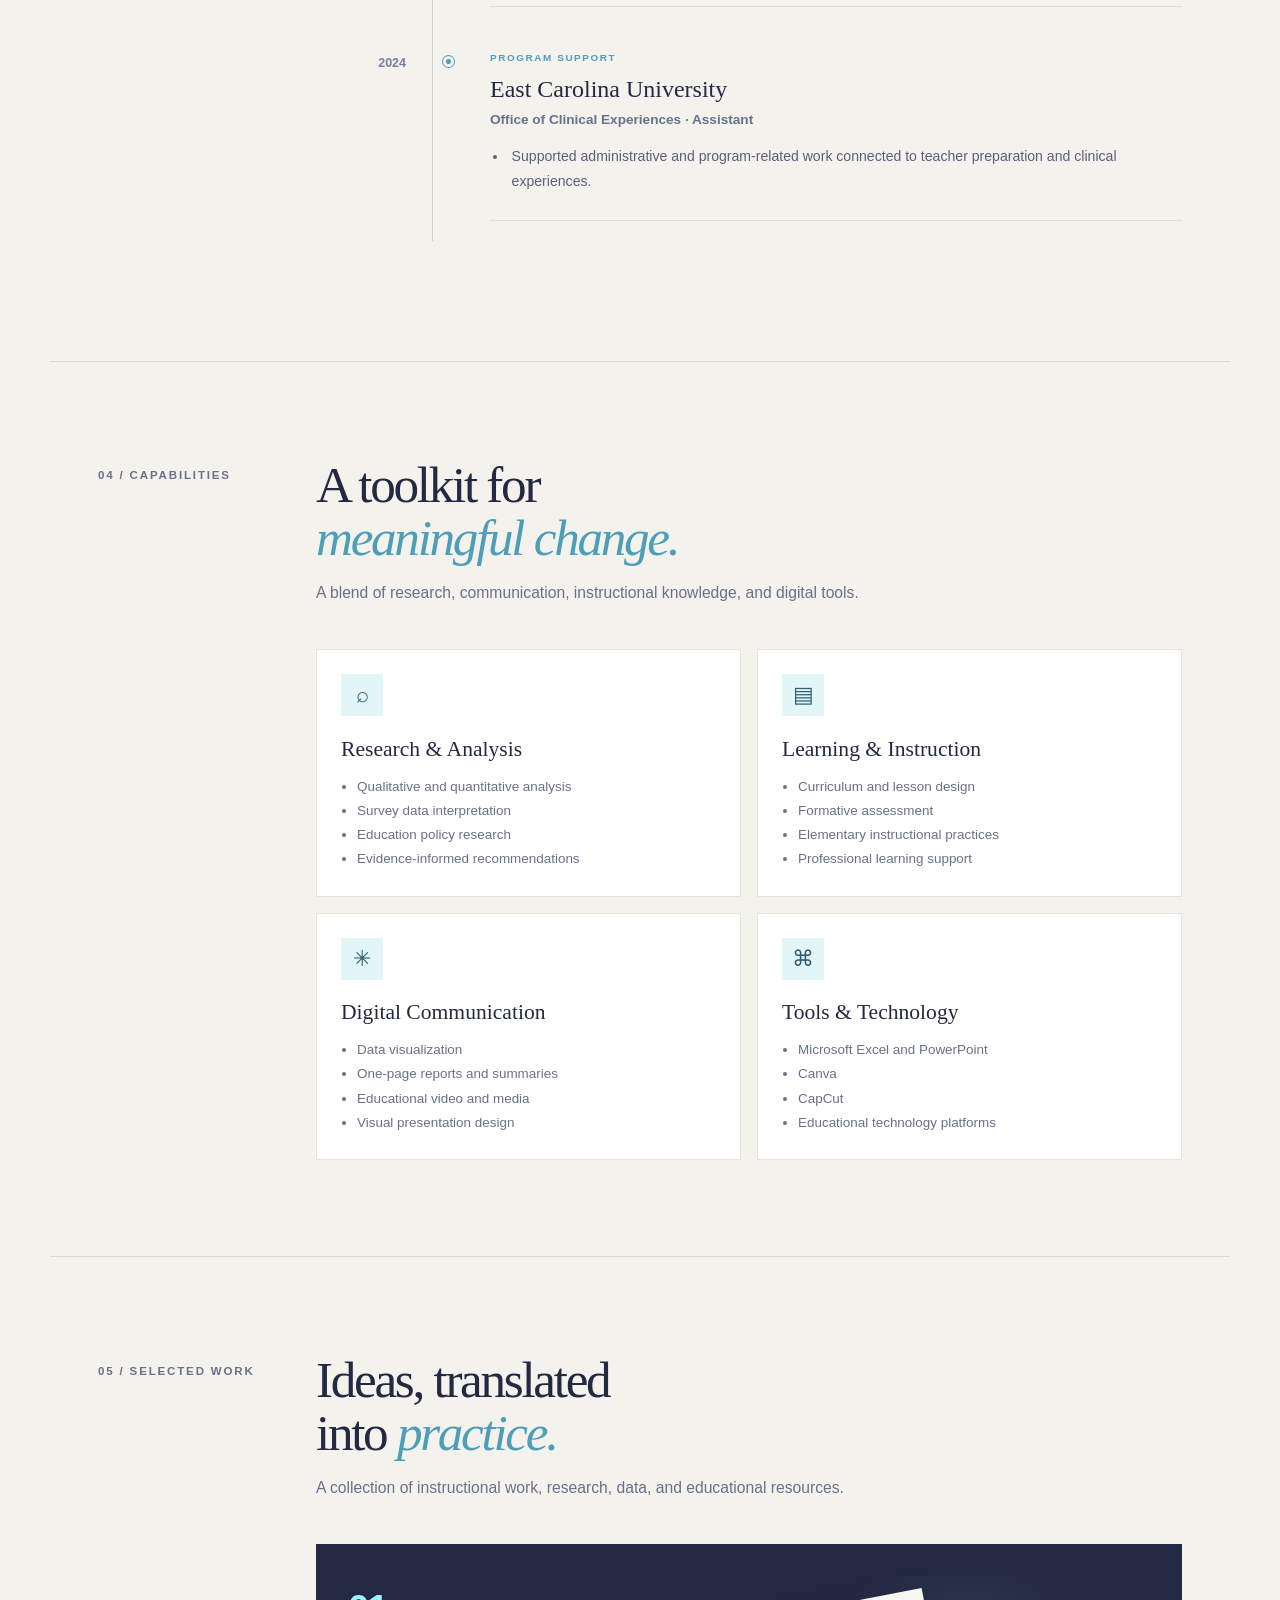
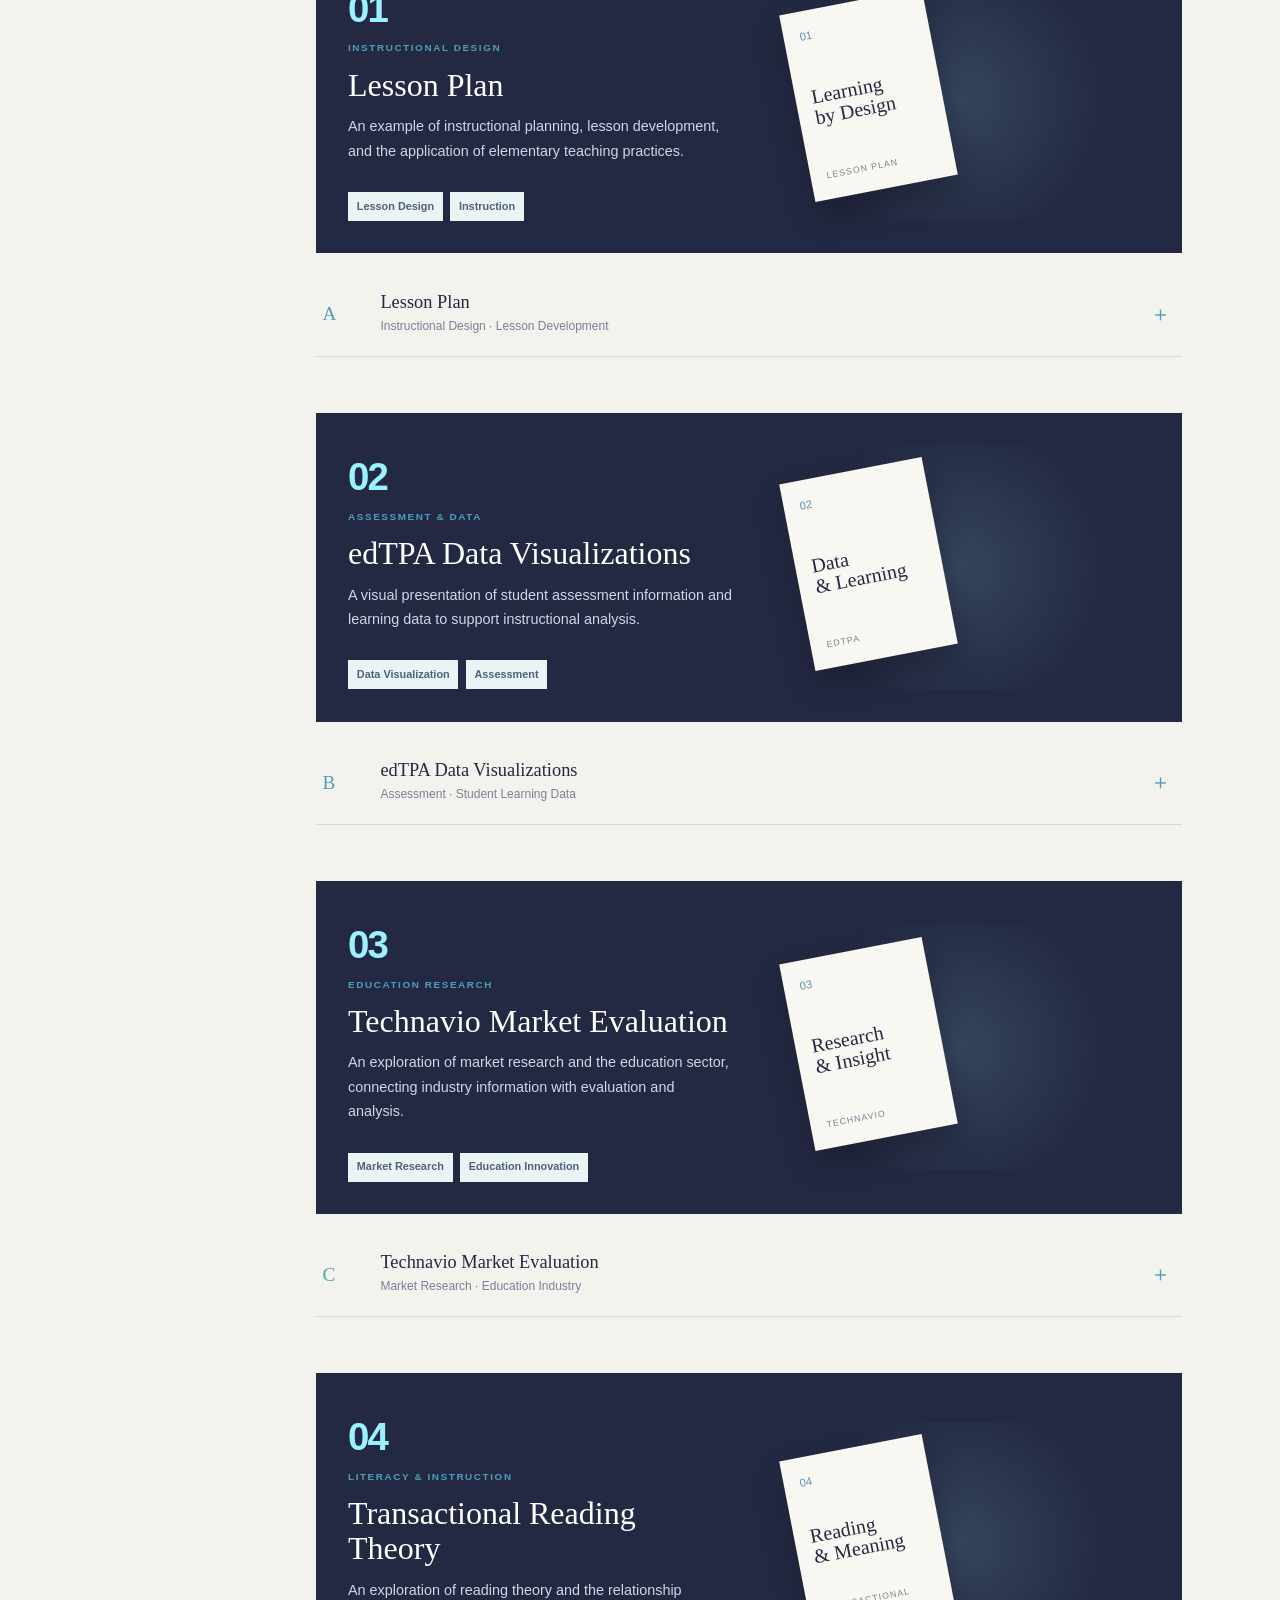
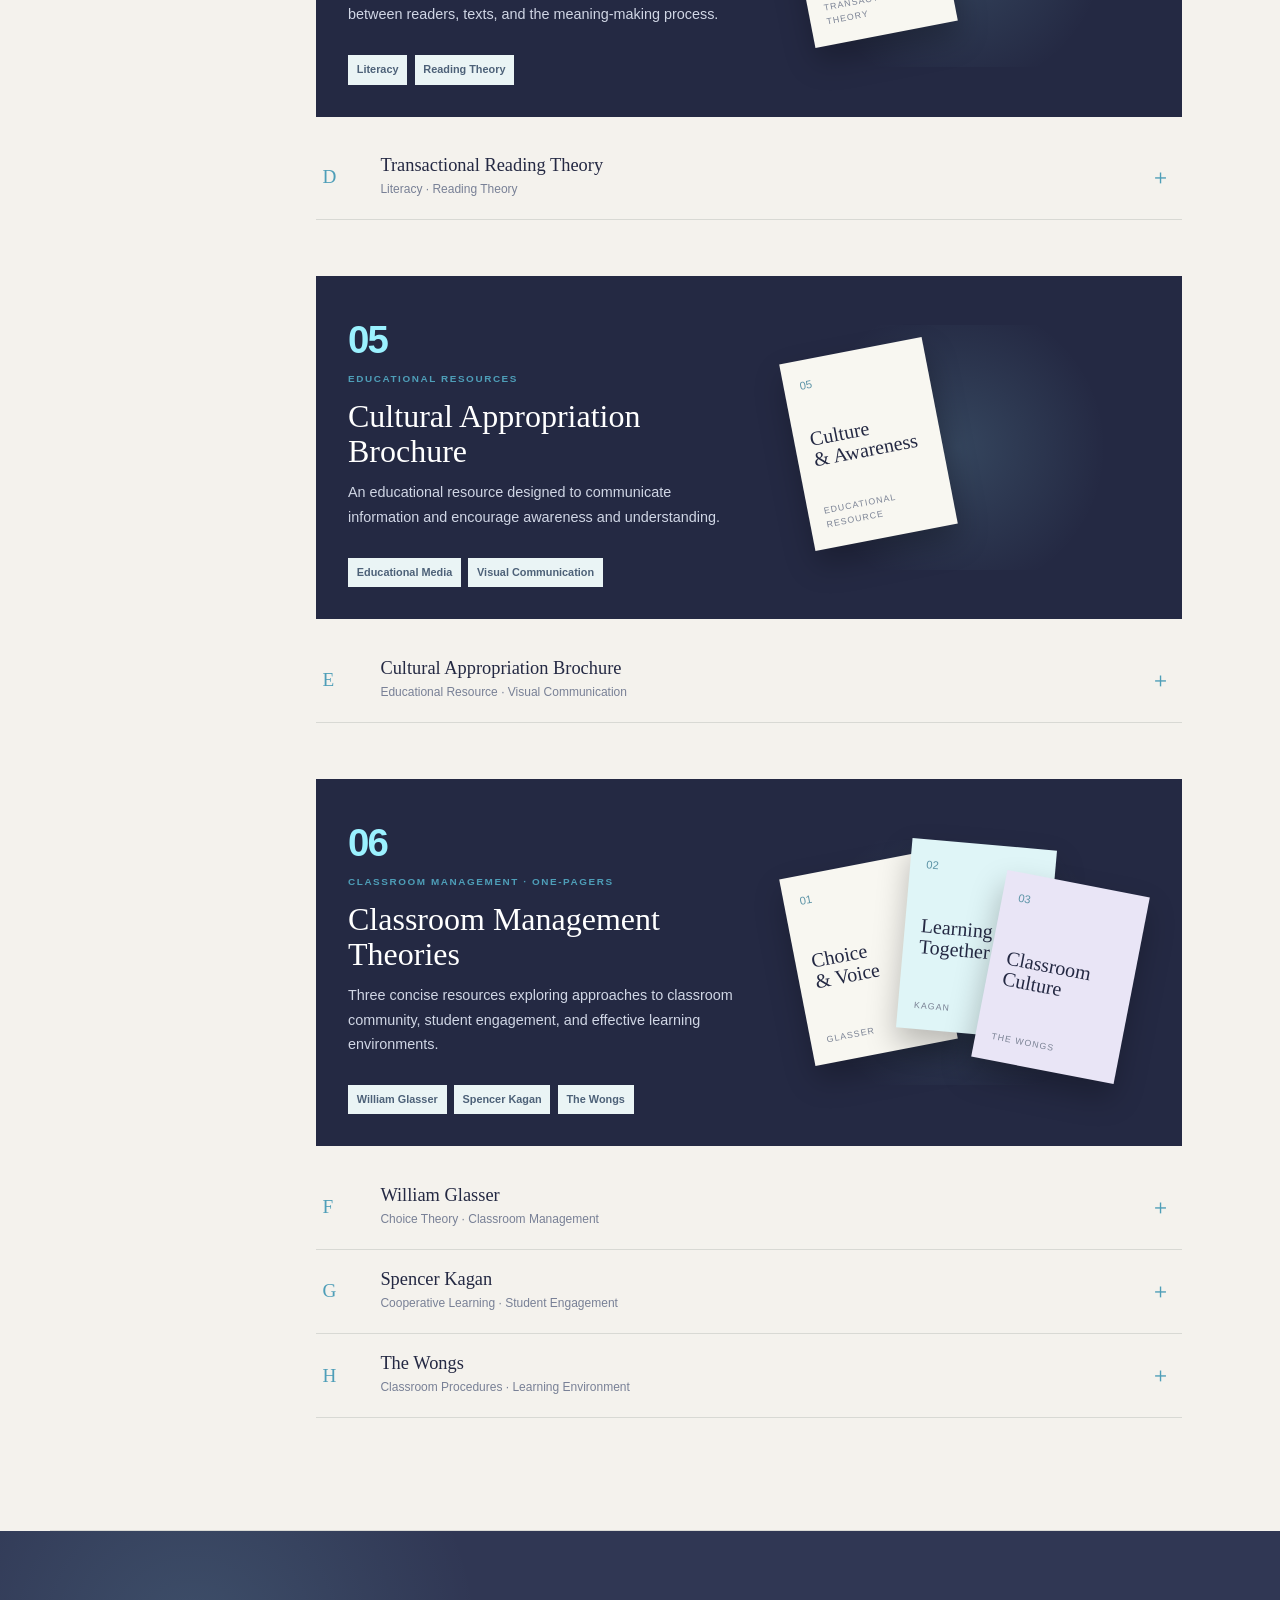
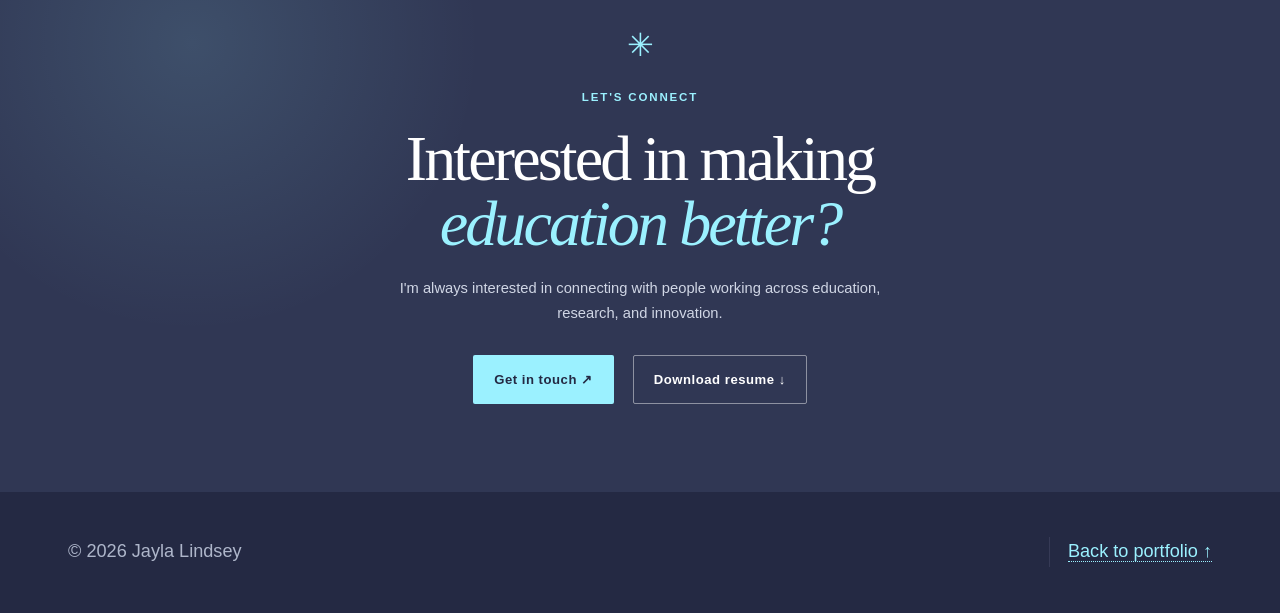
==== commit 3fb739ee: "Update resume.html" ====
--- a/resume.html
+++ b/resume.html
@@ -94,6 +94,9 @@
             <h3>University of North Carolina at Chapel Hill</h3>
             <p class="degree">M.A. · Educational Innovation, Technology, and Entrepreneurship</p>
             <p>Graduate study focused on the intersection of education, innovation, and technology.</p>
+            <div class="academic-highlights">
+              <span>Innovative Specialist</span>
+            </div>
             <span class="institution-tag">CHAPEL HILL, NC</span>
           </article>
           <article class="education-card">
@@ -150,6 +153,20 @@
             </div>
           </article>
 
+           <article class="timeline-item">
+            <div class="timeline-date">2025</div>
+            <div class="timeline-marker"><span></span></div>
+            <div class="timeline-content">
+              <p class="timeline-type">CLASSROOM EXPERIENCE</p>
+              <h3>Sam D. Bundy Elementary School</h3>
+              <p class="role">Third-Grade Student Teacher · Farmville, NC</p>
+              <ul>
+                <li>Designed and delivered standards-aligned instruction for an elementary classroom.</li>
+                <li>Used formative assessment, small-group instruction, and classroom technology to respond to student learning needs.</li>
+              </ul>
+            </div>
+          </article>
+
           <article class="timeline-item">
             <div class="timeline-date">2024</div>
             <div class="timeline-marker"><span></span></div>
@@ -165,20 +182,6 @@
           </article>
 
           <article class="timeline-item">
-            <div class="timeline-date">2025</div>
-            <div class="timeline-marker"><span></span></div>
-            <div class="timeline-content">
-              <p class="timeline-type">CLASSROOM EXPERIENCE</p>
-              <h3>Sam D. Bundy Elementary School</h3>
-              <p class="role">Third-Grade Student Teacher · Farmville, NC</p>
-              <ul>
-                <li>Designed and delivered standards-aligned instruction for an elementary classroom.</li>
-                <li>Used formative assessment, small-group instruction, and classroom technology to respond to student learning needs.</li>
-              </ul>
-            </div>
-          </article>
-
-          <article class="timeline-item">
             <div class="timeline-date">2024</div>
             <div class="timeline-marker"><span></span></div>
             <div class="timeline-content">
